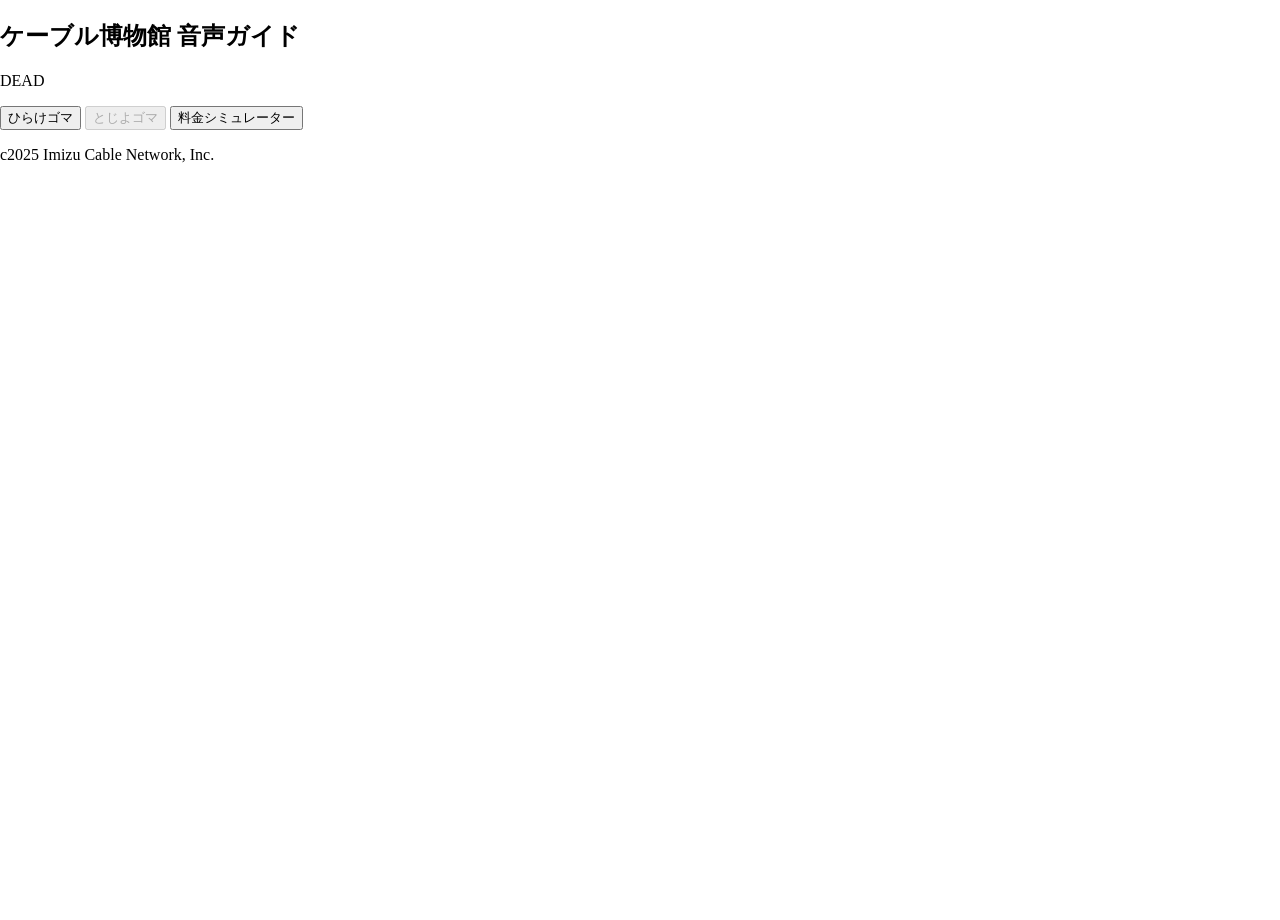
==== index.html @ 255669d7 "Update index.html" ====
<!DOCTYPE html>
<html lang="ja">

<head>
<meta charset="UTF-8">
<meta name="viewport" content="width=device-width, initial-scale=1.0">
<title>射水ケーブル 新湊博物館 音声ガイド</title>
<link rel="stylesheet" href="./lib/css/bulma.min.css">

<style>
  html, body {
    height: 100%;
    margin: 0;
  }

  body {
    background-image: url('./images/background.jpg');
    background-size: cover;
    background-repeat: no-repeat;
    background-position: center center;
    background-attachment: fixed;
  }
</style>

<script defer type="module">
    import { CIScanner, CIScannerError } from "./lib/tssciv2.min.js";

    const startButton = document.getElementById("start");
    const stopButton = document.getElementById("stop");
    const progress = document.getElementById("progress");
    const content = document.getElementById("content");

    const guideList = Array.from(content.querySelectorAll("audio"));
    const imageList = Array.from(content.querySelectorAll("figure"));

    startButton.addEventListener("click", start);
    stopButton.addEventListener("click", stop);

    // ConfigToken
    let queryParams = new URLSearchParams(window.location.search)            
    let configToken = queryParams.get("t");
    if (!configToken) {
        configToken = prompt("ConfigTokenを入力:");
    }
    if (!configToken) {
        startButton.setAttribute('disabled', '');
    }
    const scanner = new CIScanner(configToken)

    let lastReceived = '';

    scanner.onDataReceived = (data) => {
        console.log(`Received data: ID=${data}`);
        if (lastReceived === data) {
            return;
        }

        lastReceived = data;

        stopAudio();

        const num = parseInt(data.charAt(data.length - 1));
        if (!isNaN(num)) {
            // TIDの末尾
            // 1, 4, 7 -> index = 0
            // 2, 5, 8 -> index = 1
            // 3, 6, 9, 0 -> index = 2
            const index = (num + 2) % 3;
            playAudio(guideList[index], imageList[index]);
        } 
    };

    async function start() {
        try {
            startButton.setAttribute('disabled', '');
            stopButton.removeAttribute('disabled');

            await Promise.all(guideList.map(async (audio) => {
                await audio.play();
                await new Promise(resolve => setTimeout(resolve, 0)); // Safariのみ、pauseを次のイベントループで処理する必要がある
                audio.pause();
            }));

            await scanner.start();

            progress.style.display = "block";

        } catch (e) {
            reset();
            alert(e)
        }
    }

    async function stop() {
        await scanner.stop();
        stopAudio();
        reset();
    }

    function reset() {
        startButton.removeAttribute('disabled');
        stopButton.setAttribute('disabled', '');
        progress.style.display = "none";
        lastReceived = ''
    }

    function playAudio(audio, img) {
        audio.currentTime = 0;
        audio.setAttribute('controls', '');
        audio.play();

        img.style.display = "block";
    }

    function stopAudio() {
        guideList.forEach((audio) => {
            audio.pause();
            audio.removeAttribute('controls');
        });

        imageList.forEach((img) => {
            img.style.display = "none";
        });
    }

    // document.addEventListener('visibilitychange', () => {
    //     if (document.visibilityState === 'hidden') {
    //         stop();
    //     }
    // });

</script>
</head>
<body class="has-navbar-fixed-bottom">
    <section class="section">
        <div class="container">
            <h1 class="title is-4" "color: white;">ケーブル博物館 音声ガイド</h1>
            <p class="subtitle">DEAD</p>

        </div>
        <div>
            <div id="content">
                <figure style="display: none;">
                    <img src="./images/guide1.jpg" />
                    <figcaption>ガイド1: ウマ</figcaption>
                </figure>        
                <figure style="display: none;">
                    <img src="./images/guide2.jpg" />
                    <figcaption>ガイド2: 石黒信由様</figcaption>
                </figure>
                <figure style="display: none;">
                    <img src="./images/guide3.jpg" />
                    <figcaption>ガイド3: 小豆洗い</figcaption>
                </figure>
                <audio src="./audio/guide1.mp3" type="audio/mp3"></audio>
                <audio src="./audio/guide2.mp3" type="audio/mp3"></audio>                
                <audio src="./audio/guide3.mp3" type="audio/mp3"></audio>
            </div>
            
            <!-- ボタンエリア（追加箇所） -->
            <p class="buttons">
                <button class="button is-primary is-medium " id="start">ひらけゴマ</button>
                <button class="button is-danger is-medium" id="stop" disabled>とじよゴマ</button>
                <button class="button is-info is-medium" id="open-simulator-btn">料金シミュレーター</button>
            </p>
            
            <progress class="progress is-small is-primary is-info" max="100" id="progress" style="display: none;"></progress>
        </div>
    </section>
    
    <footer class="footer navbar is-fixed-bottom" style="padding: 0;">
        <div class="navbar-brand">
            <p class="navbar-item">c2025 Imizu Cable Network, Inc.</p>
        </div>
    </footer>

    <!-- シミュレーター用ポップアップモーダル（追加箇所） -->
    <dialog id="simulator-modal" style="width: 90%; max-width: 800px; height: 85vh; border: none; border-radius: 12px; padding: 0; box-shadow: 0 10px 30px rgba(0,0,0,0.3);">
        <div style="display: flex; justify-content: space-between; align-items: center; padding: 12px 20px; background-color: #f8f9fa; border-bottom: 1px solid #dee2e6;">
            <span style="font-weight: bold; font-size: 16px; color: #333;">射水ケーブルネットワーク 料金シミュレーター</span>
            <button id="close-simulator-btn" style="background: none; border: none; font-size: 24px; cursor: pointer; color: #6c757d;">&times;</button>
        </div>
        <iframe 
            src="https://imizucatv.github.io/cable-simulator/campaign.html" 
            style="width: 100%; height: calc(100% - 53px); border: none;" 
            title="射水ケーブルネットワーク 料金シミュレーター">
        </iframe>
    </dialog>
    <script>
       const simModal = document.getElementById('sim-modal');
       document.getElementById('open-sim-btn').addEventListener('click', () => simModal.showModal());
       document.getElementById('close-sim-btn').addEventListener('click', () => simModal.close());
       simModal.addEventListener('click', (e) => { if (e.target === simModal) simModal.close(); });
    </script>
    <!-- シミュレーター用スクリプト（追加箇所） -->
    <script>
        const simulatorModal = document.getElementById('simulator-modal');
        const openSimBtn = document.getElementById('open-simulator-btn');
        const closeSimBtn = document.getElementById('close-simulator-btn');

        openSimBtn.addEventListener('click', () => simulatorModal.showModal());
        closeSimBtn.addEventListener('click', () => simulatorModal.close());
        simulatorModal.addEventListener('click', (e) => {
            if (e.target === simulatorModal) simulatorModal.close();
        });
    </script>
</body>
</html>
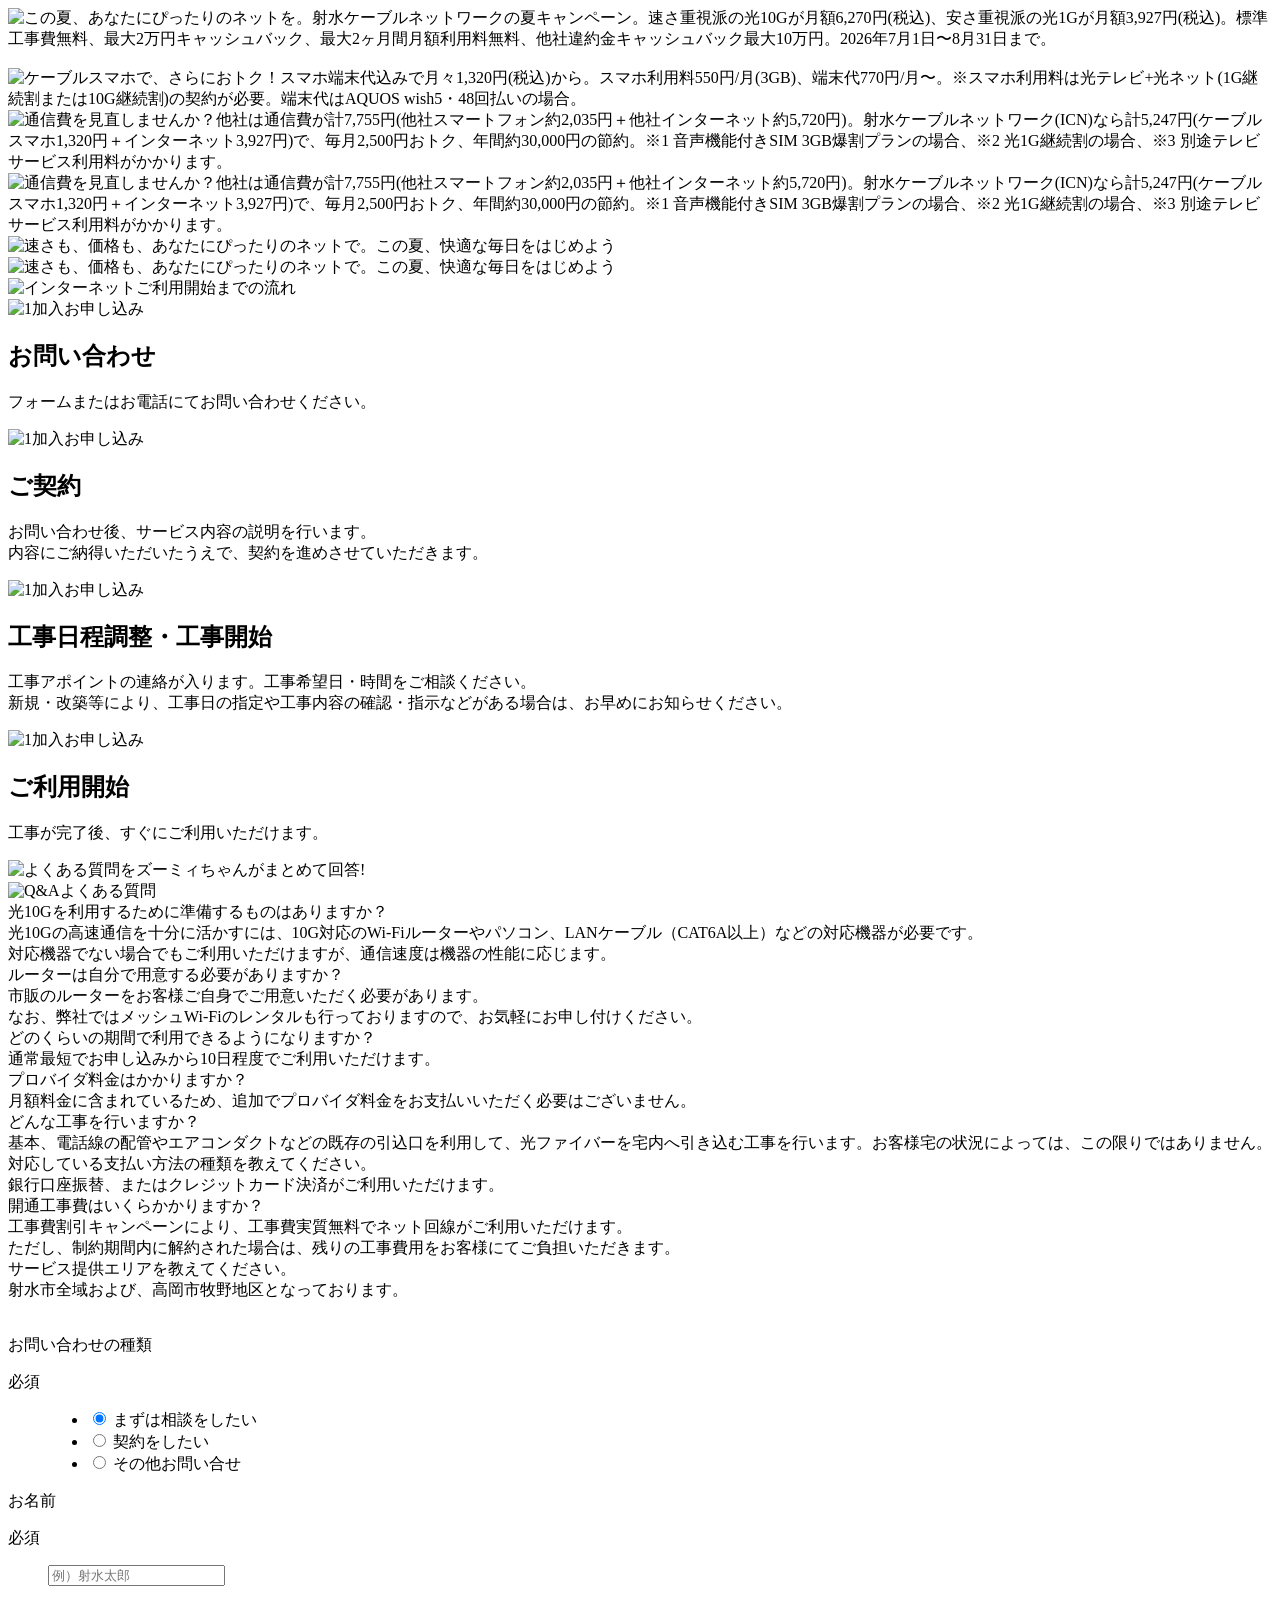
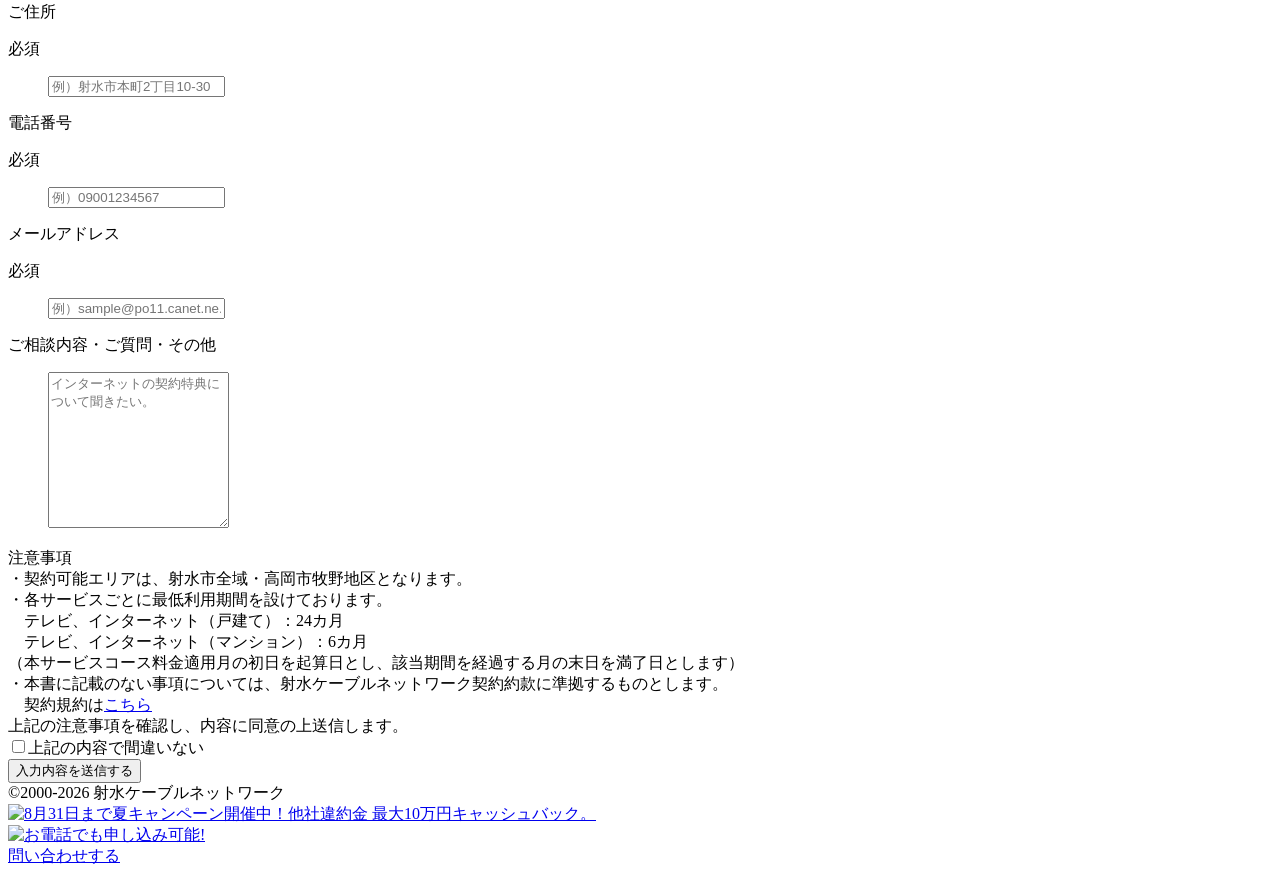
==== commit 089c971e: "Add files via upload" ====
--- a/index.html
+++ b/index.html
@@ -1,208 +1,355 @@
 <!DOCTYPE html>
 <html lang="ja">
-
 <head>
-<meta charset="UTF-8">
-<meta name="viewport" content="width=device-width, initial-scale=1.0">
-<title>射水ケーブル 新湊博物館 音声ガイド</title>
-<link rel="stylesheet" href="./lib/css/bulma.min.css">
-
-<style>
-  html, body {
-    height: 100%;
-    margin: 0;
-  }
-
-  body {
-    background-image: url('./images/background.jpg');
-    background-size: cover;
-    background-repeat: no-repeat;
-    background-position: center center;
-    background-attachment: fixed;
-  }
-</style>
-
-<script defer type="module">
-    import { CIScanner, CIScannerError } from "./lib/tssciv2.min.js";
-
-    const startButton = document.getElementById("start");
-    const stopButton = document.getElementById("stop");
-    const progress = document.getElementById("progress");
-    const content = document.getElementById("content");
-
-    const guideList = Array.from(content.querySelectorAll("audio"));
-    const imageList = Array.from(content.querySelectorAll("figure"));
-
-    startButton.addEventListener("click", start);
-    stopButton.addEventListener("click", stop);
-
-    // ConfigToken
-    let queryParams = new URLSearchParams(window.location.search)            
-    let configToken = queryParams.get("t");
-    if (!configToken) {
-        configToken = prompt("ConfigTokenを入力:");
-    }
-    if (!configToken) {
-        startButton.setAttribute('disabled', '');
-    }
-    const scanner = new CIScanner(configToken)
-
-    let lastReceived = '';
-
-    scanner.onDataReceived = (data) => {
-        console.log(`Received data: ID=${data}`);
-        if (lastReceived === data) {
-            return;
-        }
-
-        lastReceived = data;
-
-        stopAudio();
-
-        const num = parseInt(data.charAt(data.length - 1));
-        if (!isNaN(num)) {
-            // TIDの末尾
-            // 1, 4, 7 -> index = 0
-            // 2, 5, 8 -> index = 1
-            // 3, 6, 9, 0 -> index = 2
-            const index = (num + 2) % 3;
-            playAudio(guideList[index], imageList[index]);
-        } 
-    };
-
-    async function start() {
-        try {
-            startButton.setAttribute('disabled', '');
-            stopButton.removeAttribute('disabled');
-
-            await Promise.all(guideList.map(async (audio) => {
-                await audio.play();
-                await new Promise(resolve => setTimeout(resolve, 0)); // Safariのみ、pauseを次のイベントループで処理する必要がある
-                audio.pause();
-            }));
-
-            await scanner.start();
-
-            progress.style.display = "block";
-
-        } catch (e) {
-            reset();
-            alert(e)
-        }
-    }
-
-    async function stop() {
-        await scanner.stop();
-        stopAudio();
-        reset();
-    }
-
-    function reset() {
-        startButton.removeAttribute('disabled');
-        stopButton.setAttribute('disabled', '');
-        progress.style.display = "none";
-        lastReceived = ''
-    }
-
-    function playAudio(audio, img) {
-        audio.currentTime = 0;
-        audio.setAttribute('controls', '');
-        audio.play();
-
-        img.style.display = "block";
-    }
-
-    function stopAudio() {
-        guideList.forEach((audio) => {
-            audio.pause();
-            audio.removeAttribute('controls');
-        });
-
-        imageList.forEach((img) => {
-            img.style.display = "none";
-        });
-    }
-
-    // document.addEventListener('visibilitychange', () => {
-    //     if (document.visibilityState === 'hidden') {
-    //         stop();
-    //     }
-    // });
-
-</script>
+	<!-- Google Tag Manager -->
+	<script>(function(w,d,s,l,i){w[l]=w[l]||[];w[l].push({'gtm.start':
+	new Date().getTime(),event:'gtm.js'});var f=d.getElementsByTagName(s)[0],
+	j=d.createElement(s),dl=l!='dataLayer'?'&l='+l:'';j.async=true;j.src=
+	'https://www.googletagmanager.com/gtm.js?id='+i+dl;f.parentNode.insertBefore(j,f);
+	})(window,document,'script','dataLayer','GTM-MP6L5D2W');</script>
+	<!-- End Google Tag Manager -->
+	<meta charset="UTF-8">
+	<title>インターネット光10G・1Gの夏キャンペーン｜射水ケーブルネットワーク 最大10万円還元</title>
+	<meta name="description" content="射水ケーブルネットワークの夏キャンペーン実施中(2026年7月1日〜8月31日)。速さ重視の光10Gが月額6,270円、安さ重視の光1Gが月額3,927円(税込)。標準工事費無料、最大2万円キャッシュバック、最大2ヶ月月額無料、他社違約金最大10万円還元。射水市・高岡市牧野地区対応。">
+	<meta name="format-detection" content="telephone=no,address=no,email=no">
+	<meta name="viewport" content="width=device-width" />
+	<link rel="icon" href="img/favicon.ico">
+	<link rel="stylesheet" href="css/validationEngine.jquery.css" type="text/css">
+	<link href="css/reset.css" rel="stylesheet" type="text/css">
+	<link href="css/top.css" rel="stylesheet" type="text/css">
 </head>
-<body class="has-navbar-fixed-bottom">
-    <section class="section">
-        <div class="container">
-            <h1 class="title is-4" "color: white;">ケーブル博物館 音声ガイド</h1>
-            <p class="subtitle">DEAD</p>
-
-        </div>
-        <div>
-            <div id="content">
-                <figure style="display: none;">
-                    <img src="./images/guide1.jpg" />
-                    <figcaption>ガイド1: ウマ</figcaption>
-                </figure>        
-                <figure style="display: none;">
-                    <img src="./images/guide2.jpg" />
-                    <figcaption>ガイド2: 石黒信由様</figcaption>
-                </figure>
-                <figure style="display: none;">
-                    <img src="./images/guide3.jpg" />
-                    <figcaption>ガイド3: 小豆洗い</figcaption>
-                </figure>
-                <audio src="./audio/guide1.mp3" type="audio/mp3"></audio>
-                <audio src="./audio/guide2.mp3" type="audio/mp3"></audio>                
-                <audio src="./audio/guide3.mp3" type="audio/mp3"></audio>
-            </div>
-            
-            <!-- ボタンエリア（追加箇所） -->
-            <p class="buttons">
-                <button class="button is-primary is-medium " id="start">ひらけゴマ</button>
-                <button class="button is-danger is-medium" id="stop" disabled>とじよゴマ</button>
-                <button class="button is-info is-medium" id="open-simulator-btn">料金シミュレーター</button>
-            </p>
-            
-            <progress class="progress is-small is-primary is-info" max="100" id="progress" style="display: none;"></progress>
-        </div>
-    </section>
-    
-    <footer class="footer navbar is-fixed-bottom" style="padding: 0;">
-        <div class="navbar-brand">
-            <p class="navbar-item">c2025 Imizu Cable Network, Inc.</p>
-        </div>
-    </footer>
-
-    <!-- シミュレーター用ポップアップモーダル（追加箇所） -->
-    <dialog id="simulator-modal" style="width: 90%; max-width: 800px; height: 85vh; border: none; border-radius: 12px; padding: 0; box-shadow: 0 10px 30px rgba(0,0,0,0.3);">
-        <div style="display: flex; justify-content: space-between; align-items: center; padding: 12px 20px; background-color: #f8f9fa; border-bottom: 1px solid #dee2e6;">
-            <span style="font-weight: bold; font-size: 16px; color: #333;">射水ケーブルネットワーク 料金シミュレーター</span>
-            <button id="close-simulator-btn" style="background: none; border: none; font-size: 24px; cursor: pointer; color: #6c757d;">&times;</button>
-        </div>
-        <iframe 
-            src="https://imizucatv.github.io/cable-simulator/campaign.html" 
-            style="width: 100%; height: calc(100% - 53px); border: none;" 
-            title="射水ケーブルネットワーク 料金シミュレーター">
-        </iframe>
-    </dialog>
-    <script>
-       const simModal = document.getElementById('sim-modal');
-       document.getElementById('open-sim-btn').addEventListener('click', () => simModal.showModal());
-       document.getElementById('close-sim-btn').addEventListener('click', () => simModal.close());
-       simModal.addEventListener('click', (e) => { if (e.target === simModal) simModal.close(); });
-    </script>
-    <!-- シミュレーター用スクリプト（追加箇所） -->
-    <script>
-        const simulatorModal = document.getElementById('simulator-modal');
-        const openSimBtn = document.getElementById('open-simulator-btn');
-        const closeSimBtn = document.getElementById('close-simulator-btn');
-
-        openSimBtn.addEventListener('click', () => simulatorModal.showModal());
-        closeSimBtn.addEventListener('click', () => simulatorModal.close());
-        simulatorModal.addEventListener('click', (e) => {
-            if (e.target === simulatorModal) simulatorModal.close();
-        });
-    </script>
+<body>
+	<!-- Google Tag Manager (noscript) -->
+	<noscript><iframe src="https://www.googletagmanager.com/ns.html?id=GTM-MP6L5D2W"
+	height="0" width="0" style="display:none;visibility:hidden"></iframe></noscript>
+	<!-- End Google Tag Manager (noscript) -->
+
+
+	<main id="lp-main">
+		<div class="main-area">
+			<picture>
+				<source srcset="img/fv_spr.jpg" media="(min-width: 768px)">
+				<img src="img/fv_sprsp.png" alt="この夏、あなたにぴったりのネットを。射水ケーブルネットワークの夏キャンペーン。速さ重視派の光10Gが月額6,270円(税込)、安さ重視派の光1Gが月額3,927円(税込)。標準工事費無料、最大2万円キャッシュバック、最大2ヶ月間月額利用料無料、他社違約金キャッシュバック最大10万円。2026年7月1日〜8月31日まで。">
+			</picture>
+		</div>	 
+		 
+		<!--section01-->
+		<section class="section sec01">
+			<div class="inner center">
+
+		<!--	<picture>-->
+		<!--	<source srcset="img/sec1-build&ttl.png" media="(min-width: 768px)">-->
+		<!--		<img class="pd-top" src="img/sec1-logottl-sp.png" alt="">-->
+		<!--		</picture>-->
+
+			<picture>
+			<source srcset="img/sec1-build&ttl1.png" media="(min-width: 768px)">
+				<img class="pd-top" src="img/sec1-logottl-sp1.png" alt="">
+				</picture>
+			<picture>
+			<source srcset="img/sec1-build&ttl2.png" media="(min-width: 768px)">
+				<img class="pd-top" src="img/sec1-logottl-sp2.png" alt="">
+				</picture>
+			<picture>
+			<source srcset="img/sec1-build&ttl3.png" media="(min-width: 768px)"  id="cam01">
+				<img class="pd-top" src="img/sec1-logottl-sp3.png" alt="">
+				</picture>
+
+		<!--		<picture> -->
+		<!--			<source srcset="img/sec1-family.png" media="(min-width: 768px)"> -->
+		<!--			<img src="img/sec1-family-sp.png" alt=""> -->
+		<!--		</picture> -->
+			</div>	 
+		</section>
+
+		<section class="section sec-mesh">
+			<div class="inner center">
+				<div class="ttl">
+					<picture>
+						<source srcset="img/mesh-ttl_pc.png" media="(min-width: 768px)">
+						<img src="img/mesh-ttl_sp.png" alt="ケーブルスマホで、さらにおトク！スマホ端末代込みで月々1,320円(税込)から。スマホ利用料550円/月(3GB)、端末代770円/月〜。※スマホ利用料は光テレビ+光ネット(1G継続割または10G継続割)の契約が必要。端末代はAQUOS wish5・48回払いの場合。">
+					</picture> 
+				</div>
+			</div>
+		</section>
+		 
+		<!--section02-->
+		<section class="section sec02">
+			<div class="inner center">
+				<div class="img-ttl2 pconly"><img src="img/sec02-ttlspr_pc.png" alt="通信費を見直しませんか？他社は通信費が計7,755円(他社スマートフォン約2,035円＋他社インターネット約5,720円)。射水ケーブルネットワーク(ICN)なら計5,247円(ケーブルスマホ1,320円＋インターネット3,927円)で、毎月2,500円おトク、年間約30,000円の節約。※1 音声機能付きSIM 3GB爆割プランの場合、※2 光1G継続割の場合、※3 別途テレビサービス利用料がかかります。"></div>
+				<div class="img-ttl2 sponly"><img src="img/sec02-ttlspr_sp.png" alt="通信費を見直しませんか？他社は通信費が計7,755円(他社スマートフォン約2,035円＋他社インターネット約5,720円)。射水ケーブルネットワーク(ICN)なら計5,247円(ケーブルスマホ1,320円＋インターネット3,927円)で、毎月2,500円おトク、年間約30,000円の節約。※1 音声機能付きSIM 3GB爆割プランの場合、※2 光1G継続割の場合、※3 別途テレビサービス利用料がかかります。"></div>	 
+<!--				<div class="tab-2">
+					<label>
+						<input type="radio" name="tab-2" checked>戸建住宅
+					</label>
+					<div>
+						<picture>
+							<source srcset="img/sec2-detachedwinCP.png" media="(min-width: 768px)">
+							 <img src="img/sec2-detachedwinCP-sp.png" alt="">
+						  </picture>
+					</div>
+					
+					<label>
+						<input type="radio" name="tab-2">集合住宅
+					</label>
+					<div>
+						<picture>
+							<source srcset="img/sec2-setwinCP2-syusei.png" media="(min-width: 768px)">
+							 <img src="img/sec2-setwinCP2-sp.png" alt="">
+						   </picture>
+					</div>
+				</div>-->
+			</div> 
+		 </section>	 
+		 
+		<!--section04-->	
+		<section class="section sec04 pconly">
+			<div class="text-img pconly">
+				 <img src="img/sec4-text-areawin.png" alt="速さも、価格も、あなたにぴったりのネットで。この夏、快適な毎日をはじめよう">
+			  </div>	
+		  </section>
+		<!--section04のSPサイズ時--> 
+		<div class="text-img sponly">
+			<img src="img/sec4-sparawin.png" alt="速さも、価格も、あなたにぴったりのネットで。この夏、快適な毎日をはじめよう">
+		</div>	
+		 
+		 <!--section05-->
+		   <section class="section sec05">
+			<div class="inner-05ver center">
+				 <div class="ttl-img">
+					<picture>
+						<source srcset="img/sec5-ttl.png" media="(min-width: 768px)">
+						<img src="img/sec5-ttl_sp.png" alt="インターネットご利用開始までの流れ">
+					</picture>
+				</div>	
+
+				<div class="point-area">
+					<div class="tab-cont cont01">
+						<div class="num-box flex">
+							<div class="num1">
+								<picture>
+									<source srcset="img/sec5-step1-po.png" media="(min-width: 1024px)">
+									<img src="img/sec5-step1-posp.png" alt="1加入お申し込み">
+								</picture>
+							</div>
+							<div class="textarea">
+								<h2>お問い合わせ</h2>
+								<p>フォームまたはお電話にてお問い合わせください。</p>
+							</div>
+						</div>
+		
+						<div class="num-box2 flex">
+							<div class="num2">
+								<picture>
+									<source srcset="img/sec5-step2-po.png" media="(min-width: 1024px)">
+									<img src="img/sec5-step2-posp.png" alt="1加入お申し込み">
+								</picture>
+							</div>
+							<div class="textarea">
+								<h2>ご契約</h2>
+								<p>お問い合わせ後、サービス内容の説明を行います。<br>内容にご納得いただいたうえで、契約を進めさせていただきます。</p>
+								</div>
+							</div>
+				
+						<div class="num-box3 flex">
+							<div class="num3">
+								<picture>
+									<source srcset="img/sec5-step3-po.png" media="(min-width: 1024px)">
+									<img src="img/sec5-step3-posp.png" alt="1加入お申し込み">
+								</picture>
+							</div>
+							<div class="textarea">
+								<h2>工事日程調整・工事開始</h2>
+								<p>工事アポイントの連絡が入ります。工事希望日・時間をご相談ください。<br>新規・改築等により、工事日の指定や工事内容の確認・指示などがある場合は、お早めにお知らせください。</p>
+							</div>
+						</div>
+		
+						<div class="num-box4 flex">
+							<div class="num">
+								<picture>
+									<source srcset="img/sec5-step4-po.png" media="(min-width: 1024px)">
+									<img src="img/sec5-step4-posp.png" alt="1加入お申し込み">
+								</picture>
+							</div>
+							<div class="textarea">
+								<h2>ご利用開始</h2>
+								<p>工事が完了後、すぐにご利用いただけます。</p>
+							</div>
+						</div>
+					</div>
+				</div>	
+			</div>
+		</section>
+
+		<section class="sec-faq section">
+			<div class="inner">
+				<div class="ttl">
+					<picture>
+						<source srcset="img/faq-ttl_pc.png" media="(min-width: 1024px)">
+						<img src="img/faq-ttl_sp.png" alt="よくある質問をズーミィちゃんがまとめて回答!">
+					</picture>
+				</div>
+				<div class="acMenu"><span class="ico"><img src="img/faq-ico.png" alt="Q&A"></span>よくある質問</div>
+				<div class="faq-container">
+					<div class="faq-item">
+						<div class="question">光10Gを利用するために準備するものはありますか？</div>
+						<div class="answer">光10Gの高速通信を十分に活かすには、10G対応のWi-Fiルーターやパソコン、LANケーブル（CAT6A以上）などの対応機器が必要です。<br>対応機器でない場合でもご利用いただけますが、通信速度は機器の性能に応じます。</div>
+					</div>
+					<div class="faq-item">
+						<div class="question">ルーターは自分で用意する必要がありますか？</div>
+						<div class="answer">市販のルーターをお客様ご自身でご用意いただく必要があります。<br>なお、弊社ではメッシュWi-Fiのレンタルも行っておりますので、お気軽にお申し付けください。</div>
+					</div>
+					<div class="faq-item">
+						<div class="question">どのくらいの期間で利用できるようになりますか？</div>
+						<div class="answer">通常最短でお申し込みから10日程度でご利用いただけます。</div>
+					</div>
+					<div class="faq-item">
+						<div class="question">プロバイダ料金はかかりますか？</div>
+						<div class="answer">月額料金に含まれているため、追加でプロバイダ料金をお支払いいただく必要はございません。</div>
+					</div>
+					<div class="faq-item">
+						<div class="question">どんな工事を行いますか？</div>
+						<div class="answer">基本、電話線の配管やエアコンダクトなどの既存の引込口を利用して、光ファイバーを宅内へ引き込む工事を行います。お客様宅の状況によっては、この限りではありません。</div>
+					</div>
+					<div class="faq-item">
+						<div class="question">対応している支払い方法の種類を教えてください。</div>
+						<div class="answer">銀行口座振替、またはクレジットカード決済がご利用いただけます。</div>
+					</div>
+					<div class="faq-item">
+						<div class="question">開通工事費はいくらかかりますか？</div>
+						<div class="answer">工事費割引キャンペーンにより、工事費実質無料でネット回線がご利用いただけます。<br>ただし、制約期間内に解約された場合は、残りの工事費用をお客様にてご負担いただきます。</div>
+					</div>
+					<div class="faq-item">
+						<div class="question">サービス提供エリアを教えてください。</div>
+						<div class="answer">射水市全域および、高岡市牧野地区となっております。</div>
+					</div>
+				</div>
+			</div>
+		</section>
+
+		<section id="form-container" class="section sec06">
+			<div class="inner">
+				<div class="ttl-img2">
+					<img src="img/sec6-ttl.png" alt="">
+				 </div>
+			
+				<div class="form-area">
+					<form action="send.php" method="post" class="js-validation">
+						<div class="c-form">
+							<div class="c-form__content">
+								<dl>
+									<dt>
+										<p class="name">お問い合わせの種類</p>
+										<p class="require">必須</p>
+									</dt>
+									<dd>
+										<ul class="list">
+											<li>
+												<input type="radio" id="check01" name="type[]" value="まずは相談をしたい" class="validate[required]" checked>
+												<label for="check01">まずは相談をしたい</label>
+											</li>
+											<li>
+												<input type="radio" id="check02" name="type[]" value="契約をしたい" class="validate[required]">
+												<label for="check02">契約をしたい</label>
+											</li>
+											<li>
+												<input type="radio" id="check03" name="type[]" value="その他お問い合せ" class="validate[required]">
+												<label for="check03">その他お問い合せ</label>
+											</li>
+										</ul>
+									</dd>
+								</dl>
+								<dl>
+									<dt>
+										<p class="name">お名前</p>
+										<p class="require">必須</p>
+									</dt>
+									<dd>
+										<input type="text" placeholder="例）射水太郎" name="name" class="wfull validate[required]">
+									</dd>
+								</dl>
+								<dl>
+									<dt>
+										<p class="name">ご住所</p>
+										<p class="require">必須</p>
+									</dt>
+									<dd>
+										<input type="text" placeholder="例）射水市本町2丁目10-30" name="address" class="wfull validate[required]">
+									</dd>
+								</dl>
+								<dl>
+									<dt>
+										<p class="name">電話番号</p>
+										<p class="require">必須</p>
+									</dt>
+									<dd>
+										<input type="tel" placeholder="例）09001234567" name="tel" class="wfull validate[required,custom[phone]]">
+									</dd>
+								</dl>
+								<dl>
+									<dt>
+										<p class="name">メールアドレス</p>
+										<p class="require">必須</p>
+									</dt>
+									<dd>
+										<input type="email" placeholder="例）sample@po11.canet.ne.jp" name="email" class="wfull validate[required,custom[email]]">
+									</dd>
+								</dl>
+								<dl>
+									<dt>
+										<p class="name">ご相談内容・ご質問・その他</p>
+									</dt>
+									<dd>
+										<textarea name="message" placeholder="インターネットの契約特典について聞きたい。" rows="10" class="wfull"></textarea>
+									</dd>
+								</dl>
+							</div>
+							<div class="c-form__privacy">
+								<div class="privacy_ttl">注意事項</div>
+								<div class="privacy_txt">
+									・契約可能エリアは、射水市全域・高岡市牧野地区となります。<br>
+									・各サービスごとに最低利用期間を設けております。<br>
+									　テレビ、インターネット（戸建て）：24カ月<br>
+									　テレビ、インターネット（マンション）：6カ月<br>
+									 （本サービスコース料金適用月の初日を起算日とし、該当期間を経過する月の末日を満了日とします）<br>
+									・本書に記載のない事項については、射水ケーブルネットワーク契約約款に準拠するものとします。<br>
+									　契約規約は<a href="https://www.canet.ne.jp/support/kiyaku/" target="_blank">こちら</a>
+								</div>
+							</div>
+							<div class="c-form__privacy-txt01">
+								<div class="privacy-txt01">上記の注意事項を確認し、内容に同意の上送信します。</div>
+								<label><input type="checkbox" name="privacy" value="注意事項について：上記の内容で間違いない" class="validate[required]">上記の内容で間違いない</label>
+							</div>
+							<div class="c-form__submit">
+								<input type="submit" value="入力内容を送信する" class="ov">
+							</div>
+						</div>
+					</form>
+				</div>	
+			 </div>
+	  </section>
+	</main>
+	<footer>
+		<div class="inner cente font-sizer">&copy;2000-2026 射水ケーブルネットワーク</div>      
+	</footer>
+	<div class="floating">
+		<div class="cp-img">
+			<a class="js-scroll" href="#cam01">
+			<picture>
+				<source srcset="img/floating_pc.png" media="(min-width: 768px)">
+				 <img src="img/floating_sp.png" alt="8月31日まで夏キャンペーン開催中！他社違約金 最大10万円キャッシュバック。">
+			</picture>
+			</a>
+		</div>
+		<div class="contact-item">
+			<div class="tel-btn item"><a href="tel:0120-82-7320"><img src="img/floating_tel.png" alt="お電話でも申し込み可能!"></a></div>
+			<div class="c-btn item"><a class="js-scroll" href="#form-container">問い合わせする</a></div>
+		</div>
+	</div>
+<script type="text/javascript" src="js/jquery.min.js"></script>
+<script type="text/javascript" src="js/jquery.matchHeight-min.js"></script>
+<script type="text/javascript" src="js/jquery.validationEngine.js"></script>
+<script type="text/javascript" src="js/jquery.validationEngine-ja.js"></script>
+<script type="text/javascript" src="js/common.js"></script>
 </body>
-</html>
+</html>
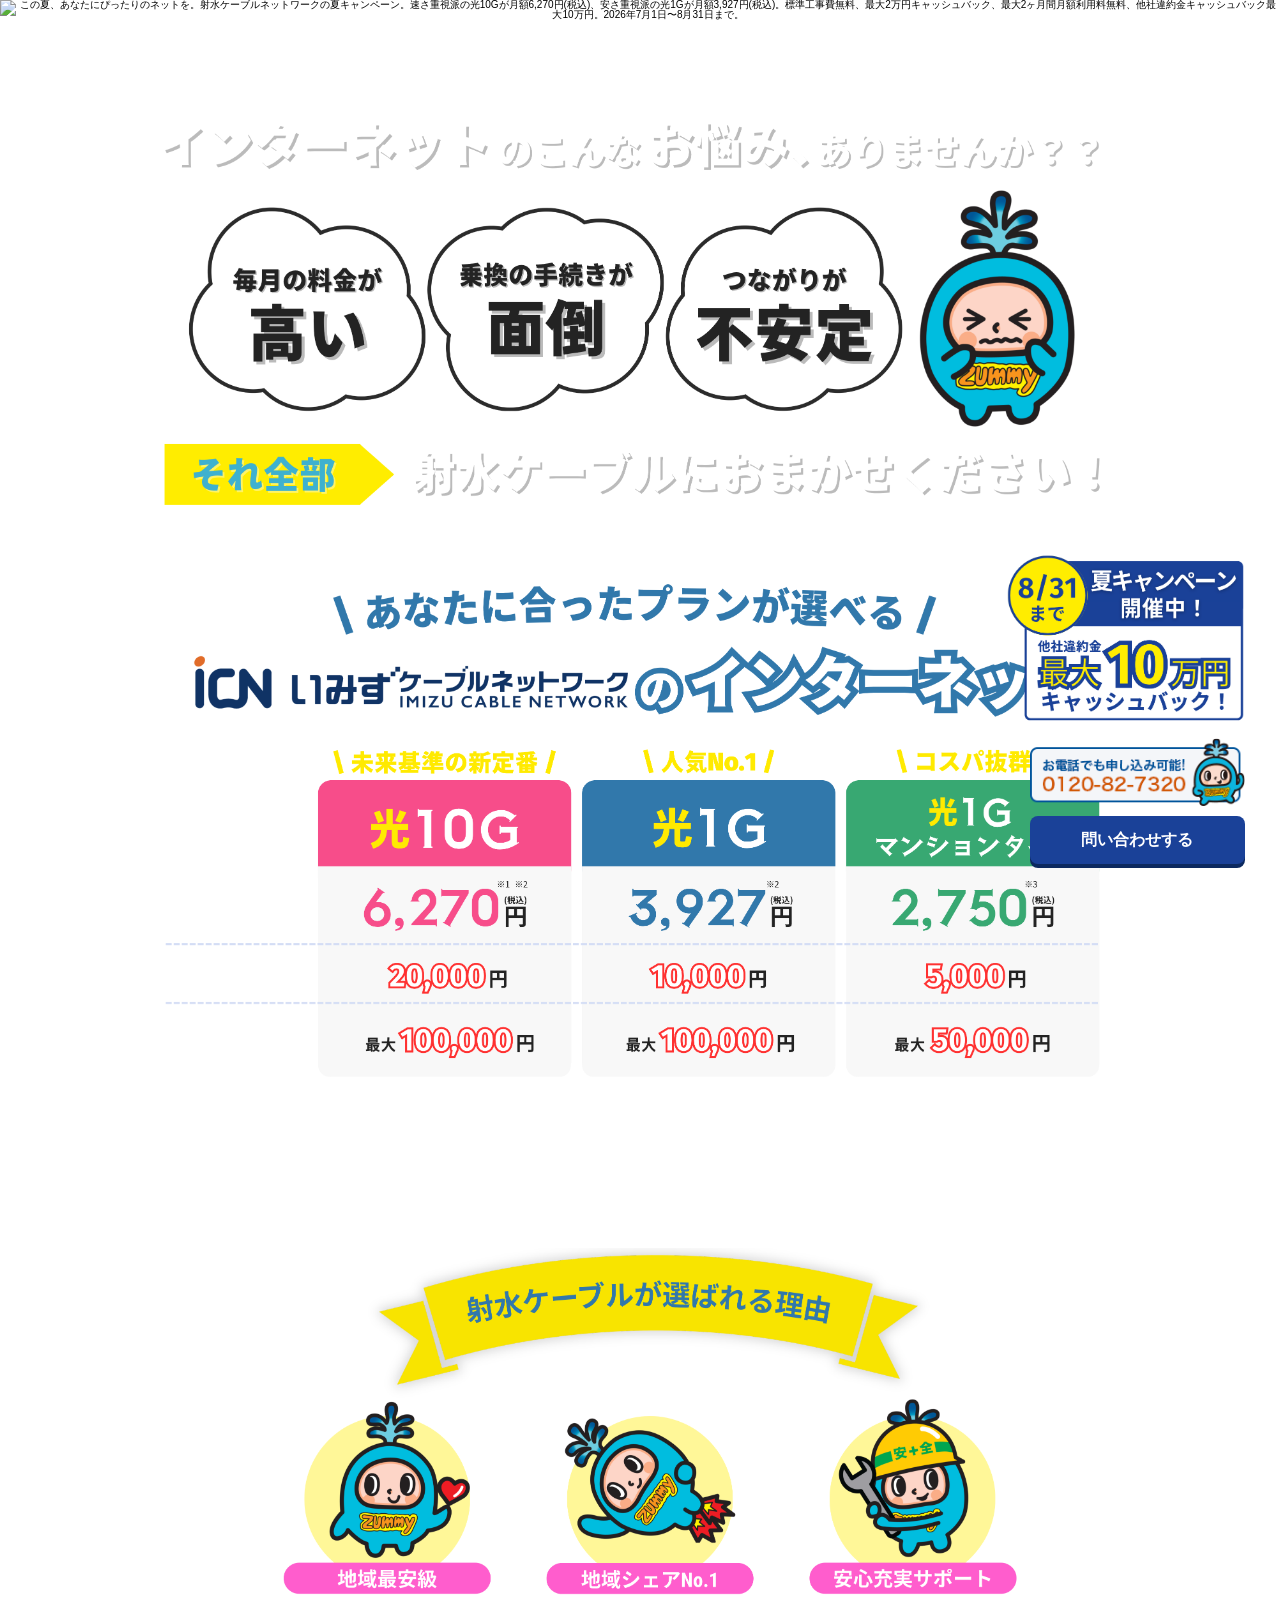
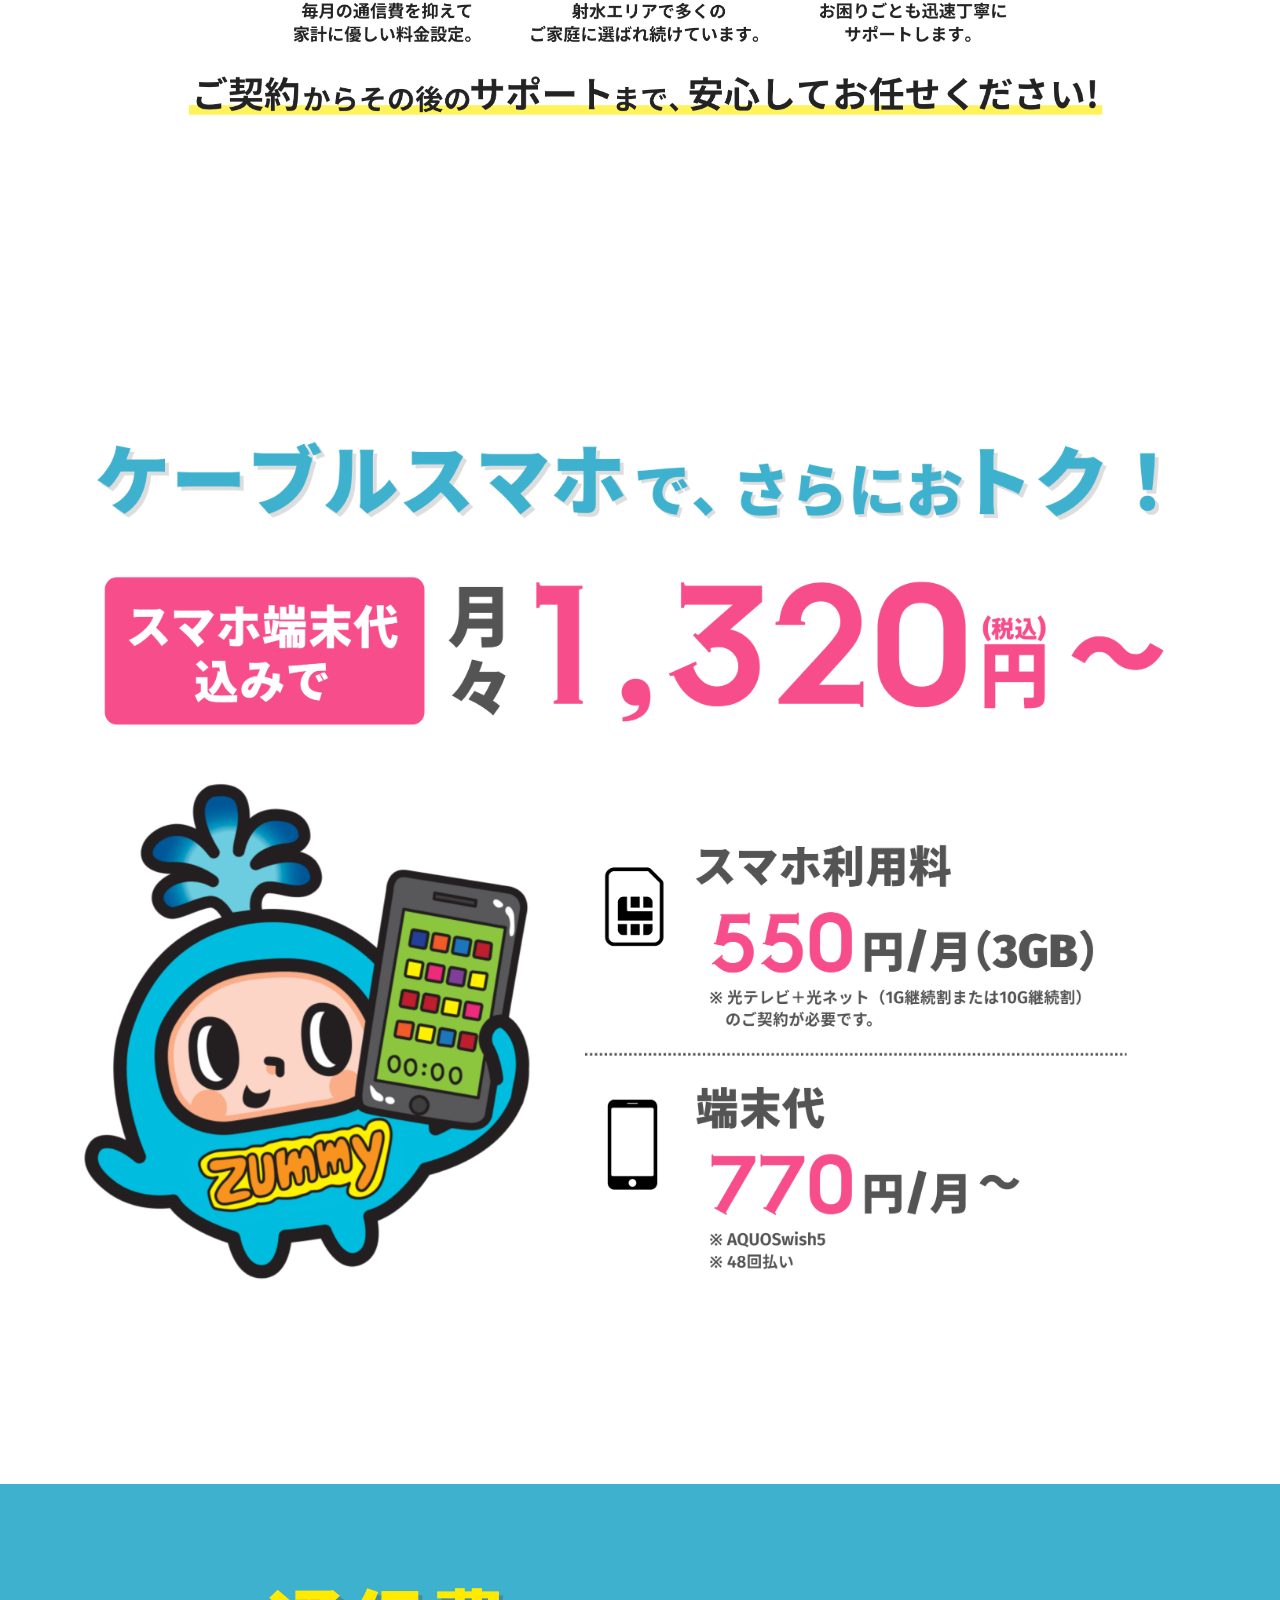
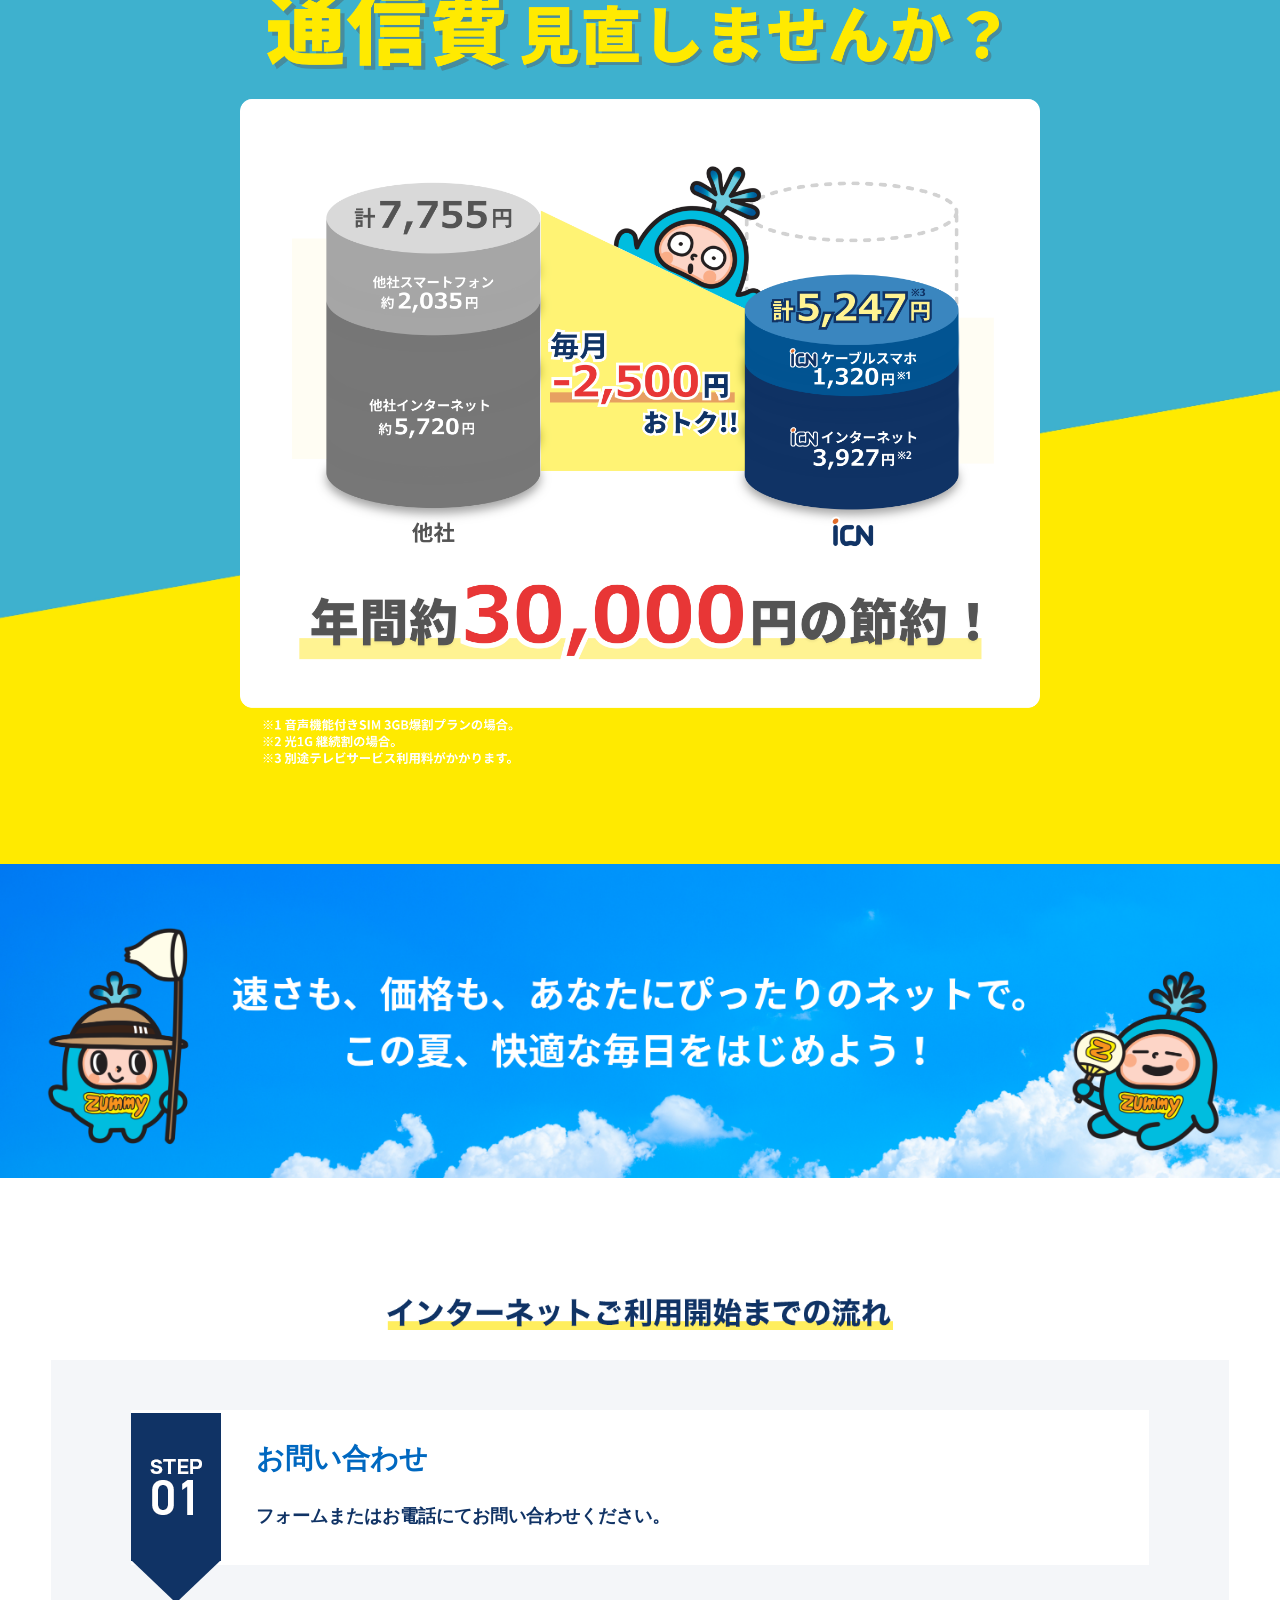
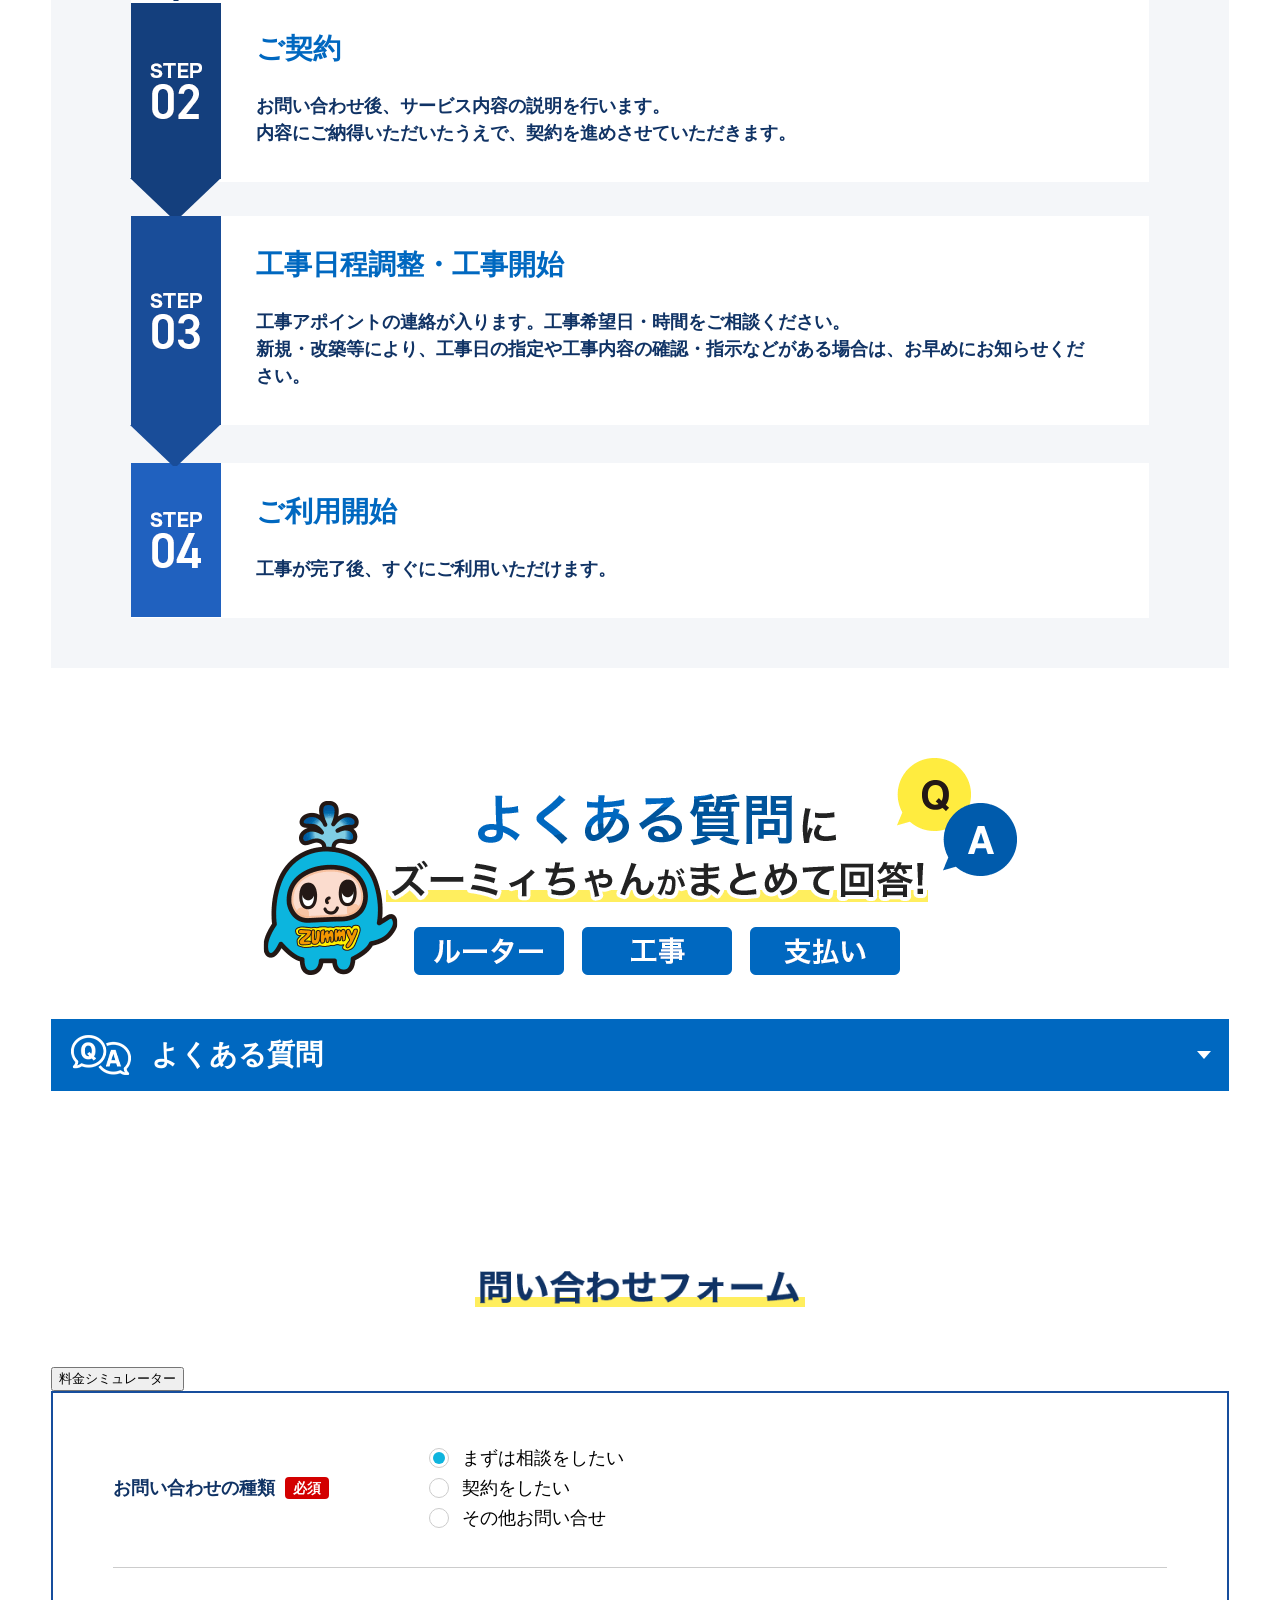
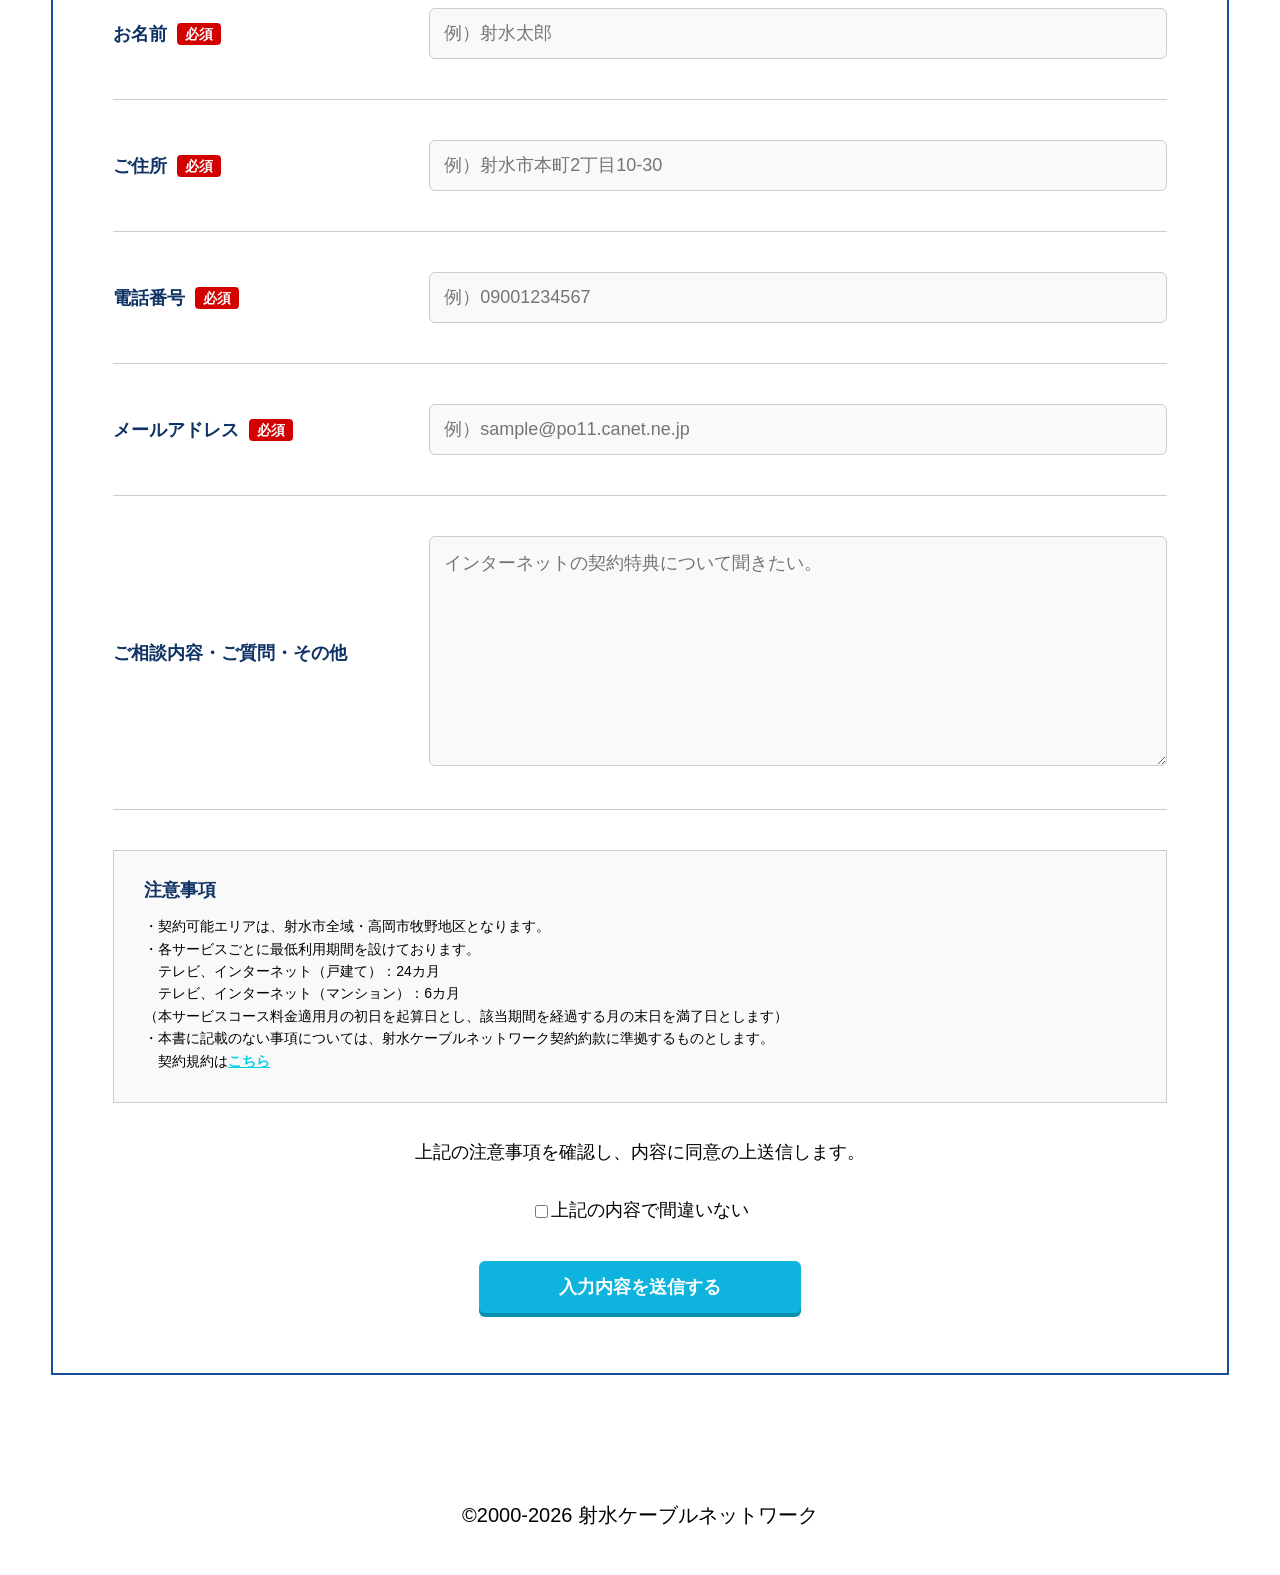
==== commit a7c9a9c3: "Add files via upload" ====
--- a/index.html
+++ b/index.html
@@ -233,6 +233,9 @@
 					<img src="img/sec6-ttl.png" alt="">
 				 </div>
 			
+                <p class="buttons">
+                    <button class="button is-info is-medium" id="open-simulator-btn">料金シミュレーター</button>
+                </p>
 				<div class="form-area">
 					<form action="send.php" method="post" class="js-validation">
 						<div class="c-form">
@@ -346,10 +349,42 @@
 			<div class="c-btn item"><a class="js-scroll" href="#form-container">問い合わせする</a></div>
 		</div>
 	</div>
-<script type="text/javascript" src="js/jquery.min.js"></script>
-<script type="text/javascript" src="js/jquery.matchHeight-min.js"></script>
-<script type="text/javascript" src="js/jquery.validationEngine.js"></script>
-<script type="text/javascript" src="js/jquery.validationEngine-ja.js"></script>
-<script type="text/javascript" src="js/common.js"></script>
+    <script type="text/javascript" src="js/jquery.min.js"></script>
+    <script type="text/javascript" src="js/jquery.matchHeight-min.js"></script>
+    <script type="text/javascript" src="js/jquery.validationEngine.js"></script> 
+    <script type="text/javascript" src="js/jquery.validationEngine-ja.js"></script>
+    <script type="text/javascript" src="js/common.js"></script>
+    <!-- シミュレーター用ポップアップモーダル（追加箇所） -->
+    <dialog id="simulator-modal" style="width: 90%; max-width: 900px; height: 85vh; border: none; border-radius: 12px; padding: 0; box-shadow: 0 10px 30px rgba(0,0,0,0.3);">
+        <div style="display: flex; justify-content: space-between; align-items: center; padding: 12px 20px; background-color: #f8f9fa; border-bottom: 1px solid #dee2e6;">
+            <span style="font-weight: bold; font-size: 16px; color: #333;">射水ケーブルネットワーク 料金シミュレーター</span>
+            <button id="close-simulator-btn" style="background: none; border: none; font-size: 24px; cursor: pointer; color: #6c757d;">&times;</button>
+        </div>
+        <iframe 
+            src="https://imizucatv.github.io/cable-simulator/campaign.html" 
+            style="width: 100%; height: calc(100% - 53px); border: none;" 
+            title="射水ケーブルネットワーク 料金シミュレーター">
+        </iframe>
+    </dialog>
+    <script>
+       const simModal = document.getElementById('sim-modal');
+       document.getElementById('open-sim-btn').addEventListener('click', () => simModal.showModal());
+       document.getElementById('close-sim-btn').addEventListener('click', () => simModal.close());
+       simModal.addEventListener('click', (e) => { if (e.target === simModal) simModal.close(); });
+    </script>
+    <!-- シミュレーター用スクリプト（追加箇所） -->
+    <script>
+        const simulatorModal = document.getElementById('simulator-modal');
+        const openSimBtn = document.getElementById('open-simulator-btn');
+        const closeSimBtn = document.getElementById('close-simulator-btn');
+
+        openSimBtn.addEventListener('click', () => simulatorModal.showModal());
+        closeSimBtn.addEventListener('click', () => simulatorModal.close());
+        simulatorModal.addEventListener('click', (e) => {
+            if (e.target === simulatorModal) simulatorModal.close();
+        });
+    </script>
 </body>
-</html>+</html>
+
+ 
--- a/css/top.css
+++ b/css/top.css
@@ -0,0 +1,1386 @@
+@charset "UTF-8";
+/* CSS Document */
+html {
+	max-width: 100%;
+	font-size: 62.5%;
+}
+body {
+max-width: 100%;
+	width: 100%;
+	margin: 0 auto;
+font-family: "Hiragino Kaku Gothic ProN", sans-serif;
+}
+
+
+/*　共通*/
+img {
+	max-width: 100%;
+    vertical-align: top;
+}
+div, dt, dd, input, select, textarea, ul, li, a, span {
+    box-sizing: border-box;
+}
+.pconly  {
+	display: block;
+}
+.sponly {
+	display: none;
+}
+
+
+.main-area {
+	text-align: center;
+}
+
+.inner {
+    max-width: 1200px;
+    margin: 0 auto 0;
+	width: 92%;
+	padding: 90px 0;
+	text-align: center;
+}
+.inner-05ver {
+	 max-width: 1200px;
+    margin: 0 auto 0;
+	width: 92%;
+	padding: 90px 0;
+	text-align: center;
+	
+} 
+
+
+/*sec01のエリア*/
+.sec01 .inner {
+    max-width: 1000px;
+} 
+.sec01 {
+	background: url("../img/bg-sec1.jpg");
+	background-position: center;
+	background-repeat: no-repeat;
+	background-size: cover;
+}
+.pd-top {
+	    padding-bottom: 70px;
+}
+
+/*sec02のエリア*/
+.sec02 .inner {
+    max-width: 1000px;
+} 
+.sec02 {
+	background: url("../img/sec02-bgspr_pc.jpg") no-repeat center top /cover;
+}
+
+.img-ttl2 {
+	width: 80%;
+	margin: 0 auto;
+}
+
+.tab-2 {
+    display: flex;
+    flex-wrap: wrap;
+    gap: 0 0px;
+    width: 100%;
+	margin: 0 auto;
+	margin-top: 40px;
+}
+
+.tab-2 > label {
+    flex: 1 1;
+    order: -1;
+    min-width: 70px;
+    padding: .5em 1em;
+    border-radius: 1.6rem 1.6rem 0 0;
+    background-color: #fff;
+/* タブ内の文字色 */
+    color: #f553ae;
+   font-size: 3.2em;
+    text-align: center;
+    cursor: pointer;
+/* タブ枠線の色 */
+	border: 2px solid #f553ae;
+	font-weight: bold;
+}
+
+.tab-2 > label:hover {
+    opacity: .8;
+}
+
+.tab-2 input {
+    display: none;
+}
+
+.tab-2 > div {
+    display: none;
+    width: 100%;
+    padding: 5.5em 7em;
+    background-color: #fff;
+/* 枠線の色 */
+	border-bottom: 2px solid #f553ae;
+    	border-left: 2px solid #f553ae;
+	border-right: 2px solid #f553ae;
+}
+
+.tab-2 label:has(:checked) {
+    opacity: 1;
+/* タブの背景色 */
+	background: #f553ae;
+	color: #fff;
+	font-weight: bold;
+}
+
+.tab-2 label:has(:checked) + div {
+    display: block;
+}
+
+
+/*sec03のエリア*/
+.sec03 .inner {
+    max-width: 1000px;
+} 
+
+.sec03 {
+	background: url("../img/sec3-bg.jpg");
+	background-position: center;
+	background-repeat: no-repeat;
+	background-size: cover;
+}
+
+/*sec04のエリア*/
+.sec04 .inner {
+    max-width: 1000px;
+} 
+
+.text-img {
+	width: 100%;
+	text-align: center;
+}
+
+/*sec05のエリア*/
+
+.sec05 .inner-05ver {
+    max-width: 1200px;
+} 
+.ttl-img {
+	margin: 30px auto;
+	width: 43%;
+}
+
+.point-area {
+	background: #f4f6f9;
+	padding: 5rem 8rem;
+	width: 100%;
+	margin: 0 auto;
+
+}
+
+/*画像じゃないバージョン*/
+.flex {
+	display: flex;
+}
+.arrow_wrap {
+	padding-bottom: 200px; /* 高さに合わせて調節してください。*/ 
+    overflow: hidden;
+}
+.num1 {
+	position: relative;
+	
+}
+.num1::after {
+ position: absolute;
+    content: "";
+    width: 2px;
+    height: 0;
+    border-right: 45px solid transparent;
+    border-left: 45px solid transparent;
+    border-top: 41px solid #103365;
+    left: -1px;
+    top: 148px;
+
+}
+.num2 {
+	position: relative;
+	
+}
+.num2::after {
+ position: absolute;
+    content: "";
+    width: 2px;
+    height: 0;
+    border-right: 45px solid transparent;
+    border-left: 45px solid transparent;
+    border-top: 41px solid #143f7d;
+    left: -1px;
+    top: 176px;
+
+}
+.num3 {
+	position: relative;
+	
+}
+.num3::after {
+ position: absolute;
+    content: "";
+    width: 2px;
+    height: 0;
+    border-right: 45px solid transparent;
+    border-left: 45px solid transparent;
+    border-top: 41px solid #194d99;
+    left: -1px;
+    top: 207px;
+
+}
+
+.sec05 .num-box {
+    align-items: center;
+	background: #fff;
+}
+.sec05 .num-box2 {
+    align-items: center;
+	background: #fff;
+	margin-top: 35px;
+}
+.sec05 .num-box3 {
+    align-items: center;
+	background: #fff;
+	margin-top: 34px;
+}
+.sec05 .num-box4 {
+    align-items: center;
+	background: #fff;
+	margin-top: 38px;
+}
+
+.sec05 .num-box .textarea {
+	width: 90%;
+    padding: 3.5rem;
+    font-size: 1.8rem;
+}
+
+.sec05 .num-box2 .textarea {
+	width: 90%;
+    padding: 3.5rem;
+    font-size: 1.8rem;
+}
+
+.sec05 .num-box3 .textarea {
+	width: 90%;
+    padding: 3.5rem;
+    font-size: 1.8rem;
+}
+
+.sec05 .num-box4 .textarea {
+	width: 90%;
+    padding: 3.5rem;
+    font-size: 1.8rem;
+}
+
+.sec03 .top-inner {
+	padding-bottom: 0;
+}
+
+
+.textarea h2 { 
+  font-size: 2.8rem;
+  padding-bottom: 30px;
+  text-align: left;
+  color: #0068c0;
+  font-weight: bold;
+}
+.textarea p { 
+text-align: left;
+color: #103365;
+font-weight: bold;
+line-height: 1.5;
+}
+
+
+
+/*sec06のエリア*/
+.ttl-img2 {
+	margin: 0 auto 60px;
+	width: 28%;
+}
+.sec06 .inner {
+	text-align: left;
+}
+
+
+
+footer {
+	
+	padding: 4rem 0;
+}
+
+.font-sizer {
+	font-size: 2rem;
+	padding: 0;
+}
+
+/* 追従 */
+.floating {
+	position: fixed;
+	right: 2%;
+	bottom: 4%;
+	text-align: center;
+	z-index: 999;
+	max-width: 26rem;
+	padding-top: 18.4rem;
+}
+
+.floating .contact-item .item {
+	width: 92%;
+	margin: 0 auto;
+}
+.floating .contact-item .c-btn {
+	margin-top: 10px;
+}
+.floating .contact-item .c-btn a {
+	display: block;
+	color: #fff;
+	background: #1a4198;
+	font-size: 16px;
+	font-weight: 600;
+	padding: 16px;
+	border-radius: 8px;
+	transition: .3s;
+	box-shadow: 0 4px 0 #0c295f;
+}
+.floating .contact-item .c-btn a:hover {
+	transform: translateY(.4rem);
+	box-shadow: none;
+}
+.floating .contact-item .tel-btn a {
+	pointer-events: none;
+}
+.floating .cp-img {
+	position: absolute;
+	width: 110%;
+    z-index: 99;
+	top: 0;
+	right: 0;
+}
+.floating .cp-img a {
+	display: block;
+}
+
+@media screen and (max-width: 1440px) {  
+	
+	.num1::after {
+    position: absolute;
+    content: "";
+    width: 4px;
+    height: 0;
+    border-right: 43px solid transparent;
+    border-left: 43px solid transparent;
+    border-top: 41px solid #103365;
+    left: 0px;
+    top: 147px;
+}
+	.num2::after {
+    position: absolute;
+    content: "";
+    width: 5px;
+    height: 0;
+        border-right: 43px solid transparent;
+        border-left: 43px solid transparent;
+        border-top: 41px solid #143f7d;
+        left: -1px;
+    top: 175px;
+}
+	.num3::after {
+    position: absolute;
+    content: "";
+    width: 4px;
+    height: 0;
+    border-right: 43px solid transparent;
+    border-left: 43px solid transparent;
+    border-top: 41px solid #194d99;
+    left: -1px;
+    top: 209px;
+}
+	
+}
+
+@media screen and (max-width: 1024px) {  
+	
+	.num1::after {
+    position: absolute;
+    content: "";
+    width: 1px;
+    height: 0;
+    border-right: 45px solid transparent;
+    border-left: 45px solid transparent;
+    border-top: 41px solid #103365;
+    left: -2px;
+    top: 144px;
+}
+	.num2::after {
+    position: absolute;
+    content: "";
+    width: 0px;
+    height: 0;
+    border-right: 45px solid transparent;
+    border-left: 45px solid transparent;
+    border-top: 41px solid #143f7d;
+    left: -1px;
+    top: 172px;
+}
+	.num3::after {
+    position: absolute;
+    content: "";
+    width: 0px;
+    height: 0;
+    border-right: 45px solid transparent;
+    border-left: 45px solid transparent;
+    border-top: 41px solid #194d99;
+    left: -1px;
+    top: 172px;
+}
+	.sec05 .num-box4 {
+		margin-top: 25px;
+	}
+	
+	.sec05 .num-box3 .textarea {
+    width: 90%;
+    padding: 2.5rem 3.5rem 2.5rem 3.5rem;
+    font-size: 1.8rem;
+}
+	.sec05 .num-box2 {
+    margin-top: 25px;
+}
+	.sec05 .num-box3 {
+    margin-top: 25px;
+}
+	
+	
+}
+
+@media screen and (max-width: 1023px) {
+	
+		 .sec05 .num-box {
+        display: block;
+		margin-top: 32px;
+		width: 90%;
+		margin: 22px auto;
+    }	
+	    .sec05 .num-box2 {
+        display: block;
+		 margin-top: 32px;
+		width: 90%;
+		margin: 22px auto;
+    }
+	    .sec05 .num-box3 {
+        display: block;
+		margin-top: 32px;
+	    width: 90%;
+		margin: 22px auto;
+    }
+	    .sec05 .num-box4 {
+        display: block;   
+		margin-top: 32px;
+		width: 90%;
+		margin: 22px auto;
+    }
+	.sec05 .num-box .textarea {
+		margin: 0 auto;
+		width: 80%;
+	}
+	.sec05 .num-box2 .textarea {
+		margin: 0 auto;
+		width: 80%;
+	}
+	.sec05 .num-box3 .textarea {
+		margin: 0 auto;
+		width: 80%;
+	}
+	.sec05 .num-box4 .textarea {
+		margin: 0 auto;
+		width: 80%;
+	}
+	
+		.num1::after {
+  display: none;
+}
+	.num2::after {
+    display: none;
+}
+	.num3::after {
+   display: none;
+}
+	.textarea h2 {
+		text-align: center;
+	}
+	
+	
+	
+	
+}
+
+@media screen and (max-width: 768px) {  
+.num1::after {
+ position: absolute;
+    content: "";
+    width: 2px;
+    height: 0;
+    border-right: 45px solid transparent;
+    border-left: 45px solid transparent;
+    border-top: 41px solid #103365;
+    left: -1px;
+    top: 148px;
+	display: none;
+
+}
+	
+.num2::after {
+ position: absolute;
+    content: "";
+    width: 2px;
+    height: 0;
+    border-right: 45px solid transparent;
+    border-left: 45px solid transparent;
+    border-top: 41px solid #103365;
+    left: -1px;
+    top: 148px;
+	display: none;
+
+}
+.num3::after {
+ position: absolute;
+    content: "";
+    width: 2px;
+    height: 0;
+    border-right: 45px solid transparent;
+    border-left: 45px solid transparent;
+    border-top: 41px solid #103365;
+    left: -1px;
+    top: 148px;
+	display: none;
+
+}
+	
+	 .sec05 .num-box {
+        display: block;
+		margin-top: 32px;
+		width: 100%;
+    }	
+	    .sec05 .num-box2 {
+        display: block;
+		 margin-top: 32px;
+		width: 100%;
+    }
+	    .sec05 .num-box3 {
+        display: block;
+		margin-top: 32px;
+		width: 100%;
+    }
+	    .sec05 .num-box4 {
+        display: block;   
+		margin-top: 32px;
+		width: 100%;
+    }
+	
+	
+	    .sec05 .num-box .textarea {
+        margin: 0 auto;
+        width: 60%;
+        padding: 1.5rem 0.5rem 1.5rem;
+        font-size: 1.6rem;
+
+}
+	
+		.sec05 .num-box2 .textarea {
+		margin: 0 auto;
+		width: 60%;
+	    padding: 1.5rem 0.5rem 1.5rem;
+		font-size: 1.6rem;
+	}
+	.sec05 .num-box3 .textarea {
+		margin: 0 auto;
+		width: 60%;
+	   padding: 1.5rem 0.5rem 1.5rem;
+		font-size: 1.6rem;
+	}
+	.sec05 .num-box4 .textarea {
+		margin: 0 auto;
+		width: 60%;
+	    padding: 1.5rem 0.5rem 1.5rem;
+		font-size: 1.6rem;
+	}
+	
+	.textarea h2 {
+		text-align: center;
+	}
+	
+	.floating {
+		width: 30%;
+	}
+	
+}
+
+
+
+@media screen and (max-width: 750px) { 
+
+	.pconly {
+		display: none;
+	}
+	.sponly {
+		display: block;
+	}
+	.inner {
+		width: 90%;
+		padding: 40px 0;
+		margin: 0 auto;
+	}
+	.pd-top {
+		padding-bottom: 40px;
+	}
+	.point-area {
+		width: auto;
+	}
+	.sec01　{
+		  padding: 16vw 0;
+	}
+
+	.img-ttl2 {
+		width: 100%;
+		margin-bottom: -10px;
+	}
+	.tab_content {
+		padding: 15px 15px 0;
+	}
+	.tabs {
+		border-radius: 1.4rem 1.6rem 0 0;
+		background: #fff;
+		padding-bottom: 20px;
+	}
+	.tab_item {
+		height: 40px;
+		font-size: 1.6rem;
+		padding: 0;
+		border-radius: 1.4rem 1.4rem 0 0;
+		line-height: 47px;
+	}
+	.tabs input:checked + .tab_item {
+		font-size: 1.6rem;
+		padding: 0;
+	}
+	.text-img {
+		margin: 0;
+	}
+	
+	.point-area {
+		    padding: 3.5rem 2rem;
+	}
+	.ttl-img {
+    margin:0 auto;
+    width: 80%;
+	margin-bottom: 40px;
+	
+}
+	.pt-botomm {
+		padding-bottom: 15px;
+	}
+	.ttl-img2 {
+		width: 60%;
+	}
+	
+	.font-sizer {
+    font-size: 1.4rem;
+	padding: 0;
+	
+}
+	.sec06 p {
+    text-align: center;
+    font-size: 1.5rem;
+    font-weight: bold;
+}
+	
+	.tab-2 > label {
+		font-size: 1.8rem;
+		border-radius: 0.9rem 0.9rem 0 0;
+	}
+	
+	.tab-2 > div {
+		padding: 3.5em 1em;
+	}	
+	
+	
+	.sec06 .form-area {
+		padding: 4rem 1.6rem;
+	}	
+	
+	footer {
+	padding: 4vw 0 50vw;
+}
+	
+	.inner-05ver {
+		width: 100%;
+		padding: 40px 0;
+	}
+    .sec05 .num-box {
+        display: block;
+		margin-top: 32px;
+    }	
+	    .sec05 .num-box2 {
+        display: block;
+		 margin-top: 32px;
+    }
+	    .sec05 .num-box3 {
+        display: block;
+		    margin-top: 32px;
+    }
+	    .sec05 .num-box4 {
+        display: block;   
+		margin-top: 32px;
+    }
+	.sec05 .num-box .textarea {
+		margin: 0 auto;
+		width: 90%;
+	   padding: 1.5rem 0.5rem 1.5rem;
+		font-size: 1.4rem;
+	}
+	.sec05 .num-box2 .textarea {
+		margin: 0 auto;
+		width: 90%;
+	    padding: 1.5rem 0.5rem 1.5rem;
+		font-size: 1.4rem;
+	}
+	.sec05 .num-box3 .textarea {
+		margin: 0 auto;
+		width: 90%;
+	   padding: 1.5rem 0.5rem 1.5rem;
+		font-size: 1.4rem;
+	}
+	.sec05 .num-box4 .textarea {
+		margin: 0 auto;
+		width: 90%;
+	    padding: 1.5rem 0.5rem 1.5rem;
+		font-size: 1.4rem;
+	}
+	.textarea h2 {
+		text-align: center;
+		font-size: 1.8rem;
+		padding-bottom: 10px;
+	}
+	.num {
+		height: auto;
+	}
+	.textarea p {
+		line-height: 1.5;
+	}
+	
+.num1::after {
+ position: absolute;
+    content: "";
+    width: 2px;
+    height: 0;
+    border-right: 45px solid transparent;
+    border-left: 45px solid transparent;
+    border-top: 41px solid #103365;
+    left: -1px;
+    top: 148px;
+	display: none;
+
+}
+	
+.num2::after {
+ position: absolute;
+    content: "";
+    width: 2px;
+    height: 0;
+    border-right: 45px solid transparent;
+    border-left: 45px solid transparent;
+    border-top: 41px solid #103365;
+    left: -1px;
+    top: 148px;
+	display: none;
+
+}
+.num3::after {
+ position: absolute;
+    content: "";
+    width: 2px;
+    height: 0;
+    border-right: 45px solid transparent;
+    border-left: 45px solid transparent;
+    border-top: 41px solid #103365;
+    left: -1px;
+    top: 148px;
+	display: none;
+
+}
+
+.sec03 .btm-inner {
+	width: 100%;
+	padding-bottom: 80px;
+}
+	
+
+}
+
+
+/* フォーム */
+.sec06 .holiday-message {
+	font-size: 16px;
+	text-align: center;
+	margin-bottom: 40px;
+	line-height: 1.6;
+}
+.sec06 .holiday-message .strong {
+	font-weight: 600;
+	font-size: 18px;
+	color: #d30000;
+}
+.sec06 .form-area{
+	background: #fff;
+    border: 0.2rem solid #164d9d;
+    padding: 16px 60px 60px;
+	font-size: 18px;
+}
+.sec06 .c-form__content dl {
+	display: flex;
+	align-items: center;
+	padding: 4rem 0;
+	border-bottom: 1px solid #ccc;
+}
+.sec06 .c-form__content dl dt {
+	width: 30%;
+	display: flex;
+	align-items: center;
+	font-weight: 600;
+	color: #103365;
+}
+.sec06 .c-form__content dl dt .require {
+	font-size: 14px;
+	background: #d30000;
+	display: inline-block;
+	color: #fff;
+	padding: 4px 8px;
+    border-radius: 4px;
+	margin-left: 10px;
+}
+.sec06 .c-form__content dl dd {
+	width: 70%;
+}
+.sec06 .c-form__content input[type="text"],
+.sec06 .c-form__content input[type="email"],
+.sec06 .c-form__content input[type="tel"],
+.sec06 .c-form__content textarea {
+	width: 100%;
+	border: 1px solid #cccccc;
+	background: #f9f9f9;
+	border-radius: 6px;
+	font-size: 18px;
+	padding: 14px;
+}
+.sec06 .c-form__content .list li:not(:last-child) {
+	margin-bottom: 12px;
+}
+.sec06 .c-form__content .list input[type="radio"] {
+	display: none;
+}
+.sec06 .c-form__content .list label {
+	position: relative;
+	padding-left: 33px;
+}
+.sec06 .c-form__content .list label::before {
+	content: '';
+	width: 18px;
+	height: 18px;
+	border: 1px solid #ccc;
+	border-radius: 10vw;
+	position: absolute;
+	left: 0;
+	top: 50%;
+	transform: translateY(-50%);
+}
+.sec06 .c-form__content .list label::after {
+	content: '';
+	width: 12px;
+	height: 12px;
+	border-radius: 10vw;
+	background: #0eb4de;
+	position: absolute;
+	top: 50%;
+	left: 4px;
+	transform: translateY(-50%);
+	opacity: 0;
+}
+.sec06 .c-form__content .list input[type="radio"]:checked + label::after {
+	opacity: 1;
+}
+.sec06 .c-form .c-form__privacy {
+	border: 1px solid #ccc;
+	background: #f9f9f9;
+	padding: 30px;
+	margin: 40px 0;
+}
+.sec06 .c-form .c-form__privacy .privacy_ttl {
+	font-size: 18px;
+	color: #103365;
+	font-weight: 600;
+	margin-bottom: 16px;
+}
+.sec06 .c-form .c-form__privacy .privacy_txt {
+	font-size: 14px;
+	line-height: 1.6;
+}
+.sec06 .c-form .c-form__privacy .privacy_txt a {
+	color: #00d1ea;
+	font-weight: 600;
+	text-decoration: underline;
+}
+.sec06 .c-form .c-form__privacy-txt01 {
+	text-align: center;
+}
+.sec06 .c-form .c-form__privacy-txt01 .privacy-txt01 {
+	margin-bottom: 40px;
+}
+.sec06 .c-form__submit {
+	text-align: center;
+	margin-top: 40px;
+}
+.sec06 .c-form__submit input {
+	color: #fff;
+	background: #0eb4de;
+	font-size: 18px;
+	font-weight: 600;
+	border-radius: 6px;
+	border: none;
+	padding: 14px 80px;
+	box-shadow: 0 .4rem 0 #098eb0;
+	transition: .3s;
+}
+.sec06 .c-form__submit input:hover {
+	opacity: .8;
+}
+
+@media screen and (max-width: 1024px) {
+	.sec06 .form-area {
+		font-size: 16px;
+		padding: 1.6vw 4vw 6vw;
+	}
+	.sec06 .c-form__content dl {
+		padding: 4vw 0;
+	}
+	.sec06 .c-form__content dl dt {
+		width: 40%;
+	}
+	.sec06 .c-form__content dl dd {
+		width: 60%;
+	}
+	.sec06 .c-form__content input[type="text"],
+	.sec06 .c-form__content input[type="email"],
+	.sec06 .c-form__content input[type="tel"],
+	.sec06 .c-form__content textarea {
+		font-size: 16px;
+		padding: 1.4vw;
+	}
+	.sec06 .c-form .c-form__privacy {
+		padding: 3vw 4vw;
+		margin: 4vw 0;
+	}
+	.sec06 .c-form .c-form__privacy .privacy_ttl {
+		font-size: 16px;
+		margin-bottom: 2vw;
+	}
+	.sec06 .c-form .c-form__privacy-txt01 .privacy-txt01 {
+		margin-bottom: 4vw;
+	}
+	.sec06 .c-form__submit {
+		margin-top: 4vw;
+	}
+	.sec06 .c-form__submit input {
+		font-size: 16px;
+		padding: 1.4vw 8vw;
+	}
+}
+
+@media screen and (max-width: 750px) {
+	.sec06 .ttl-img2 {
+		margin-bottom: 40px;
+	}
+	.sec06 .holiday-message {
+		font-size: 14px;
+	}
+	.sec06 .holiday-message .strong {
+		font-size: 16px;
+	}
+	.sec06 .form-area {
+		font-size: 14px;
+		padding: 2vw 4vw 8vw;
+	}
+	.sec06 .c-form__content dl {
+		display: block;
+		padding: 6vw 0;
+	}
+	.sec06 .c-form__content dl dt {
+		width: 100%;
+		margin-bottom: 4vw;
+	}
+	.sec06 .c-form__content dl dd {
+		width: 100%;
+	}
+	.sec06 .c-form__content dl dt .require {
+		font-size: 12px;
+	}
+	.sec06 .c-form__content input[type="text"],
+	.sec06 .c-form__content input[type="email"],
+	.sec06 .c-form__content input[type="tel"],
+	.sec06 .c-form__content textarea {
+		font-size: 14px;
+		padding: 3vw;
+	}
+	.sec06 .c-form .c-form__privacy {
+		padding: 4vw;
+		margin: 6vw 0;
+	}
+	.sec06 .c-form .c-form__privacy-txt01 .privacy-txt01 {
+		margin-bottom: 6vw;
+	}
+	.sec06 .c-form__submit {
+		margin-top: 6vw;
+	}
+	.sec06 .c-form__submit input {
+		padding: 3vw 12vw;
+	}
+}
+
+/* thanks page */
+.thanks-wrap {
+	padding: 100px 0 0;
+}
+.thanks-wrap .inner {
+	max-width: 1000px;
+	border: 2px solid #164d9d;
+	padding: 90px 20px 225px;
+	font-size: 18px;
+	line-height: 1.6;
+	position: relative;
+	color: #103365;
+}
+.thanks-wrap .thx-ttl {
+	margin-bottom: 60px;
+	font-size: 42px;
+	font-weight: 600;
+	color: #103365;
+	display: inline-block;
+	line-height: 1;
+	background: linear-gradient(to bottom, rgba(255, 255, 255, 0) 70%, rgb(255, 238, 94) 30%);
+}
+.thanks-wrap .thx-msg p:not(:last-of-type) {
+	margin-bottom: 40px;
+}
+.thanks-wrap .inner .zummy {
+	position: absolute;
+	left: 50%;
+	bottom: -12%;
+	transform: translateX(-50%);
+	width: 40%;
+}
+.page-thanks .top-btn {
+	text-align: center;
+	margin-top: 200px;
+}
+.page-thanks .top-btn a {
+	display: inline-block;
+	color: #fff;
+	font-size: 18px;
+	font-weight: 600;
+	background: #0eb4de;
+	box-shadow: 0 4px 0 #098eb0;
+	border-radius: 6px;
+	padding: 14px 80px;
+	transition: .3s;
+}
+.page-thanks .top-btn a:hover {
+	opacity: .8;
+}
+.page-thanks .thx-msg .red {
+	color: #d30000;
+	font-weight: 600;
+}
+
+@media screen and (max-width: 1024px) {
+	.thanks-wrap {
+		padding: 10vw 0 0;
+	}
+	.thanks-wrap .inner {
+		padding: 9vw 4vw 22vw;
+	}
+	.thanks-wrap .thx-ttl {
+		font-size: 4.2vw;
+		margin-bottom: 6vw;
+	}
+	.thanks-wrap .thx-msg p:not(:last-of-type) {
+		margin-bottom: 4vw;
+	}
+	.thanks-wrap .inner .zummy {
+		width: 20%;
+	}
+	.page-thanks .top-btn {
+		margin-top: 20vw;
+	}
+	.page-thanks .top-btn a {
+		font-size: 16px;
+		padding: 2vw 8vw;
+	}
+}
+
+@media screen and (max-width: 750px) {
+	.thanks-wrap {
+		padding: 14vw 0 0;
+	}
+	.thanks-wrap .inner {
+		padding: 10vw 4vw 30vw;
+		font-size: 14px;
+	}
+	.thanks-wrap .thx-ttl {
+		font-size: 5vw;
+		margin-bottom: 10vw;
+	}
+	.thanks-wrap .inner .zummy {
+		width: 30%;
+	}
+	.page-thanks .top-btn {
+		margin-top: 30vw;
+	}
+	.page-thanks .top-btn a {
+		font-size: 14px;
+		padding: 4vw 12vw;
+	}
+
+	.floating {
+		width: 92%;
+		max-width: none;
+		padding-top: 20vw;
+		right: auto;
+		left: 50%;
+		bottom: 1%;
+		transform: translateX(-50%);
+	}
+	.floating .contact-item {
+		display: flex;
+		justify-content: space-between;
+		align-items: center;
+	}
+	.floating .contact-item .item {
+		width: 49%;
+		margin: 0;
+	}
+	.floating .contact-item .c-btn a {
+		padding: 3.6vw 3vw;
+		font-size: 14px;
+	}
+	.floating .contact-item .tel-btn a {
+		display: block;
+		pointer-events: visible;
+	}
+	.floating .cp-img {
+		width: 102%;
+	}
+}
+
+/* 250228 ご利用開始までの流れ */
+.sec05 .tab-list {
+	display: flex;
+}
+.sec05 .tab-list li {
+	color: #103365;
+	width: 50%;
+	font-size: 24px;
+	font-weight: 600;
+	background: #fff;
+	border-radius: 18px 18px 0 0;
+	border: 2px solid #103365;
+	padding: 24px 14px;
+}
+.sec05 .tab-list li.select {
+	color: #fff;
+	background: #103365;
+}
+.sec05 .tab-list li:hover {
+	cursor: pointer;
+}
+.sec05 .tab-cont.hide {
+	display: none;
+}
+@media screen and (max-width: 1024px) {
+	.sec05 .tab-list li {
+		font-size: 20px;
+		padding: 16px 12px;
+	}
+}
+@media screen and (max-width: 750px) {
+	.sec05 .tab-list li {
+		font-size: 14px;
+		padding: 14px 10px;
+		border-radius: 10px 10px 0 0;
+	}
+}
+
+
+/* メッシュWiFi */
+.sec-mesh {
+	background: url(../img/mesh-bg.jpg) no-repeat center center /cover;
+}
+.sec-mesh .ttl {
+	margin-bottom: 40px;
+}
+
+/* 250908 FAQ */
+.sec-faq {
+	font-size: 1.6rem;
+}
+.sec-faq .inner {
+	padding-top: 0;
+	text-align: left;
+}
+.sec-faq .ttl {
+	text-align: center;
+	margin-bottom: 4rem;
+}
+.sec-faq .acMenu {
+	color: #fff;
+	font-size: 2.8rem;
+	font-weight: 600;
+	background: #0068c0;
+	padding: 1.6rem 2rem;
+	display: flex;
+	align-items: center;
+	position: relative;
+}
+.sec-faq .acMenu:hover {
+	cursor: pointer;
+}
+.sec-faq .acMenu::after {
+	content: '';
+	border-top: .8rem solid #fff;
+	border-right: .7rem solid transparent;
+	border-left: .7rem solid transparent;
+	position: absolute;
+	top: 50%;
+	right: 1.8rem;
+	transform: translateY(-50%);
+	transition: .3s;
+}
+.sec-faq .acMenu.open::after {
+	transform: translateY(-50%) rotate(180deg);
+}
+.sec-faq .acMenu .ico {
+	margin-right: 2rem;
+	display: inline-block;
+}
+.sec-faq .faq-container {
+	display: none;
+}
+.sec-faq .faq-item {
+	padding-bottom: 3rem;
+	margin-bottom: 4rem;
+	border-bottom: .1rem solid #025cc2;
+}
+.sec-faq .faq-item:first-of-type {
+	margin-top: 4rem;
+}
+.sec-faq .faq-item:last-of-type {
+	margin-bottom: 0;
+}
+.sec-faq .question {
+	font-size: 1.8rem;
+	font-weight: 600;
+	margin-bottom: 2.4rem;
+	padding-left: 4.4rem;
+	position: relative;
+}
+.sec-faq .answer {
+	padding-left: 4.4rem;
+	position: relative;
+	line-height: 1.4;
+}
+.sec-faq .question::before {
+	content: '';
+	width: 3.2rem;
+	height: 3.2rem;
+	background: url(../img/q-ico.png) no-repeat center center /cover;
+	position: absolute;
+	top: 50%;
+	left: 0;
+	transform: translateY(-50%);
+}
+.sec-faq .answer::before {
+	content: '';
+	width: 3.2rem;
+	height: 3.2rem;
+	background: url(../img/a-ico.png) no-repeat center center /cover;
+	position: absolute;
+	top: -.5rem;
+	left: 0;
+}
+
+@media screen and (max-width: 1024px) {
+	.sec-faq .inner {
+		padding-bottom: 0;
+	}
+	.sec-faq .acMenu {
+		font-size: 2.8vw;
+	}
+	.sec-faq .acMenu .ico {
+		width: 8%;
+		margin-right: 3vw;
+	}
+	.sec-faq .faq-item {
+		padding-bottom: 4vw;
+		margin-bottom: 4vw;
+	}
+	.sec-faq .faq-item:first-of-type {
+		margin-top: 6vw;
+	}
+	.sec-faq .question {
+		margin-bottom: 2.4vw;
+	}
+}
+@media screen and (max-width: 750px) {
+	.sec-faq {
+		font-size: 1.4rem;
+	}
+	.sec-faq .ttl {
+		margin-bottom: 8vw;
+	}
+	.sec-faq .faq-item:first-of-type {
+		margin-top: 8vw;
+	}
+	.sec-faq .faq-item {
+		margin-bottom: 8vw;
+		padding-bottom: 8vw;
+	}
+	.sec-faq .acMenu {
+		font-size: 4.5vw;
+		padding: 3vw 4vw;
+	}
+	.sec-faq .acMenu::after {
+		right: 1rem;
+	}
+	.sec-faq .acMenu .ico {
+		width: 12%;
+		margin-right: 4vw;
+	}
+	.sec-faq .question {
+		font-size: 1.4rem;
+		margin-bottom: 5vw;
+		padding-left: 10vw;
+	}
+	.sec-faq .answer {
+		padding-left: 10vw;
+	}
+	.sec-faq .question::before {
+		width: 2.7rem;
+		height: 2.7rem;
+	}
+	.sec-faq .answer::before {
+		width: 2.7rem;
+		height: 2.7rem;
+		top: 0;
+	}
+}
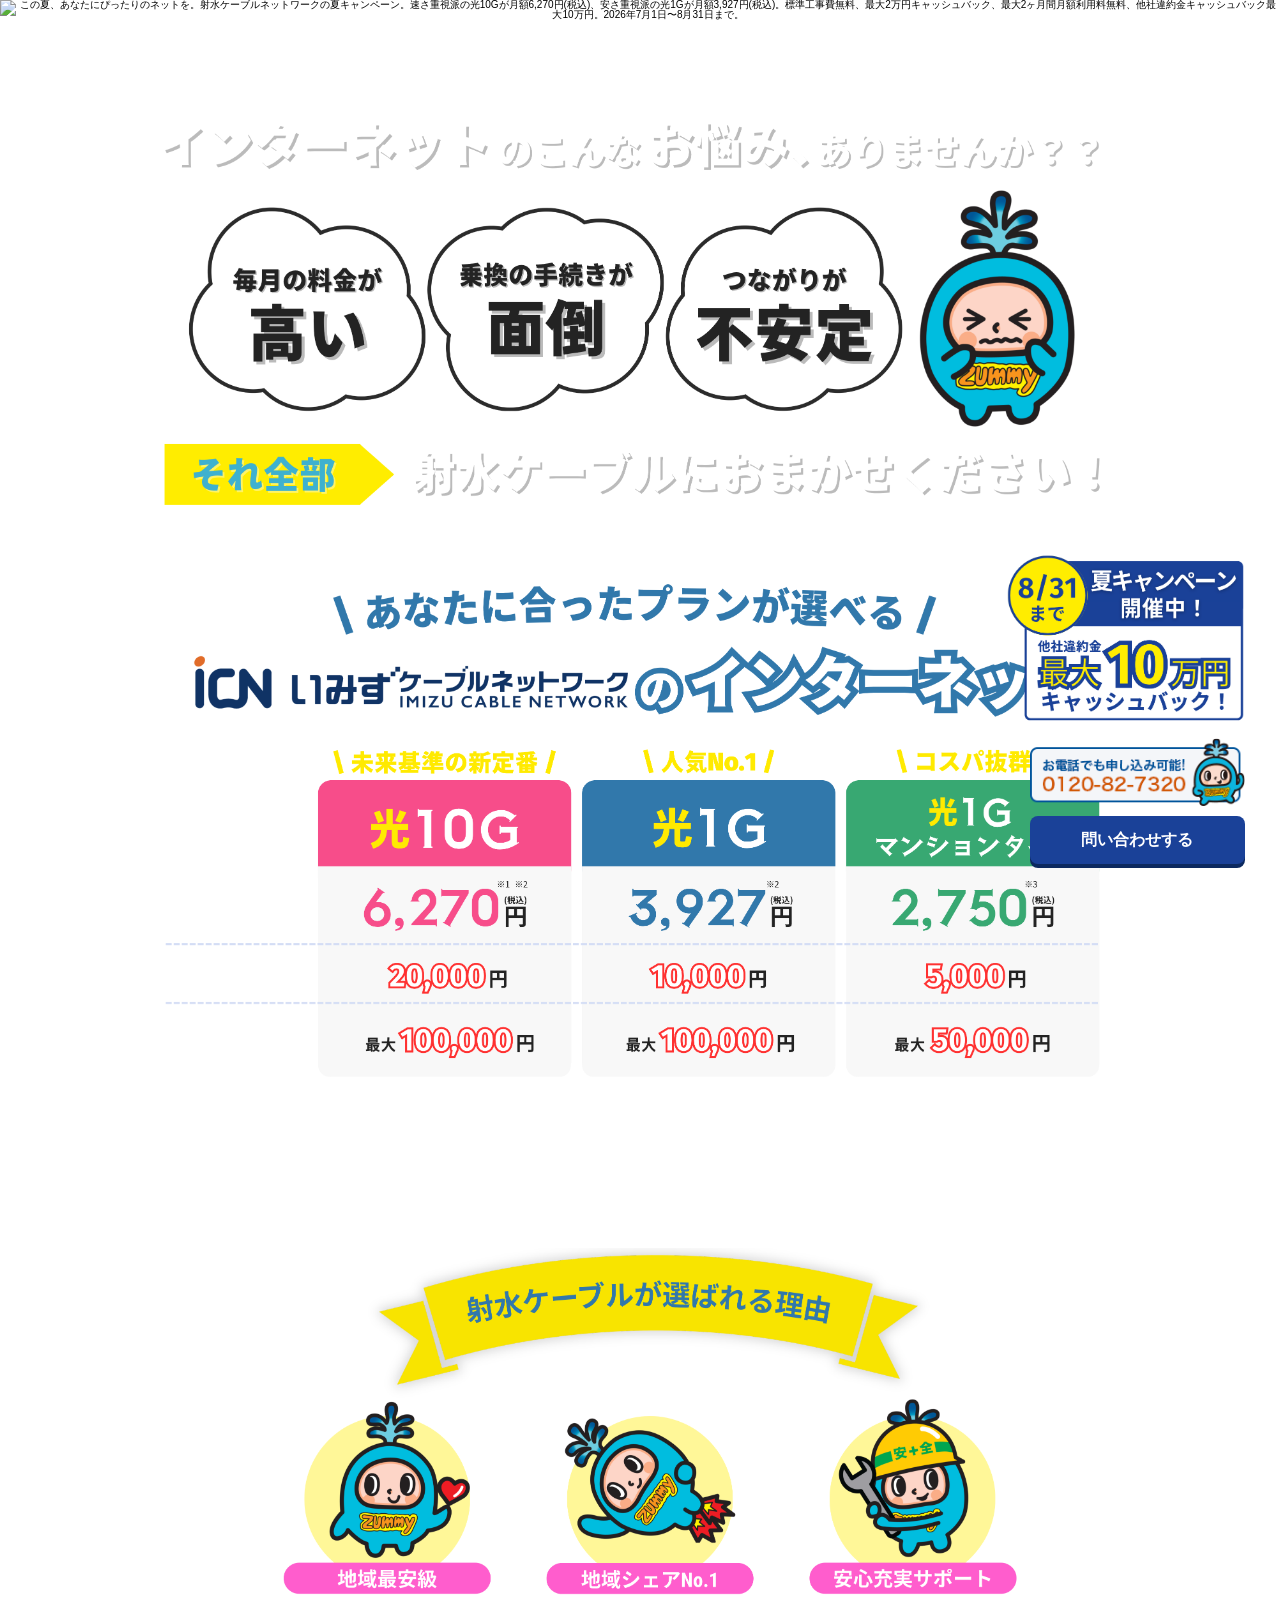
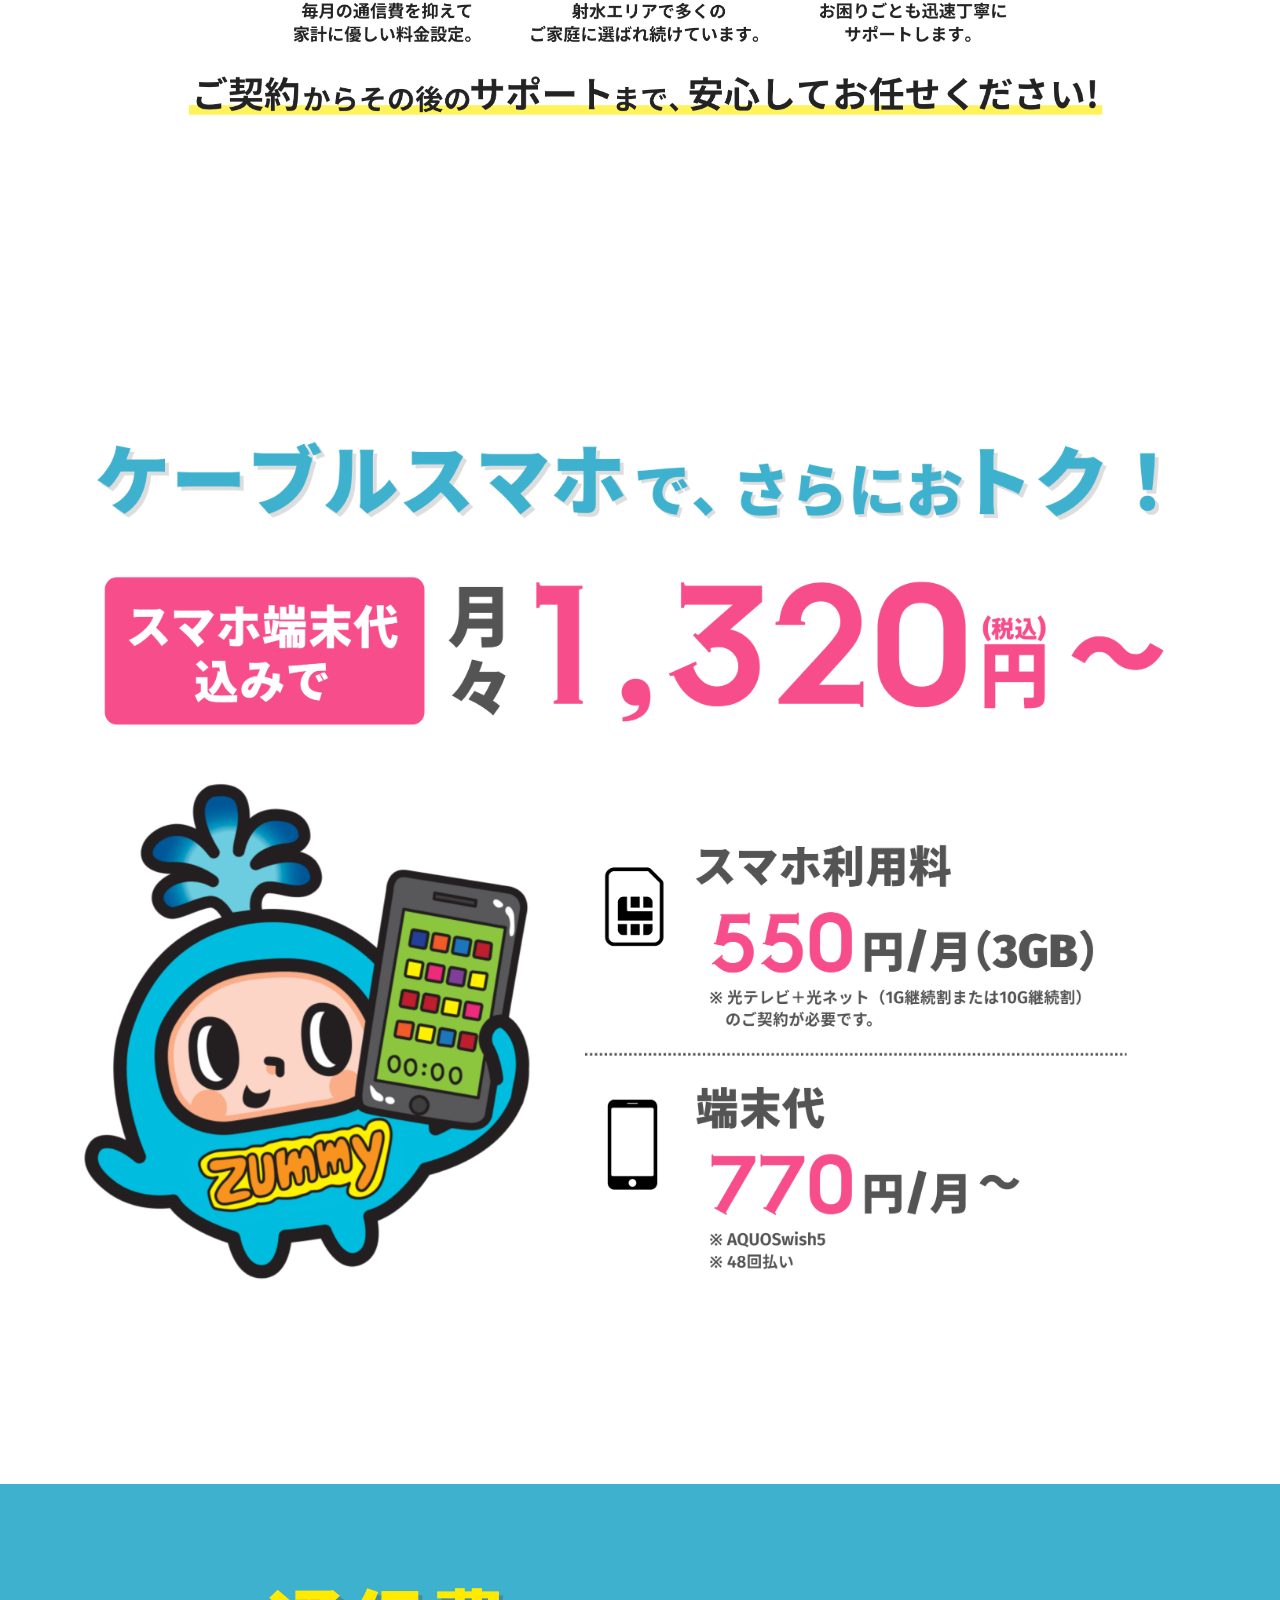
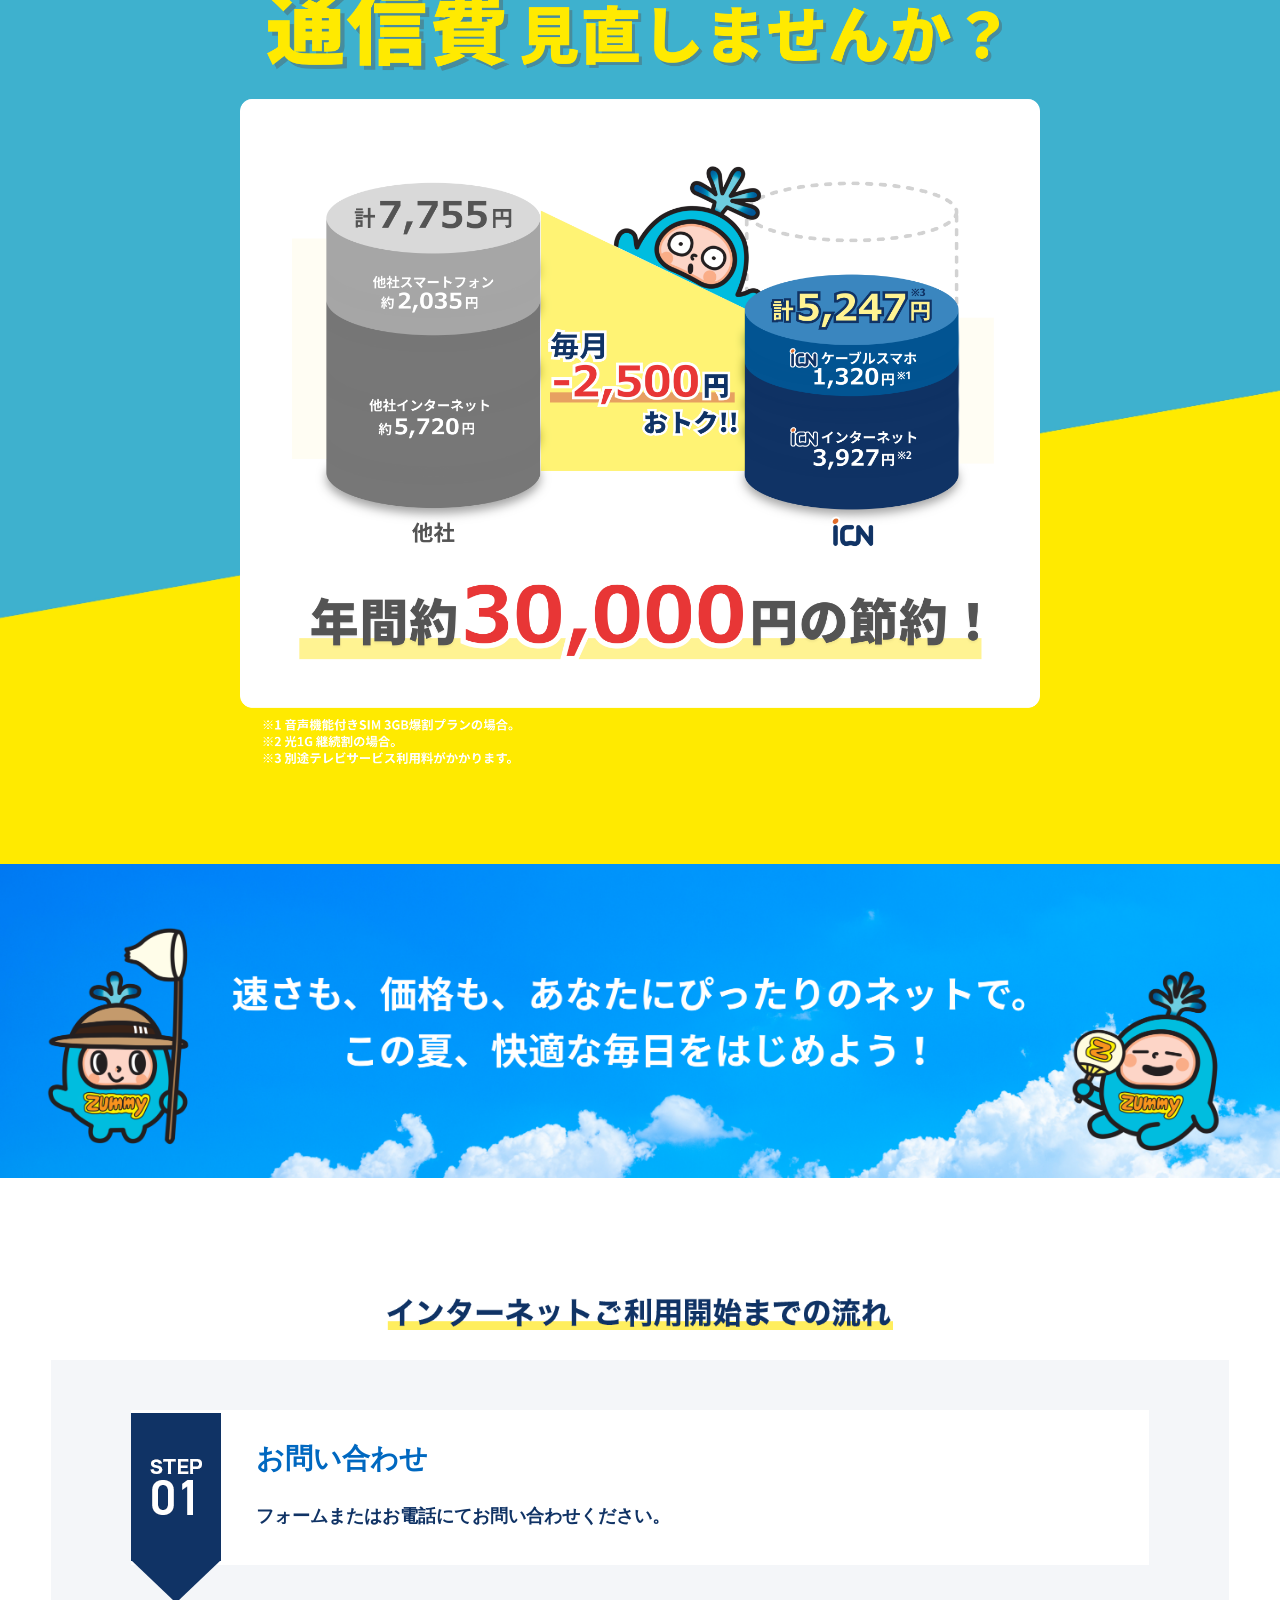
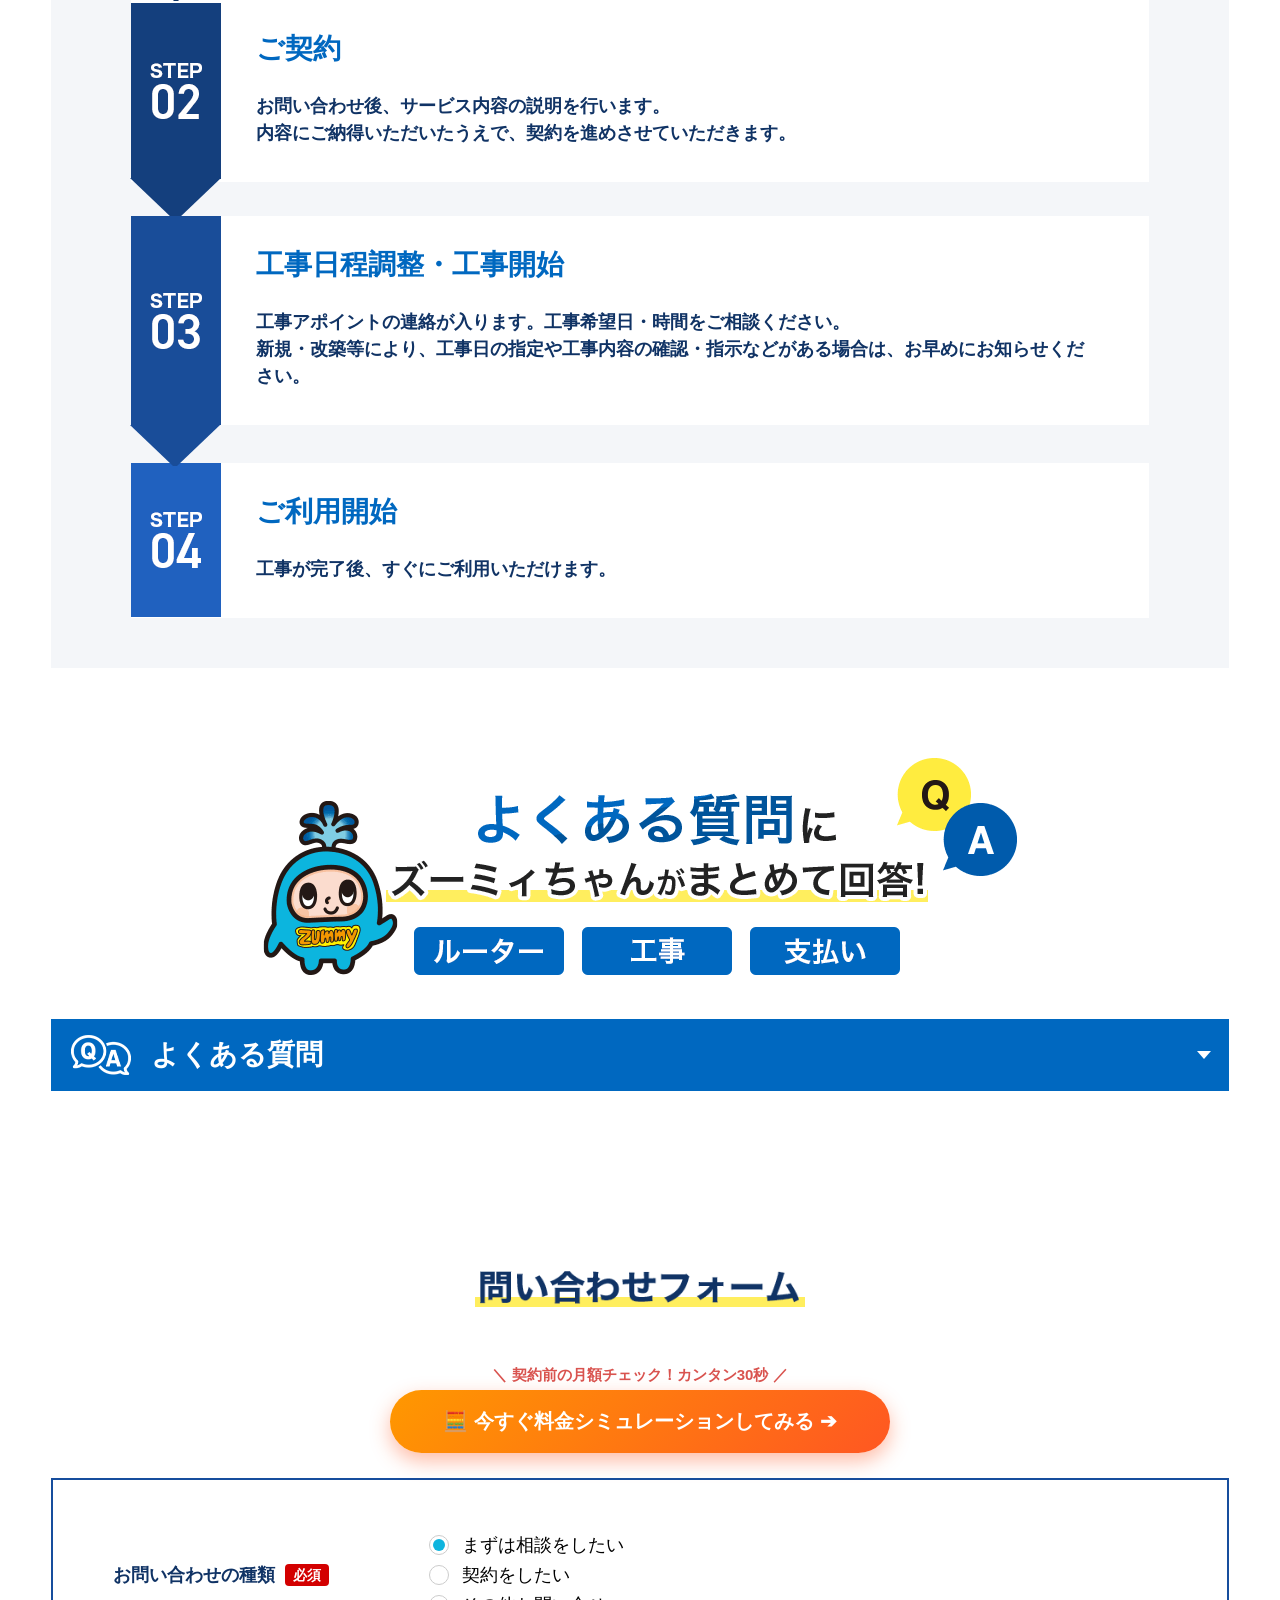
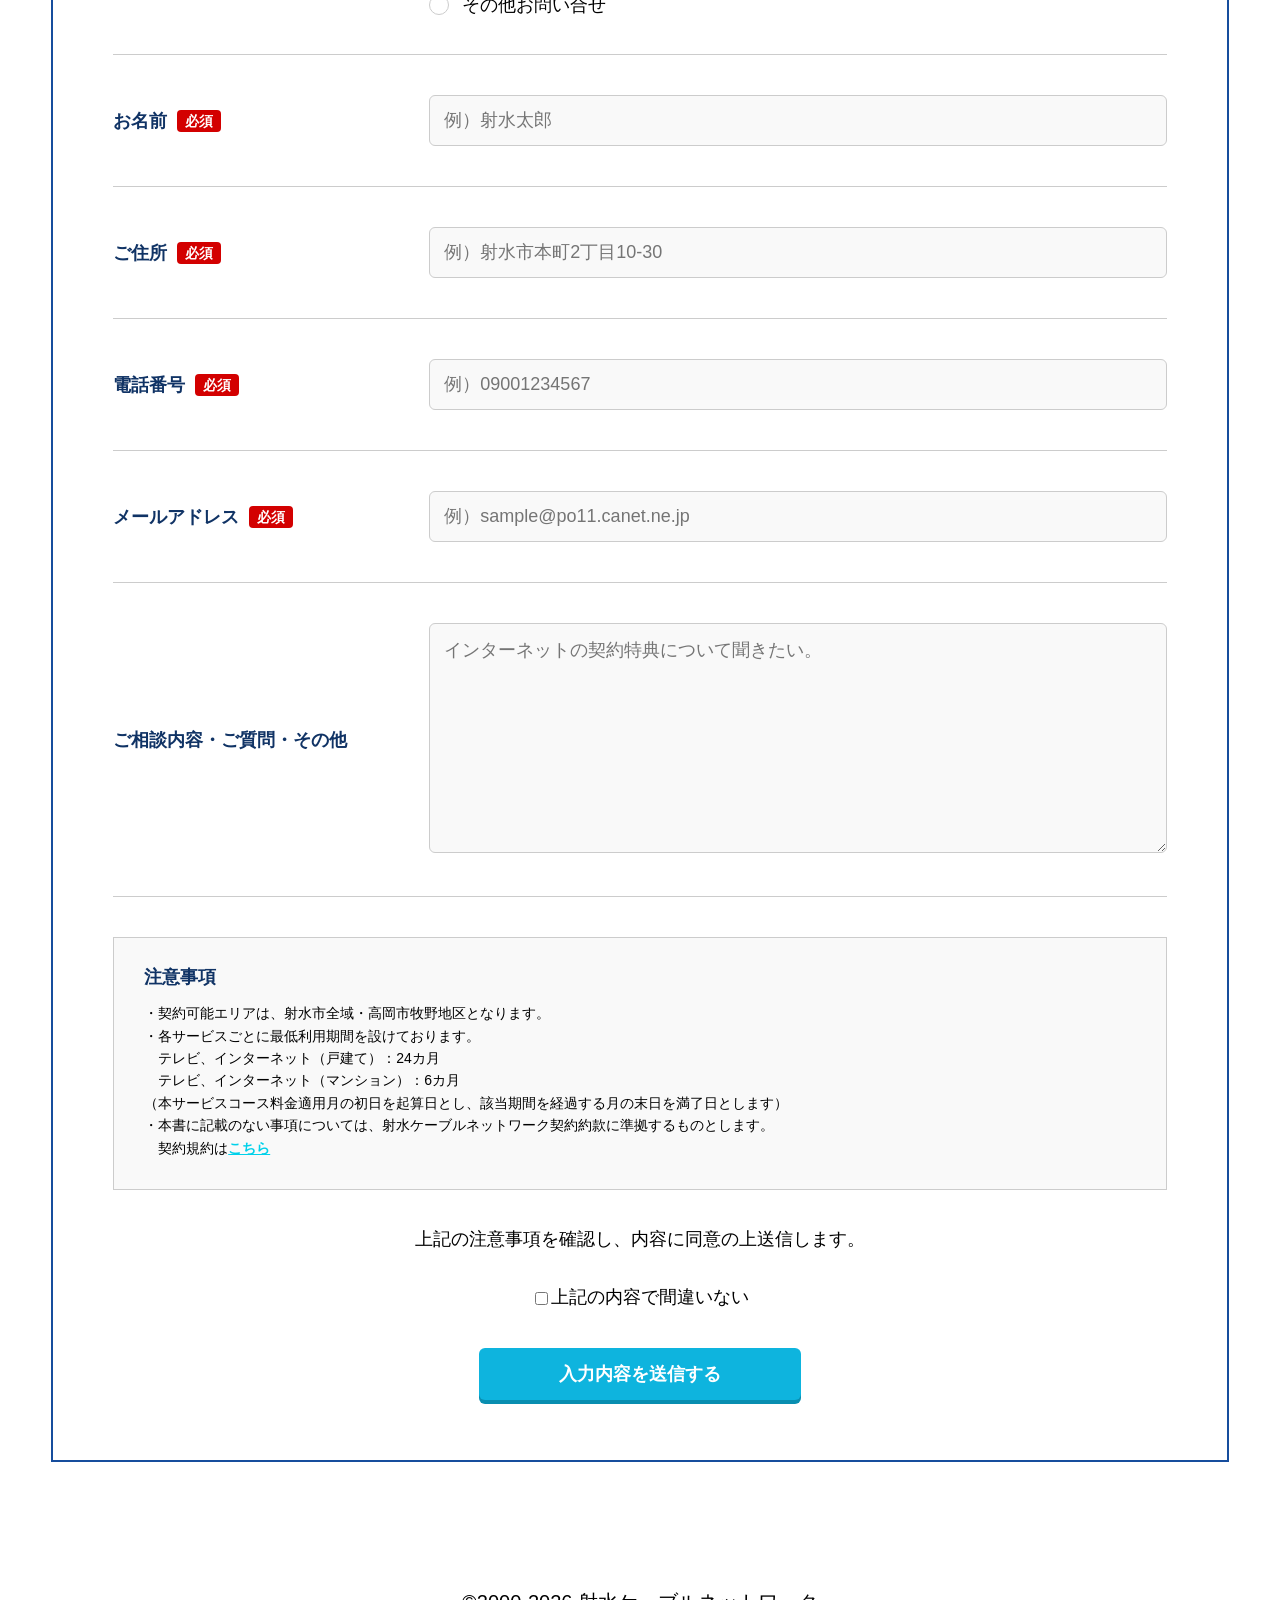
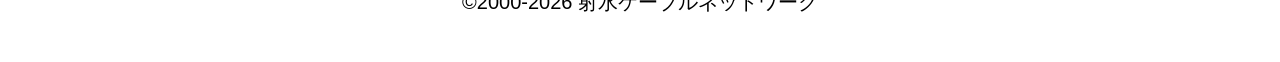
==== commit e9cf5fb5: "Add files via upload" ====
--- a/index.html
+++ b/index.html
@@ -233,9 +233,31 @@
 					<img src="img/sec6-ttl.png" alt="">
 				 </div>
 			
-                <p class="buttons">
-                    <button class="button is-info is-medium" id="open-simulator-btn">料金シミュレーター</button>
-                </p>
+<!-- 料金シミュレーター案内バナー（目立つグラデーションデザイン） -->
+				<div style="text-align: center; margin: 35px 0 25px 0;">
+					<p style="font-size: 15px; font-weight: bold; color: #d9534f; margin-bottom: 8px;">
+						＼ 契約前の月額チェック！カンタン30秒 ／
+					</p>
+					<button id="open-simulator-btn" style="
+						display: inline-block;
+						width: 90%;
+						max-width: 500px;
+						padding: 18px 24px;
+						background: linear-gradient(135deg, #ff9800 0%, #ff5722 100%);
+						color: #ffffff;
+						font-size: 20px;
+						font-weight: bold;
+						border: none;
+						border-radius: 50px;
+						box-shadow: 0 8px 20px rgba(255, 87, 34, 0.4);
+						cursor: pointer;
+						transition: transform 0.2s, box-shadow 0.2s;
+						outline: none;
+					" onmouseover="this.style.transform='scale(1.03)'; this.style.boxShadow='0 12px 25px rgba(255, 87, 34, 0.5)';" 
+					  onmouseout="this.style.transform='scale(1)'; this.style.boxShadow='0 8px 20px rgba(255, 87, 34, 0.4)';">
+						🧮 今すぐ料金シミュレーションしてみる ➔
+					</button>
+				</div>
 				<div class="form-area">
 					<form action="send.php" method="post" class="js-validation">
 						<div class="c-form">
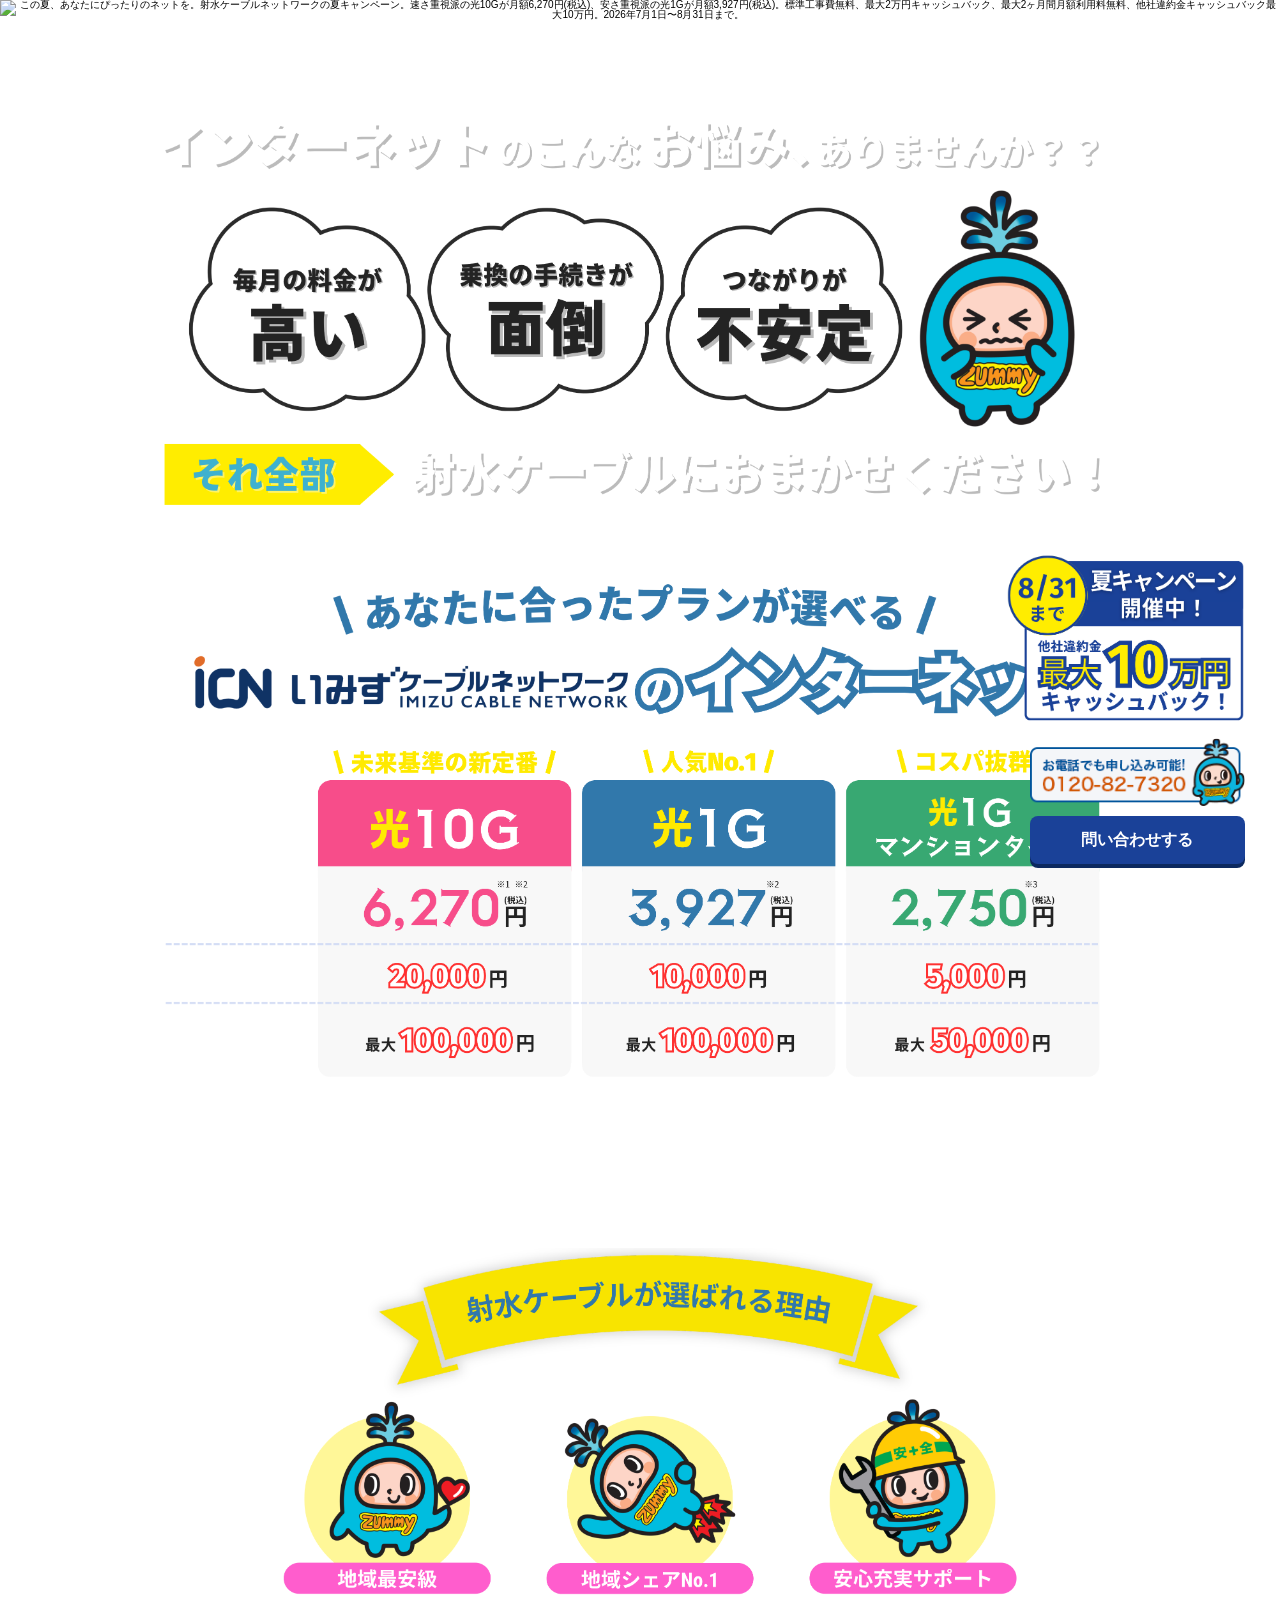
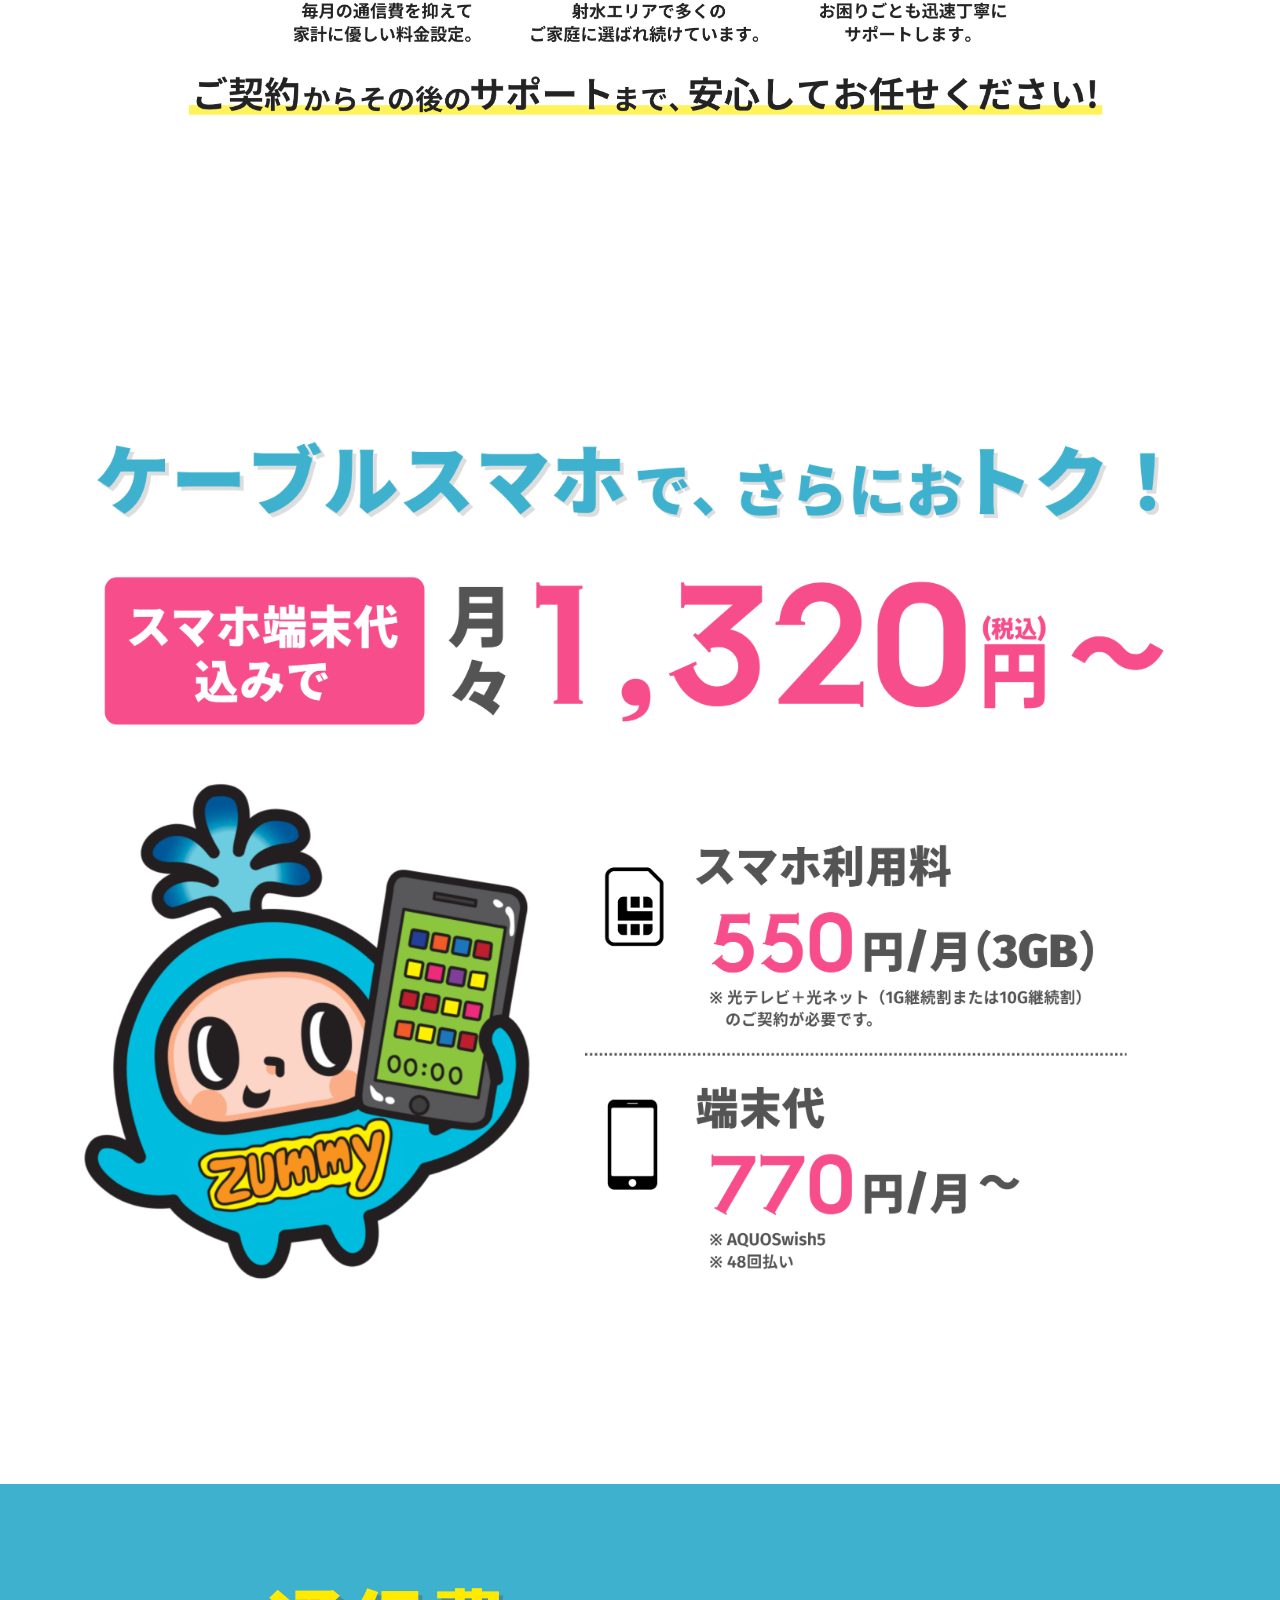
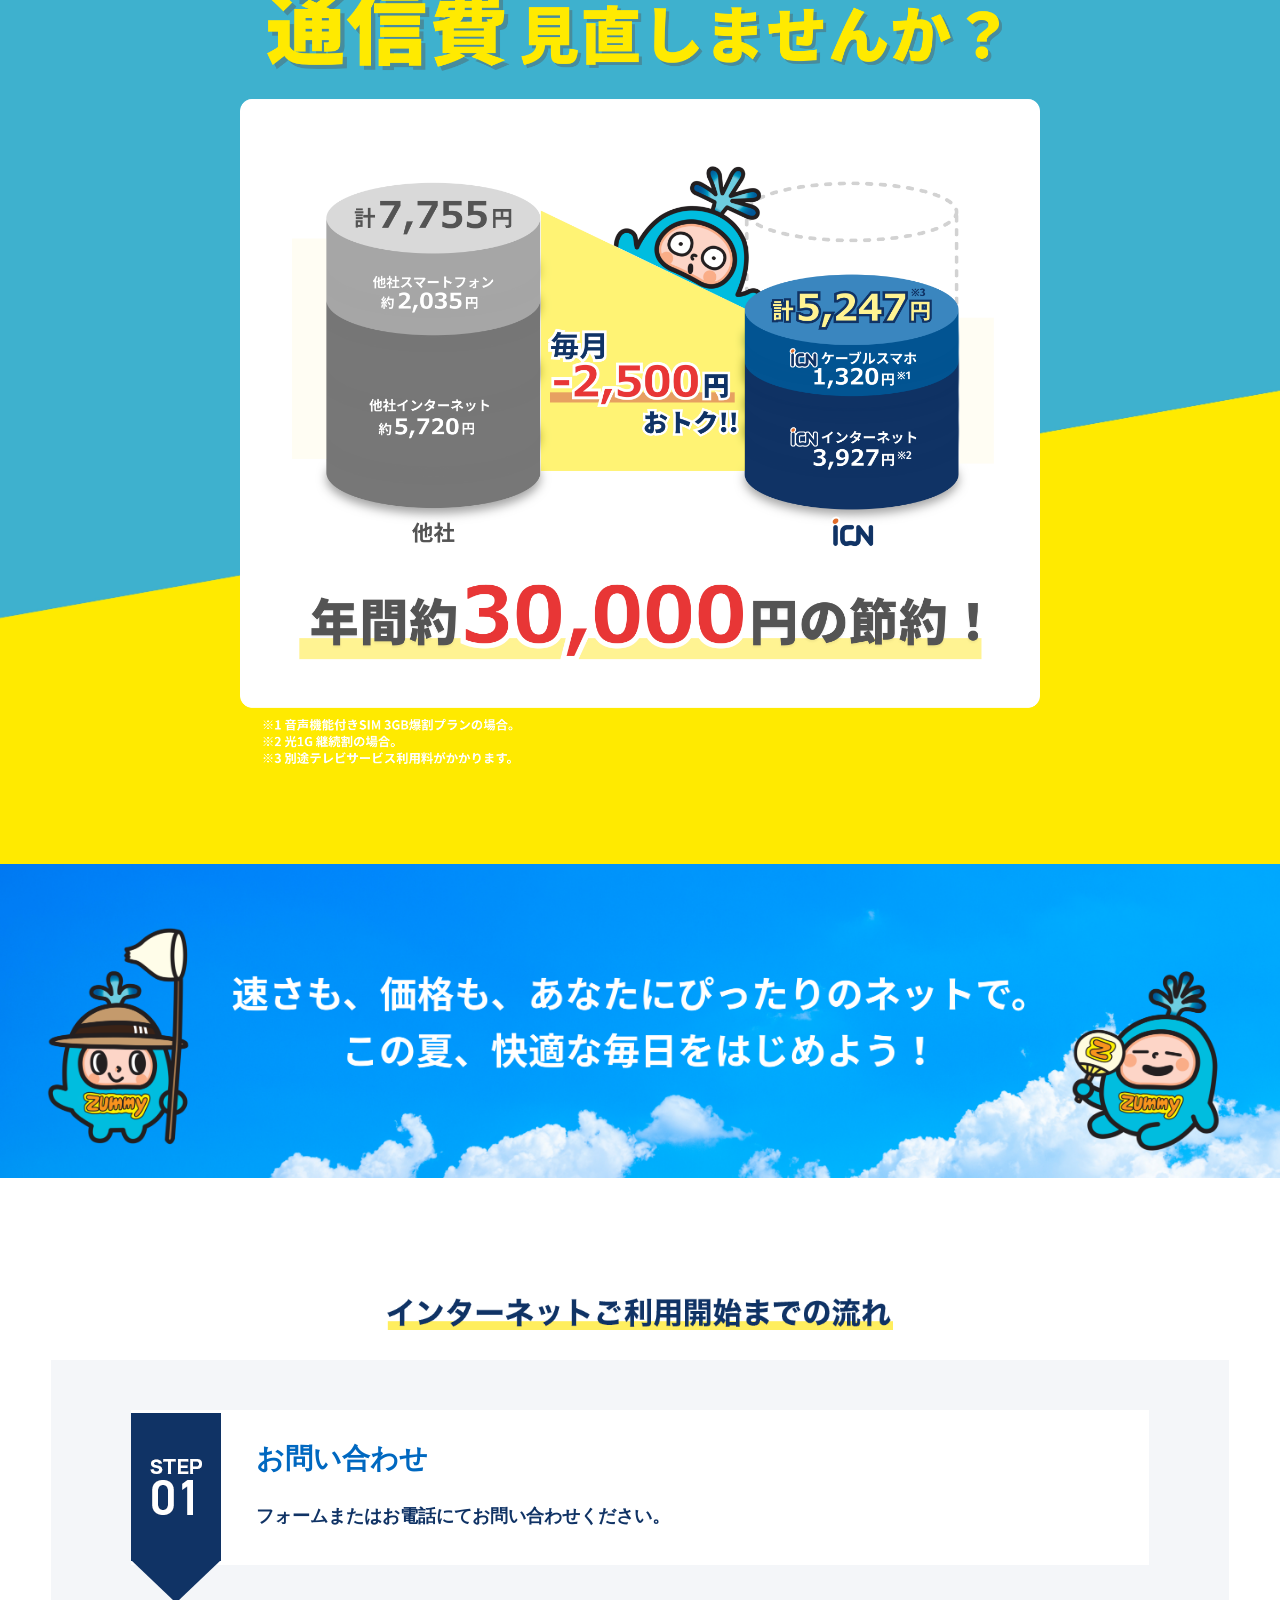
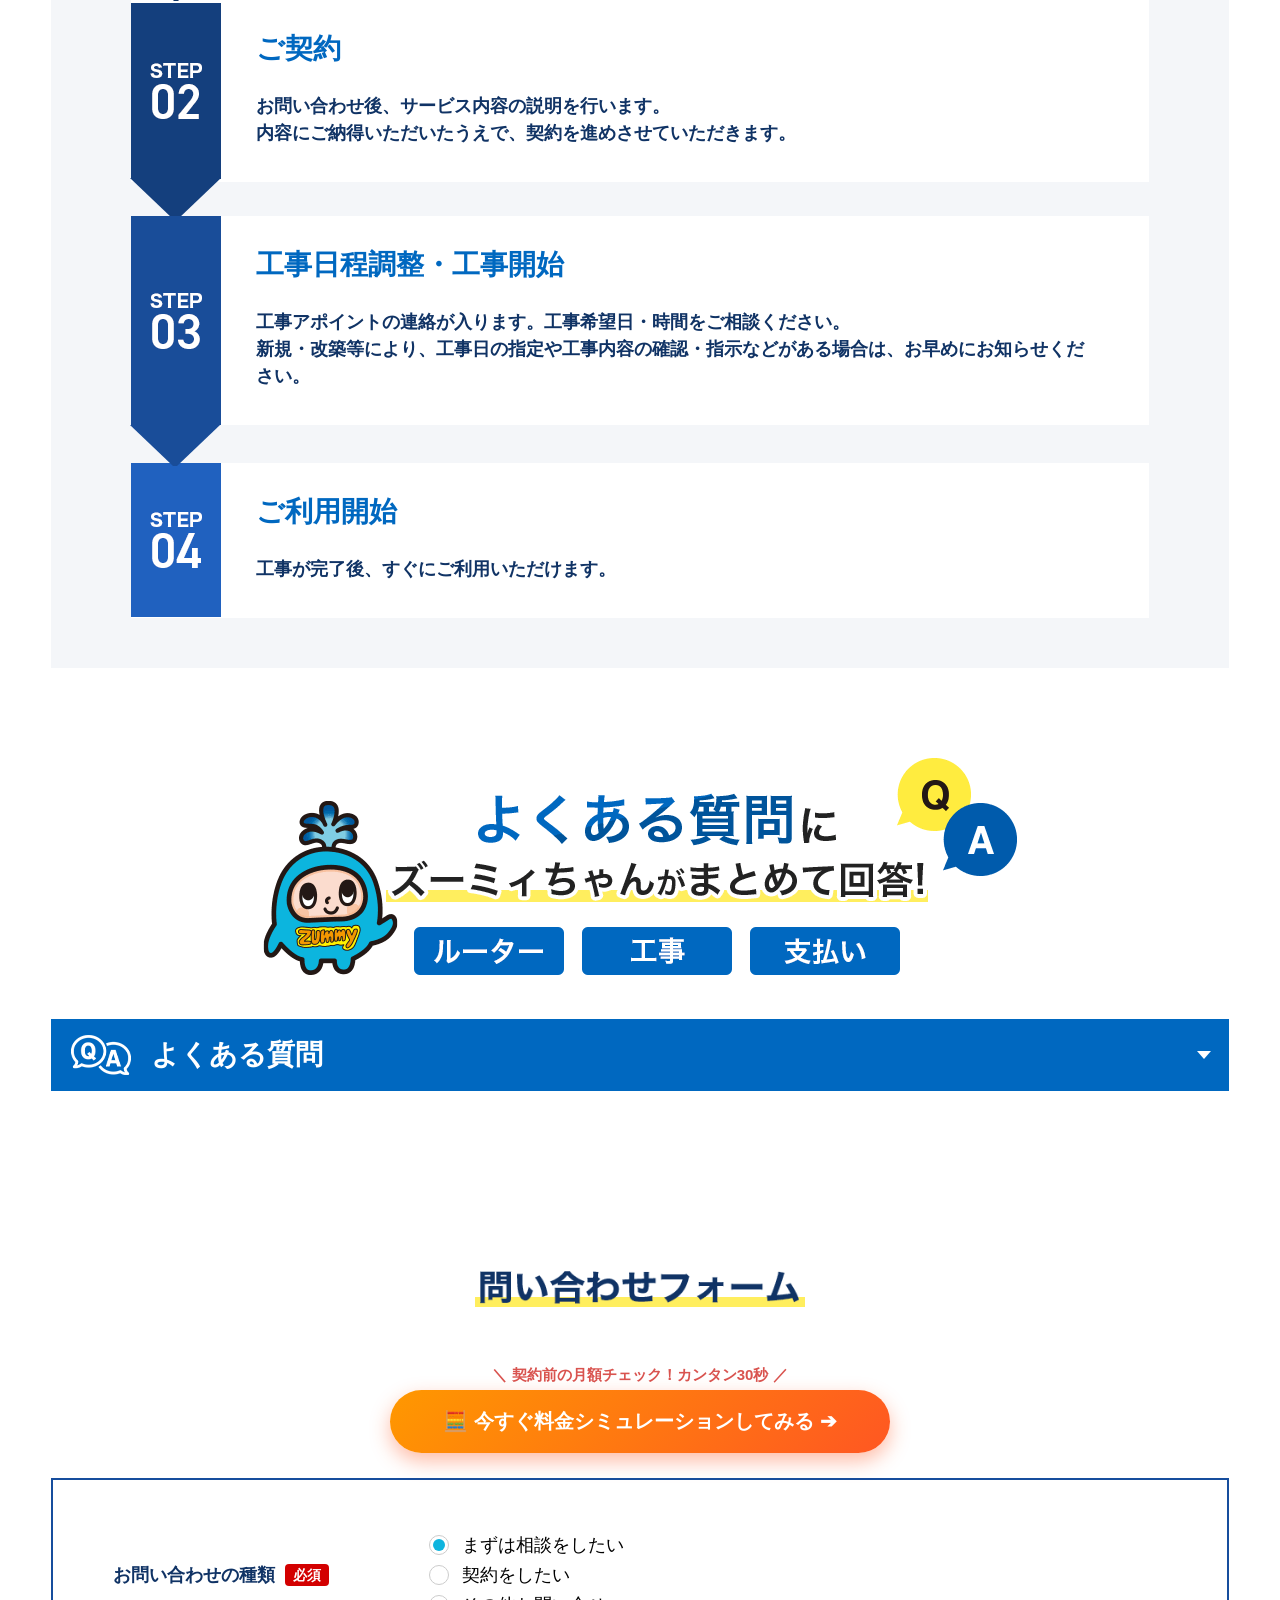
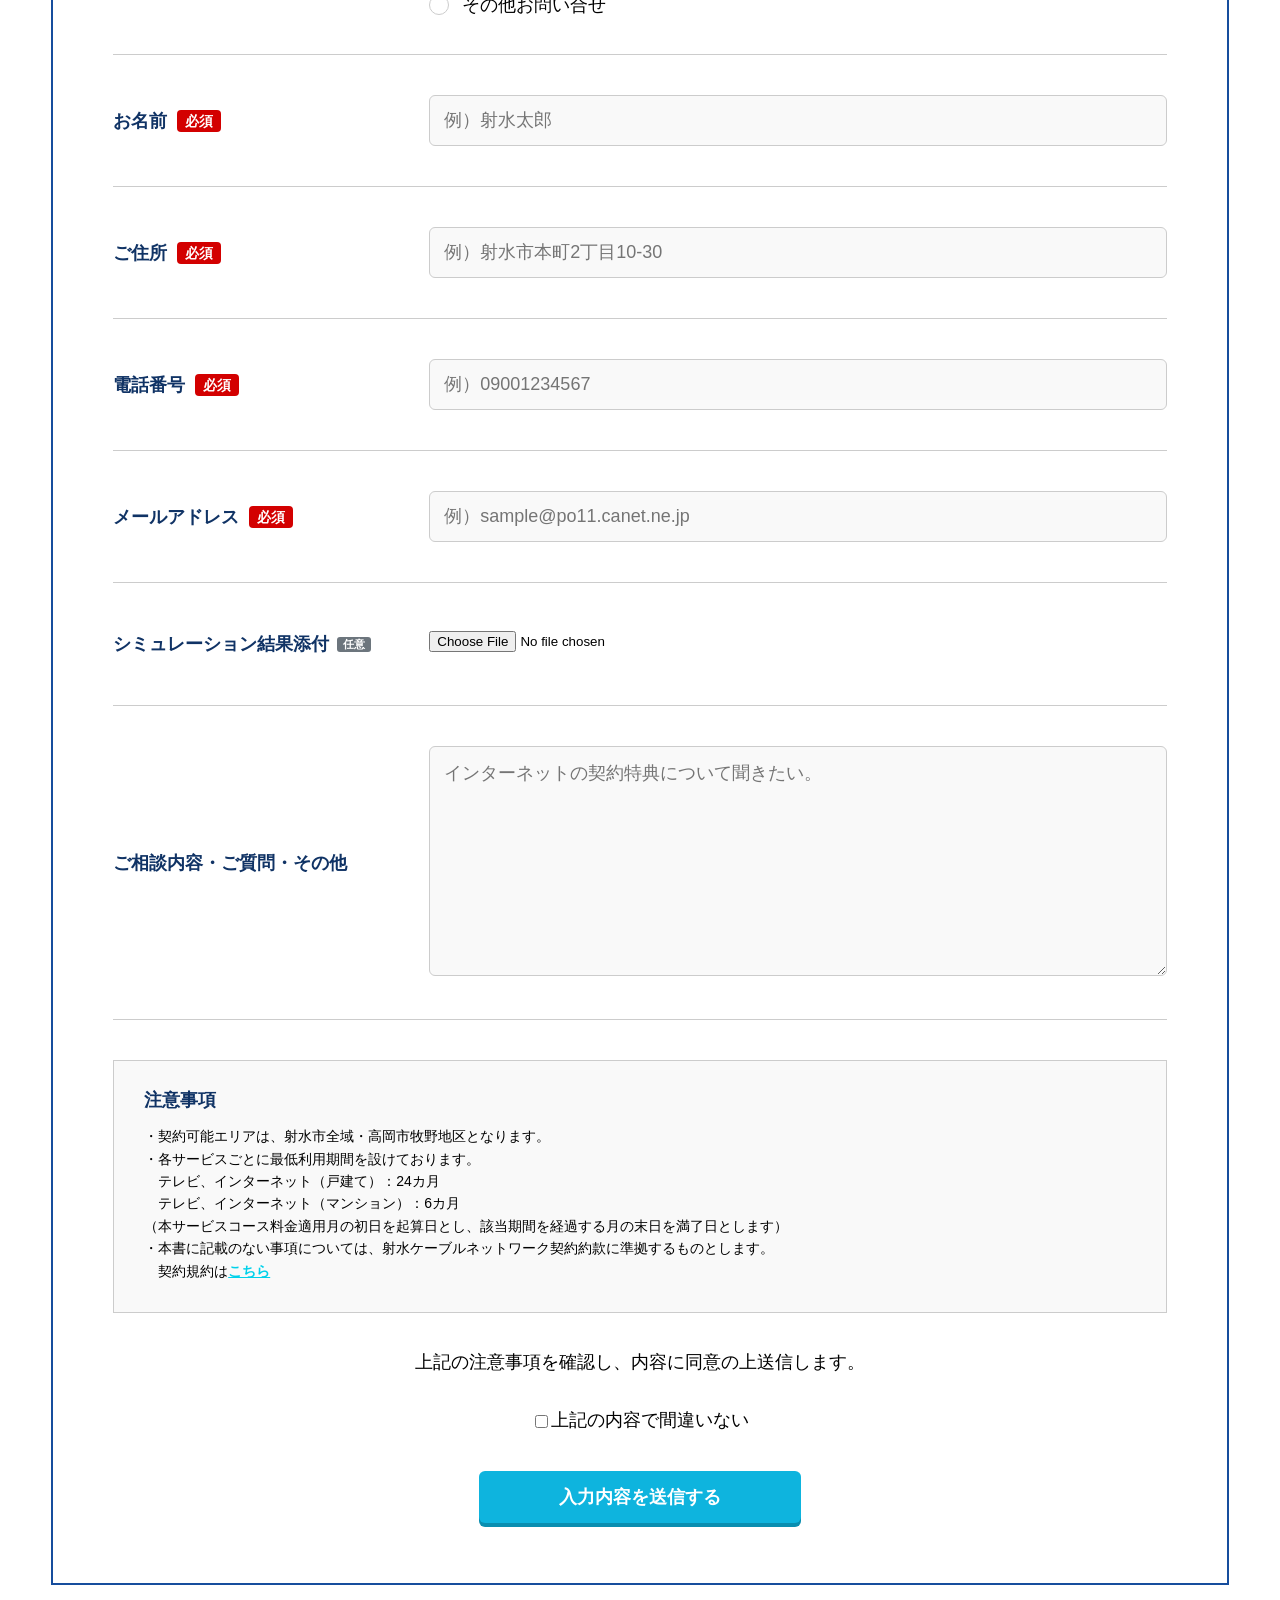
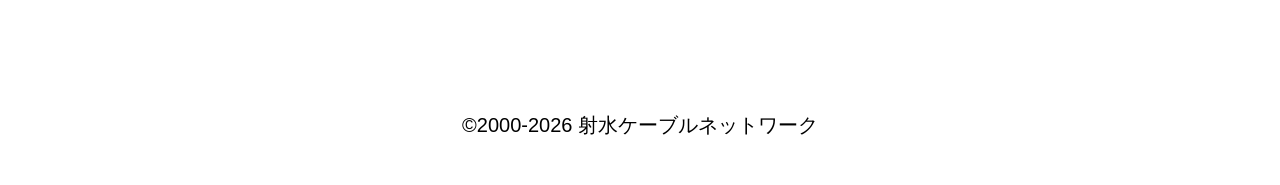
==== commit 25d5ab33: "Add files via upload" ====
--- a/index.html
+++ b/index.html
@@ -318,6 +318,16 @@
 									</dt>
 									<dd>
 										<input type="email" placeholder="例）sample@po11.canet.ne.jp" name="email" class="wfull validate[required,custom[email]]">
+									</dd>
+								</dl>
+							    <dl>
+									<dt>
+										<p class="name">シミュレーション結果添付</p>
+										<p class="option" style="background:#6c757d; color:#fff; font-size:11px; padding:2px 6px; border-radius:3px; margin-left:8px; display:inline-block;">任意</p>
+									</dt>
+									<dd>
+										<input type="file" id="pdf-attachment" name="pdf_file" accept=".pdf,image/*" class="wfull" style="padding: 8px 0;">
+										<p id="pdf-status" style="color: #28a745; font-size: 13px; font-weight: bold; margin-top: 5px;"></p>
 									</dd>
 								</dl>
 								<dl>
@@ -394,18 +404,48 @@
        document.getElementById('close-sim-btn').addEventListener('click', () => simModal.close());
        simModal.addEventListener('click', (e) => { if (e.target === simModal) simModal.close(); });
     </script>
-    <!-- シミュレーター用スクリプト（追加箇所） -->
+    <!-- シミュレーター用スクリプト（修正版） -->
     <script>
-        const simulatorModal = document.getElementById('simulator-modal');
-        const openSimBtn = document.getElementById('open-simulator-btn');
-        const closeSimBtn = document.getElementById('close-simulator-btn');
-
-        openSimBtn.addEventListener('click', () => simulatorModal.showModal());
-        closeSimBtn.addEventListener('click', () => simulatorModal.close());
-        simulatorModal.addEventListener('click', (e) => {
-            if (e.target === simulatorModal) simulatorModal.close();
-        });
-    </script>
+       const simulatorModal = document.getElementById('simulator-modal');
+       const openSimBtn = document.getElementById('open-simulator-btn');
+       const closeSimBtn = document.getElementById('close-simulator-btn');
+
+       // 1. ポップアップの開閉処理
+       openSimBtn.addEventListener('click', () => simulatorModal.showModal());
+       closeSimBtn.addEventListener('click', () => simulatorModal.close());
+       simulatorModal.addEventListener('click', (e) => {
+           if (e.target === simulatorModal) simulatorModal.close();
+       });
+
+       // 2. シミュレーター（iframe）からPDFデータが届いた時の自動セット処理
+       window.addEventListener('message', (event) => {
+           // 送られてきたデータが PDF添付リクエストか確認
+           if (event.data && event.data.type === 'ATTACH_SIMULATOR_PDF') {
+               const pdfBlob = event.data.blob;
+               
+               // 送信用の File オブジェクトに変換
+               const file = new File([pdfBlob], '料金試算結果.pdf', { type: 'application/pdf' });
+               
+               // DataTransfer API を使って <input type="file" id="pdf-attachment"> にセット
+               const dataTransfer = new DataTransfer();
+               dataTransfer.items.add(file);
+               
+               const fileInput = document.getElementById('pdf-attachment');
+               if (fileInput) {
+                   fileInput.files = dataTransfer.files;
+               }
+
+               // 添付完了メッセージを表示
+               const statusEl = document.getElementById('pdf-status');
+               if (statusEl) {
+                   statusEl.textContent = '✅ 見積書PDFがフォームに自動添付されました';
+               }
+
+               // ポップアップを自動で閉じる
+               simulatorModal.close();
+           }
+       });
+   </script>
 </body>
 </html>
 
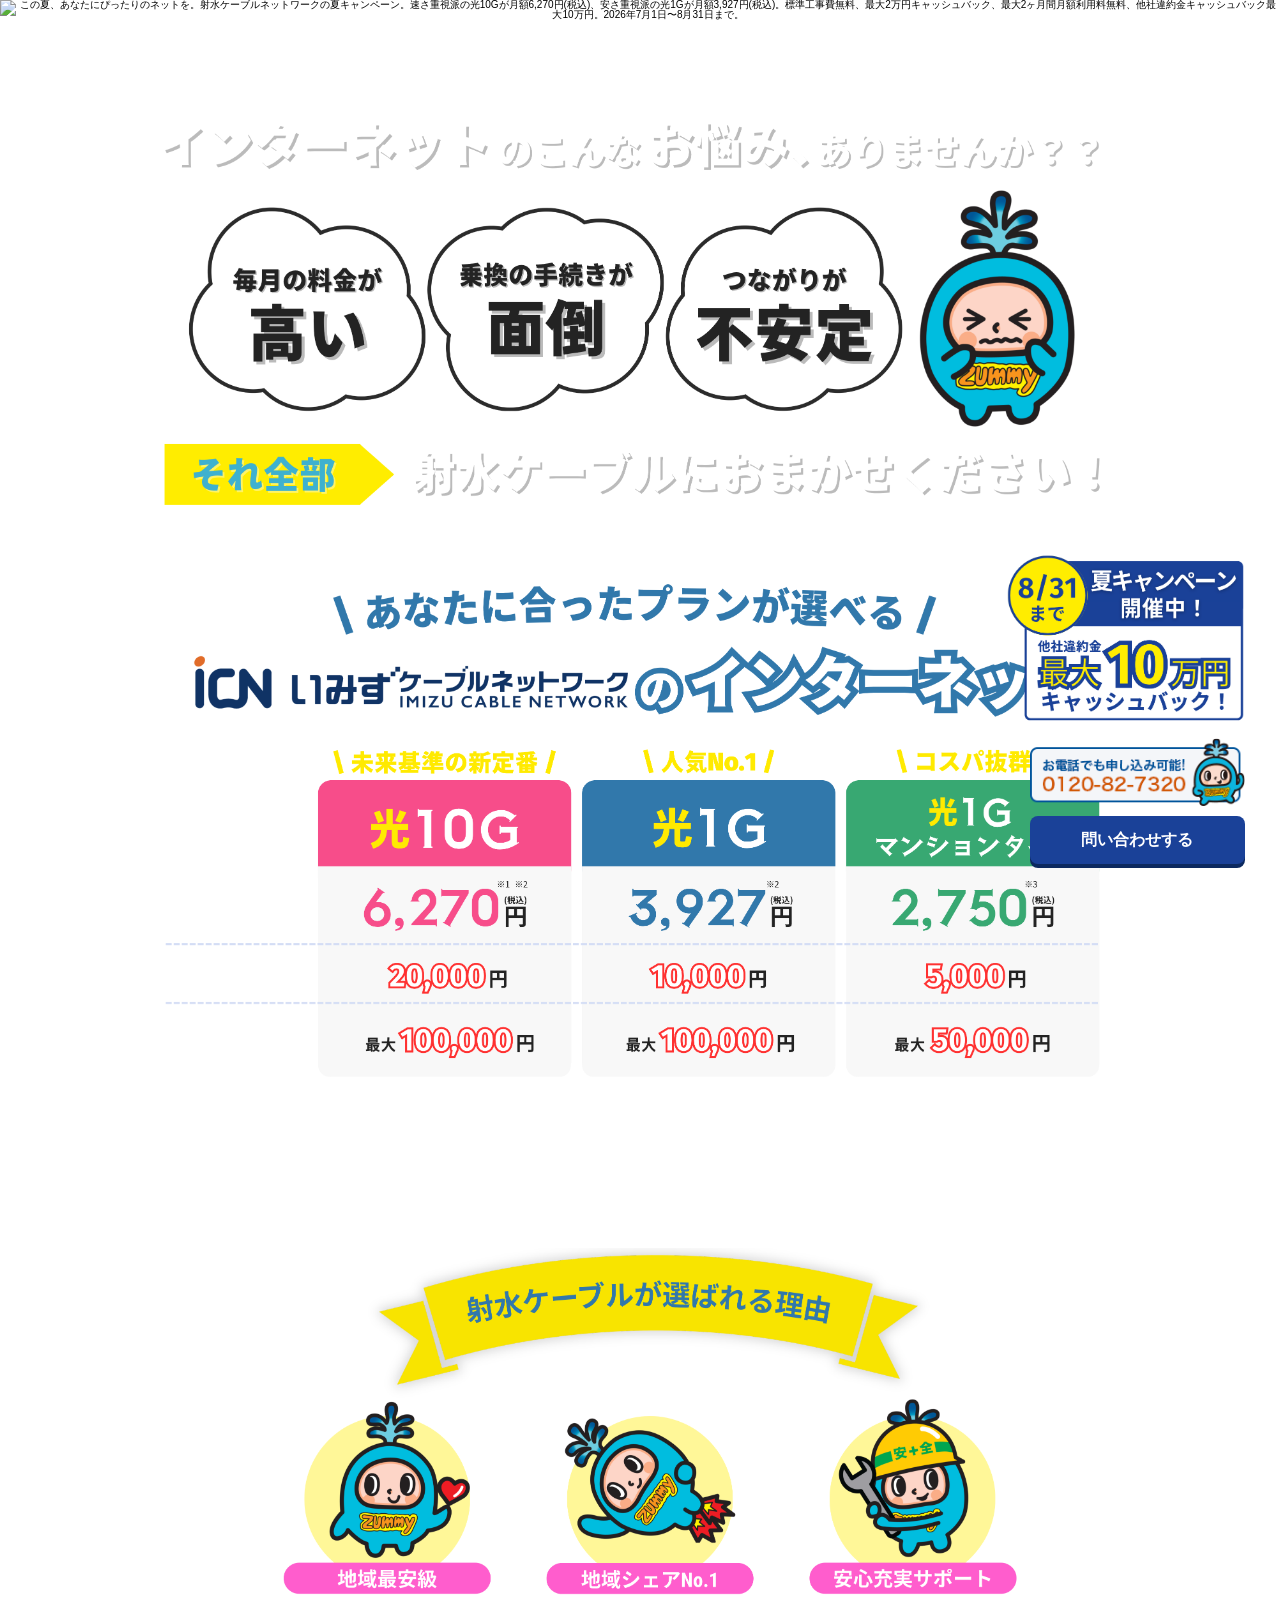
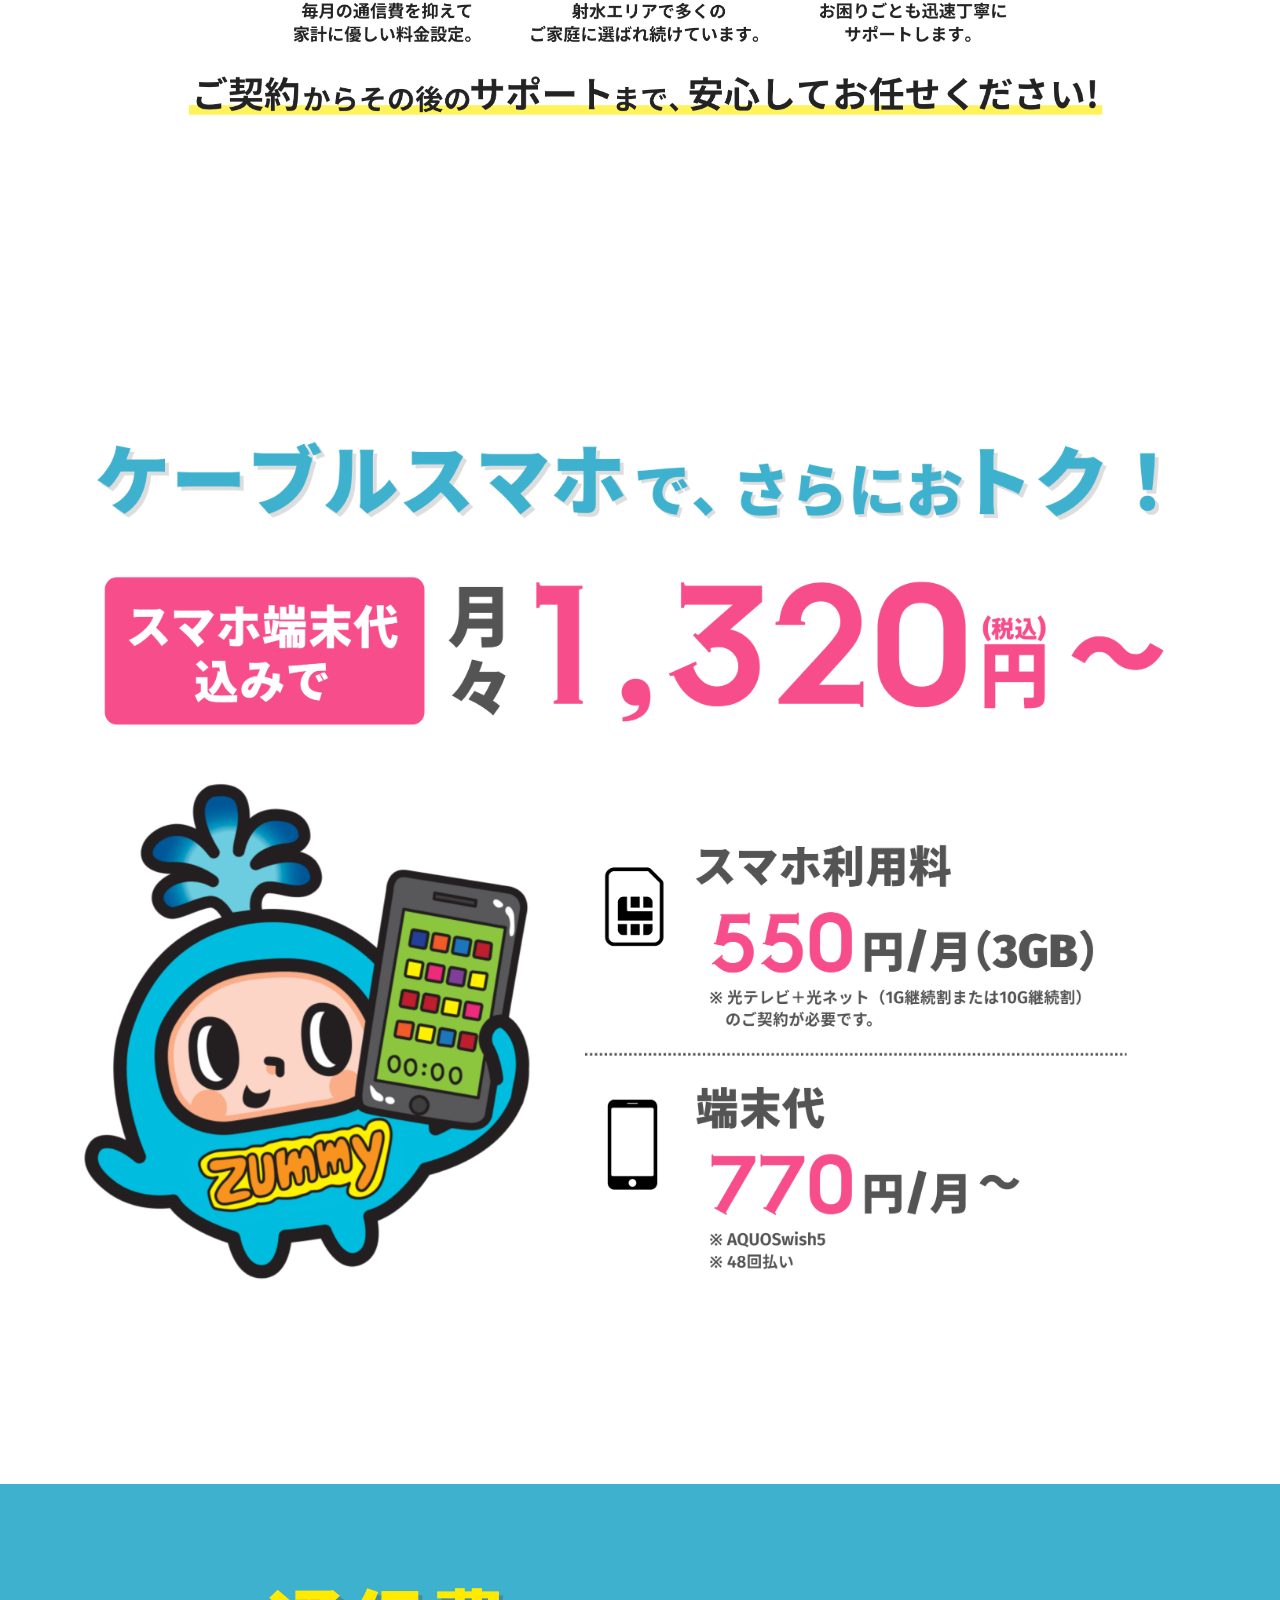
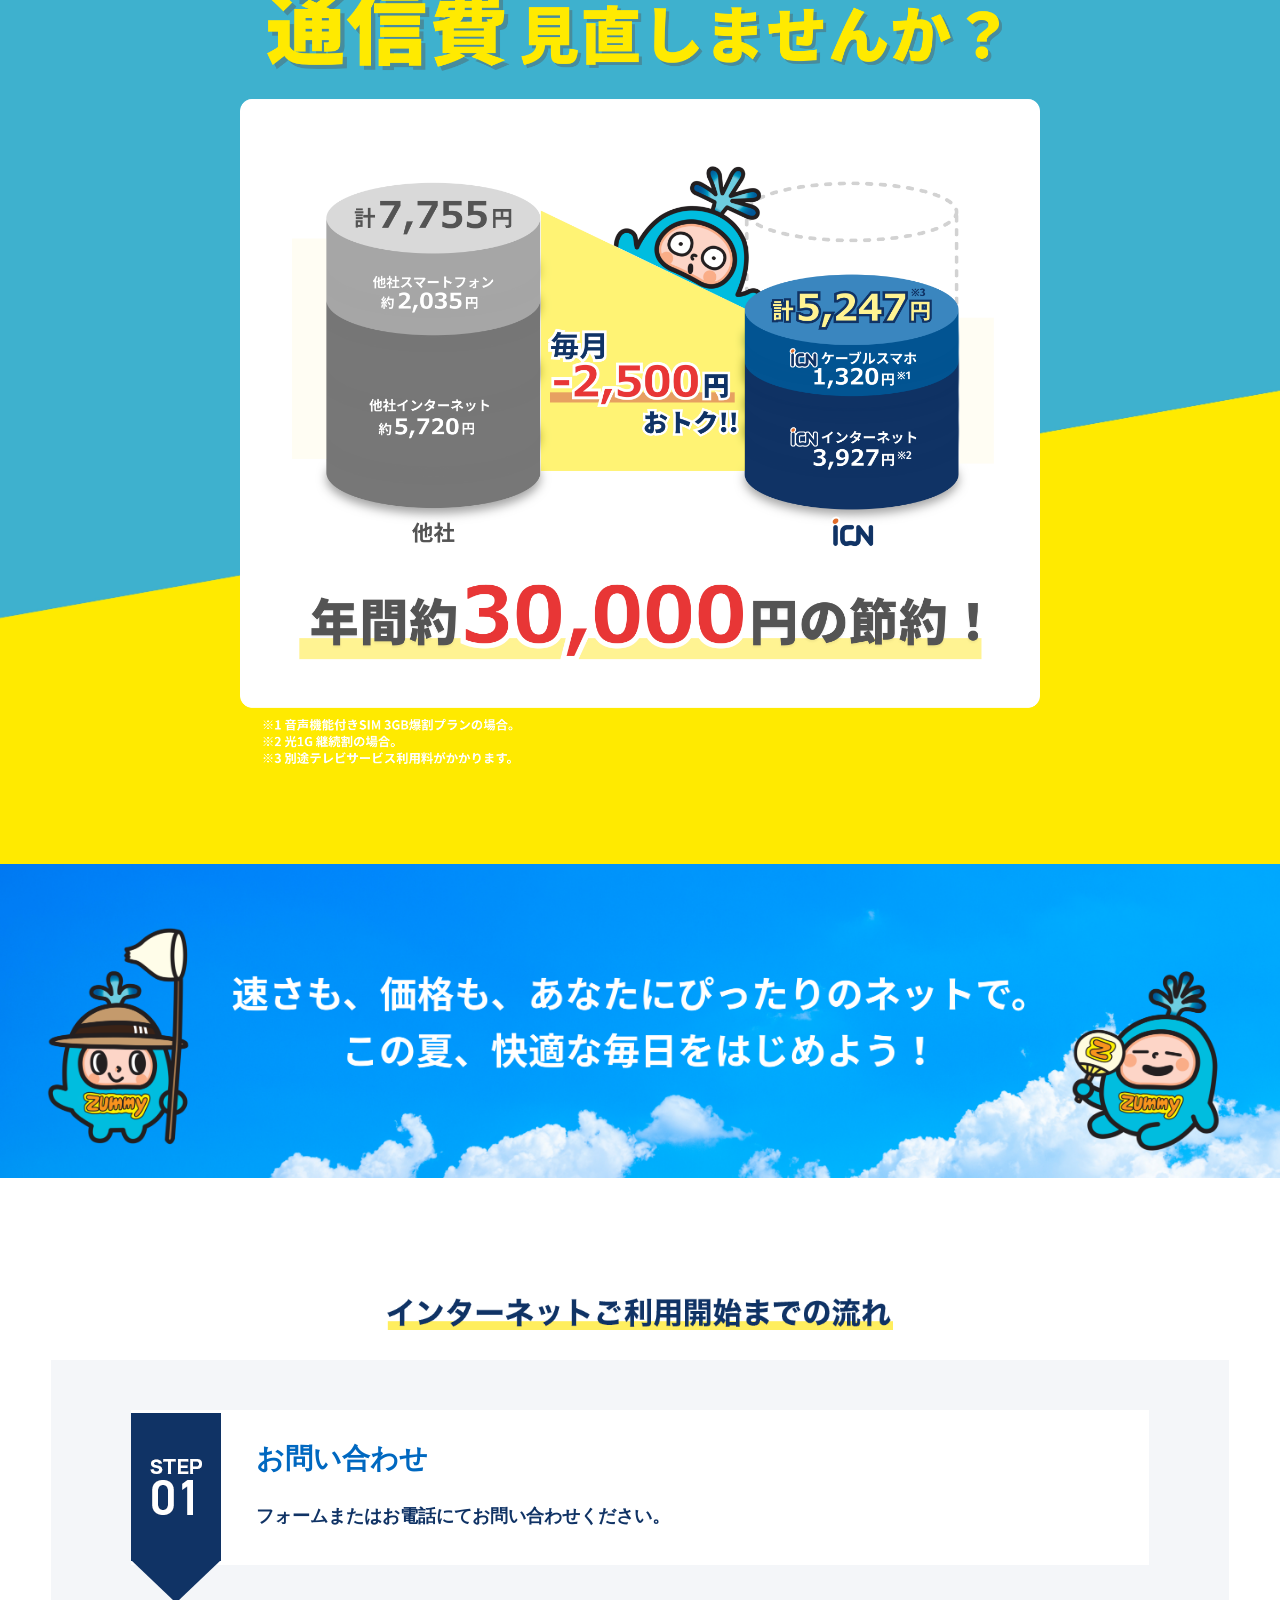
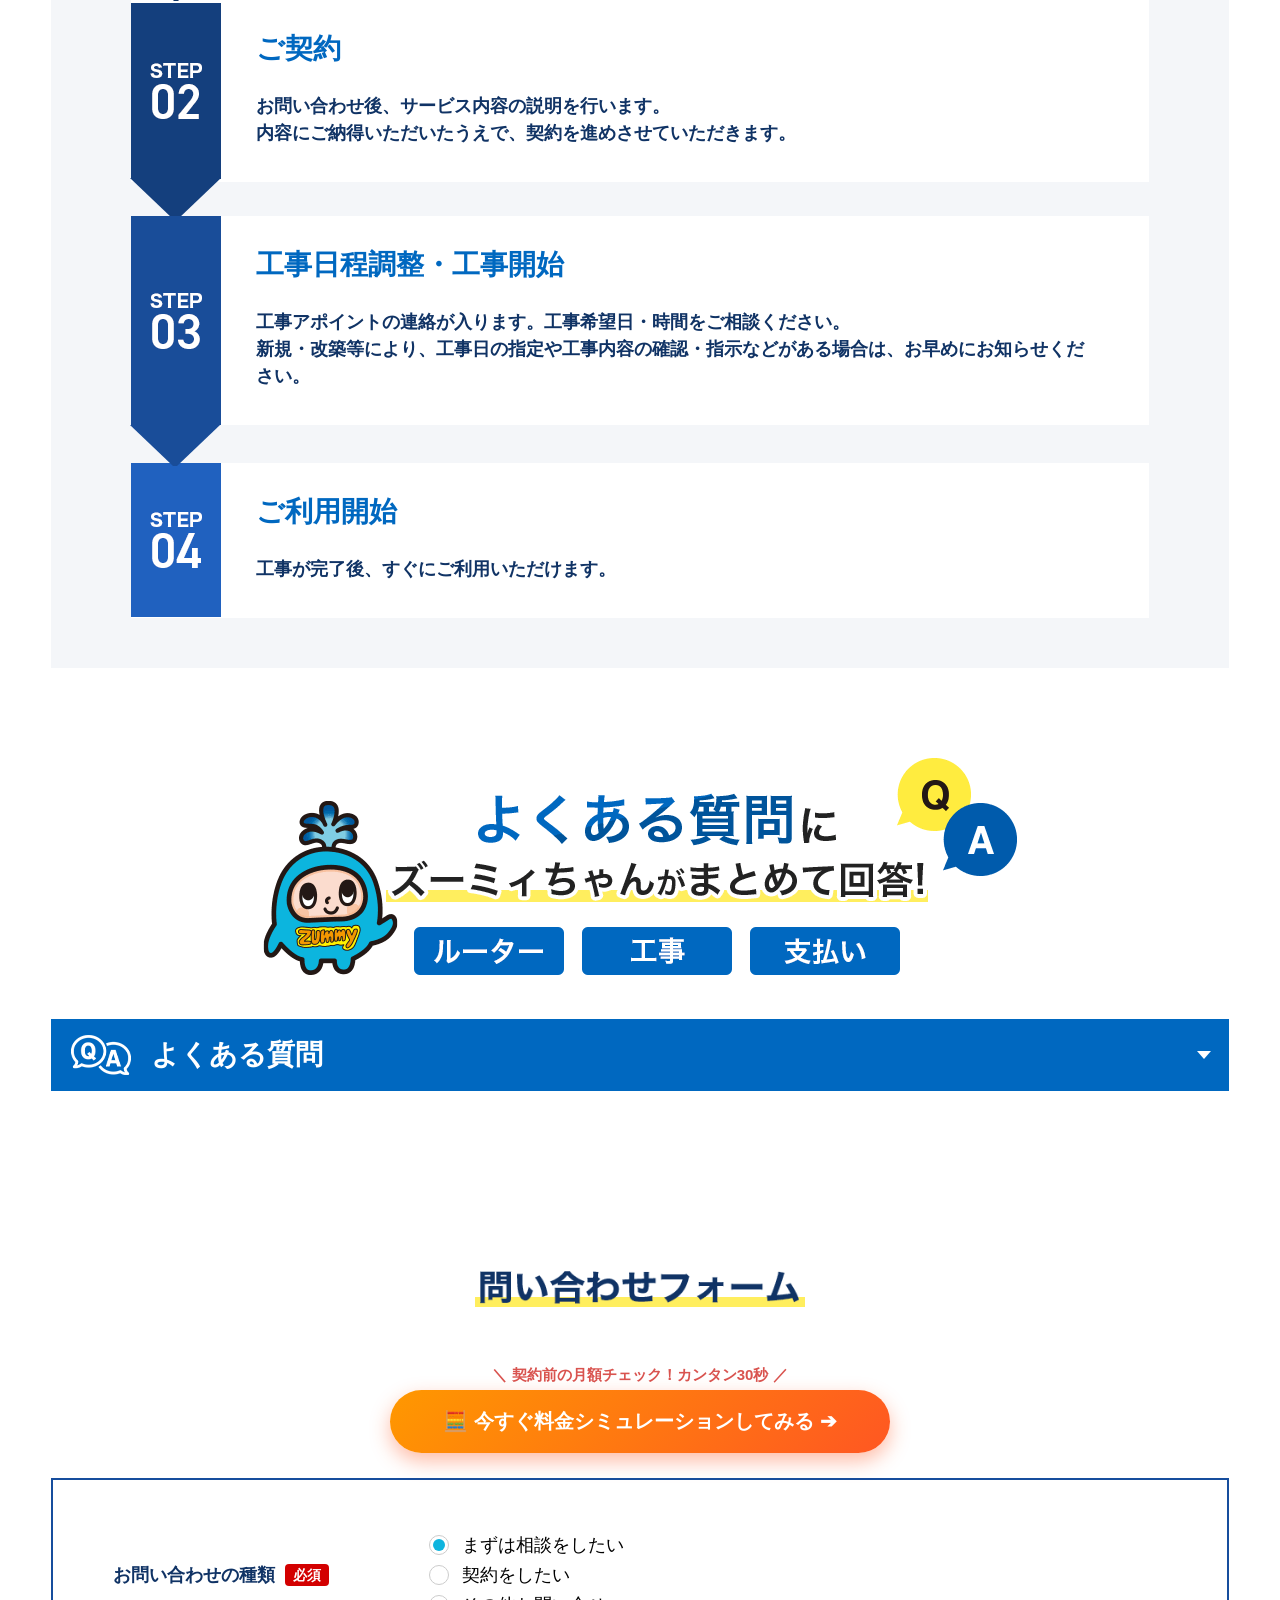
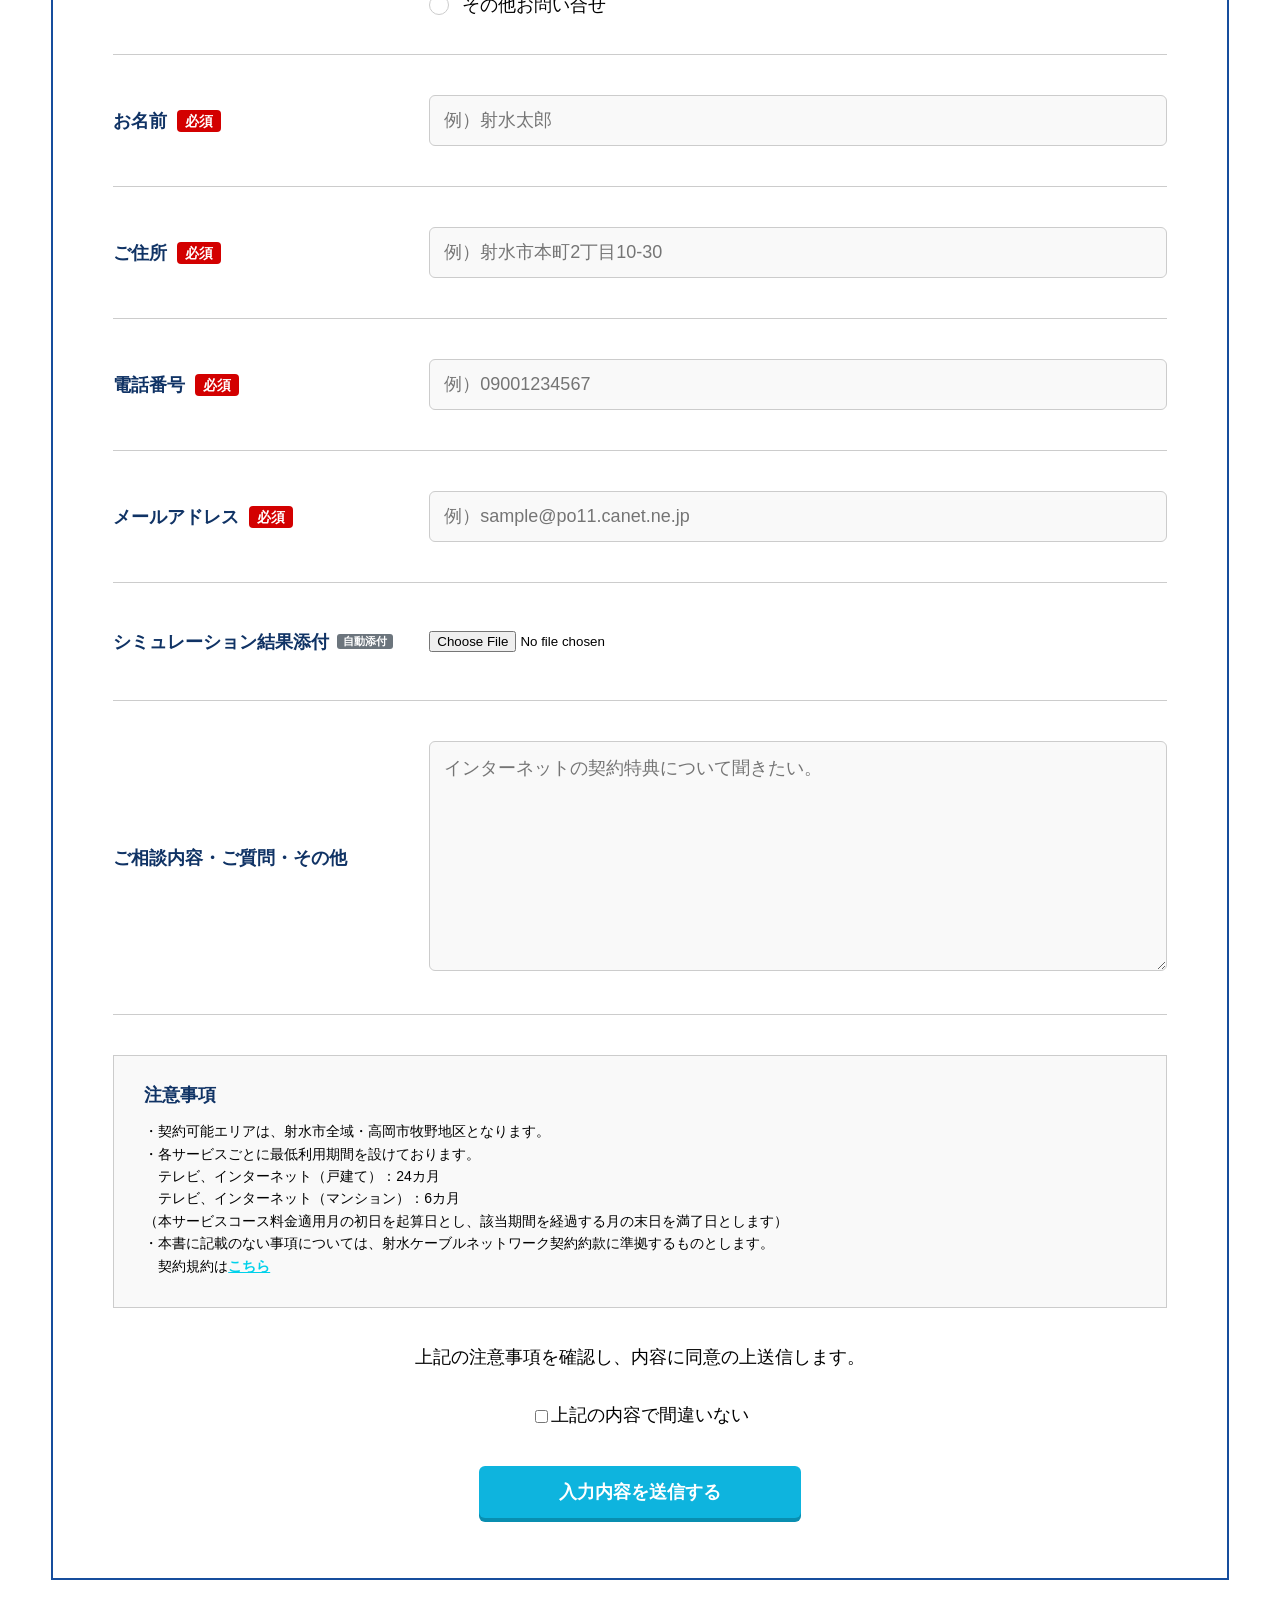
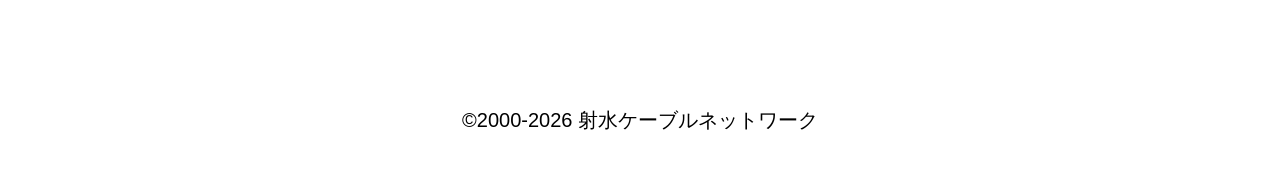
==== commit 4fd6c5da: "Update index.html" ====
--- a/index.html
+++ b/index.html
@@ -320,14 +320,16 @@
 										<input type="email" placeholder="例）sample@po11.canet.ne.jp" name="email" class="wfull validate[required,custom[email]]">
 									</dd>
 								</dl>
-							    <dl>
+                                <dl>
 									<dt>
 										<p class="name">シミュレーション結果添付</p>
-										<p class="option" style="background:#6c757d; color:#fff; font-size:11px; padding:2px 6px; border-radius:3px; margin-left:8px; display:inline-block;">任意</p>
-									</dt>
-									<dd>
+										<p class="option" style="background:#6c757d; color:#fff; font-size:11px; padding:2px 6px; border-radius:3px; margin-left:8px; display:inline-block;">自動添付</p>
+									</dt>
+									<dd>
+										<div id="pdf-status" style="display: none; background-color: #e8f5e9; border: 2px solid #4caf50; color: #2e7d32; padding: 12px; border-radius: 8px; font-weight: bold; font-size: 14px; margin-bottom: 10px;">
+											🎉 シミュレーション結果（料金試算結果.pdf）を自動添付しました！
+										</div>
 										<input type="file" id="pdf-attachment" name="pdf_file" accept=".pdf,image/*" class="wfull" style="padding: 8px 0;">
-										<p id="pdf-status" style="color: #28a745; font-size: 13px; font-weight: bold; margin-top: 5px;"></p>
 									</dd>
 								</dl>
 								<dl>
